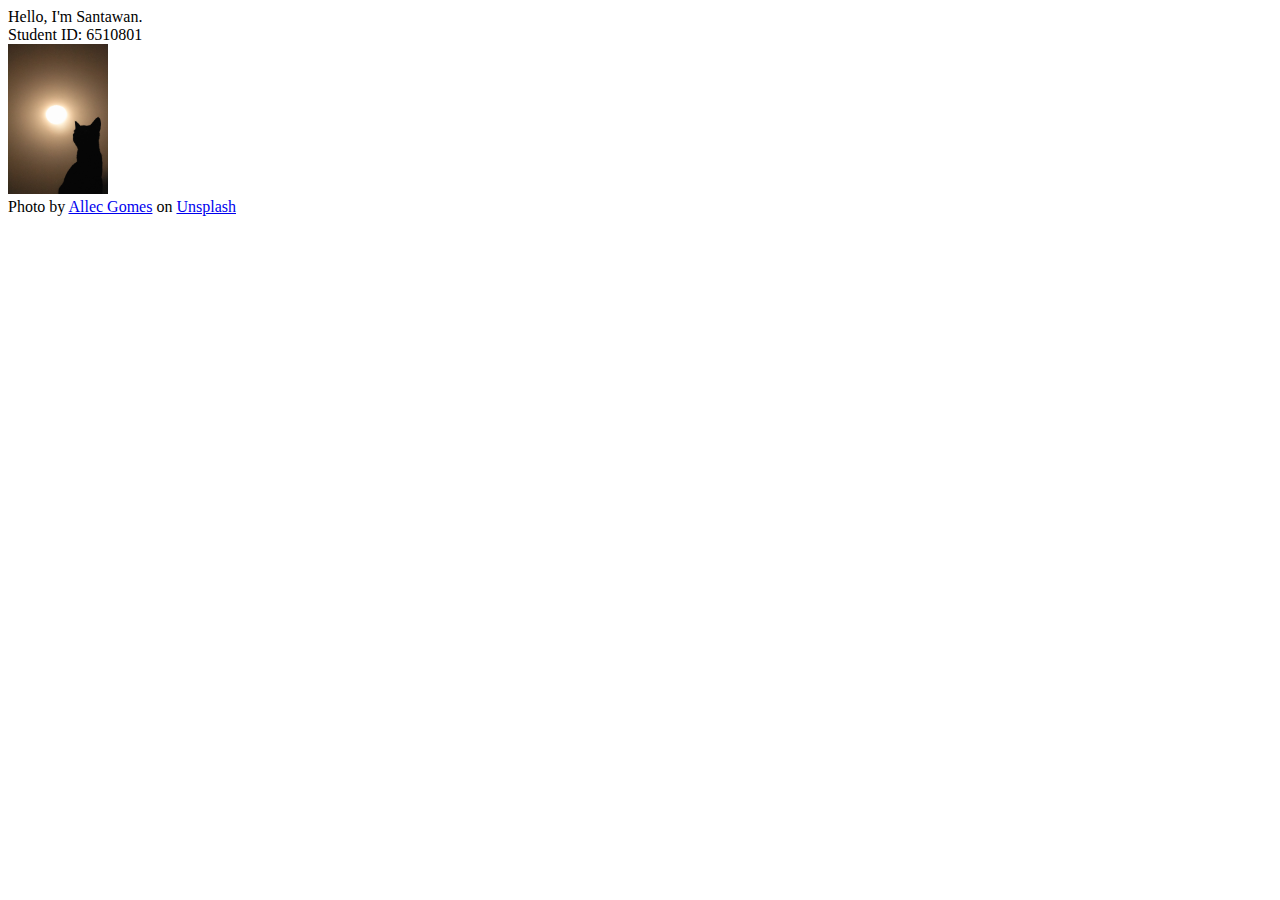
==== index.html @ a4ac911a "first commit" ====
<!DOCTYPE html>

<html>
<head>
    <title>My First Web Page</title>
</head>
<body>
    Hello, I'm Santawan.
    <br>
    Student ID: 6510801
    <br>
    <img src="cat.jpg"
    alt="Picture of a cat silhouette with the Sun in the background"
    width="100">
    <br>
    Photo by <a href="https://unsplash.com/@allecgomes?utm_content=creditCopyText&utm_medium=referral&utm_source=unsplash">Allec Gomes</a> on <a href="https://unsplash.com/photos/ILYNZ-rgpsc?utm_content=creditCopyText&utm_medium=referral&utm_source=unsplash">Unsplash</a>
</body>
</html>
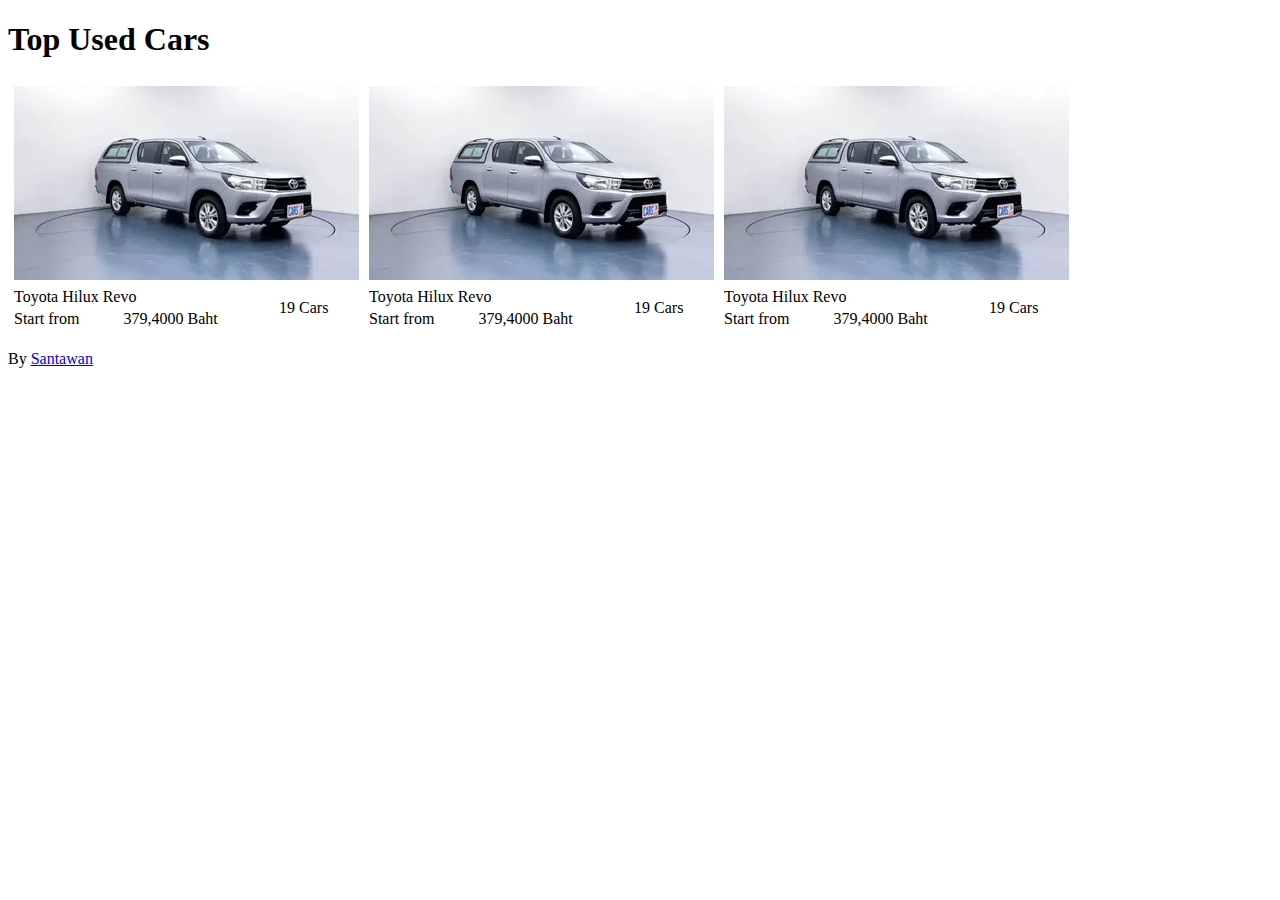
==== commit dfa87129: "Replaced with Carada" ====
--- a/index.html
+++ b/index.html
@@ -1,18 +1,81 @@
 <!DOCTYPE html>
+<html lang="en">
 
-<html>
 <head>
-    <title>My First Web Page</title>
+  <title>Carada</title>
 </head>
+
 <body>
-    Hello, I'm Santawan.
-    <br>
-    Student ID: 6510801
-    <br>
-    <img src="cat.jpg"
-    alt="Picture of a cat silhouette with the Sun in the background"
-    width="100">
-    <br>
-    Photo by <a href="https://unsplash.com/@allecgomes?utm_content=creditCopyText&utm_medium=referral&utm_source=unsplash">Allec Gomes</a> on <a href="https://unsplash.com/photos/ILYNZ-rgpsc?utm_content=creditCopyText&utm_medium=referral&utm_source=unsplash">Unsplash</a>
+  <h1>Top Used Cars</h1>
+  <table>
+    <thead>
+
+    </thead>
+    <tbody>
+      <tr>
+        <td>
+          <table border="0">
+            <tr>
+              <td colspan="3">
+                <img src="img/car.webp">
+              </td>
+            </tr>
+            <tr>
+              <td colspan="2">Toyota Hilux Revo</td>
+              <td rowspan="2">19 Cars</td>
+            </tr>
+            <tr>
+              <td>Start from</td>
+              <td>379,4000 Baht</td>
+            </tr>
+          </table>
+        </td>
+
+        <td>
+          <table border="0">
+            <tr>
+              <td colspan="3">
+                <img src="img/car.webp">
+              </td>
+            </tr>
+            <tr>
+              <td colspan="2">Toyota Hilux Revo</td>
+              <td rowspan="2">19 Cars</td>
+            </tr>
+            <tr>
+              <td>Start from</td>
+              <td>379,4000 Baht</td>
+            </tr>
+          </table>
+        </td>
+
+        <td>
+          <table border="0">
+            <tr>
+              <td colspan="3">
+                <img src="img/car.webp">
+              </td>
+            </tr>
+            <tr>
+              <td colspan="2">Toyota Hilux Revo</td>
+              <td rowspan="2">19 Cars</td>
+            </tr>
+            <tr>
+              <td>Start from</td>
+              <td>379,4000 Baht</td>
+            </tr>
+          </table>
+        </td>
+
+      </tr>
+    </tbody>
+  </table>
+
 </body>
+<footer>
+  <p>
+    By <a href="about.html">Santawan</a>
+  </p>
+</footer>
+
 </html>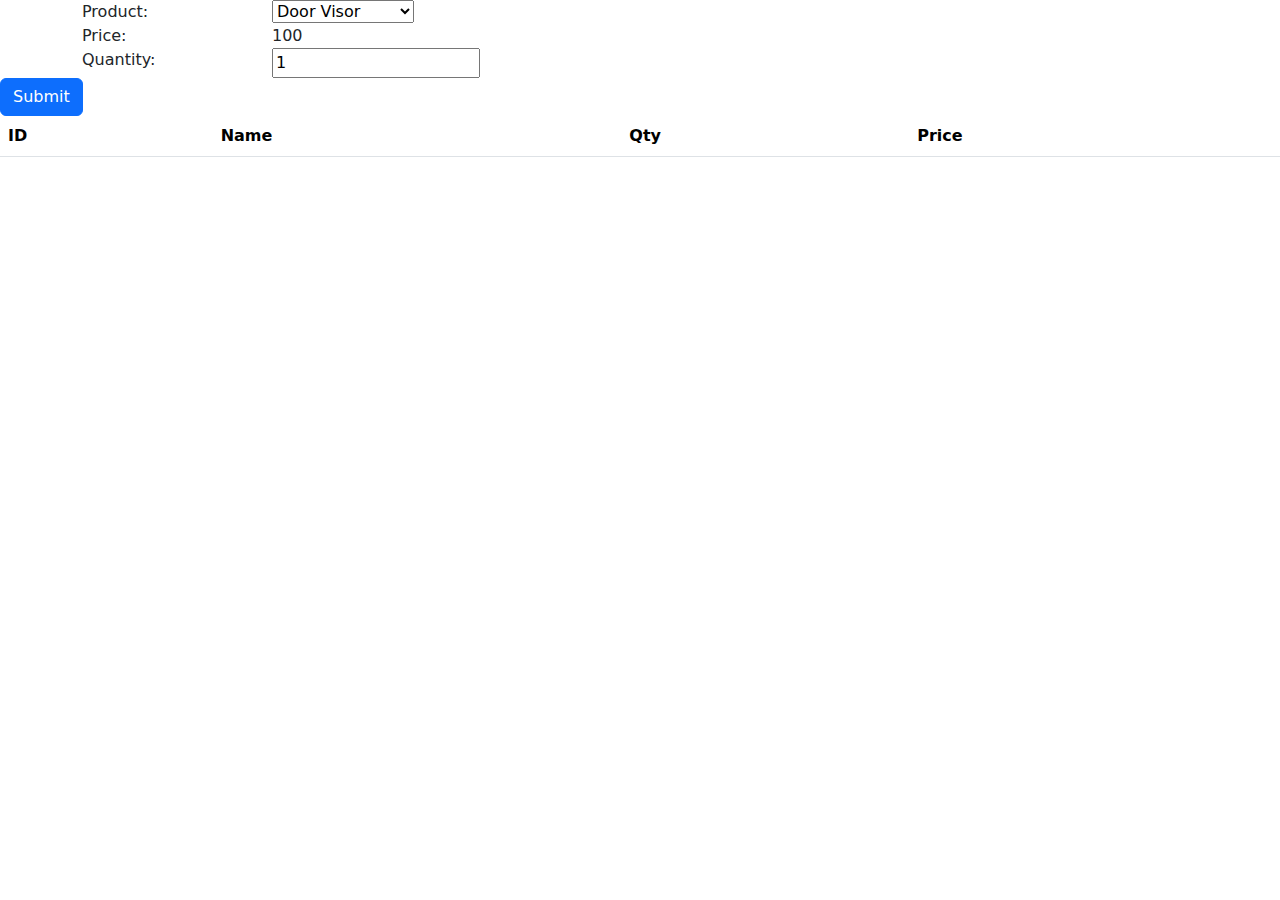
==== commit 4cf67656: "Added accessory shop" ====
--- a/index.html
+++ b/index.html
@@ -1,81 +1,14 @@
-<!DOCTYPE html>
+<!doctype html>
 <html lang="en">
-
-<head>
-  <title>Carada</title>
-</head>
-
-<body>
-  <h1>Top Used Cars</h1>
-  <table>
-    <thead>
-
-    </thead>
-    <tbody>
-      <tr>
-        <td>
-          <table border="0">
-            <tr>
-              <td colspan="3">
-                <img src="img/car.webp">
-              </td>
-            </tr>
-            <tr>
-              <td colspan="2">Toyota Hilux Revo</td>
-              <td rowspan="2">19 Cars</td>
-            </tr>
-            <tr>
-              <td>Start from</td>
-              <td>379,4000 Baht</td>
-            </tr>
-          </table>
-        </td>
-
-        <td>
-          <table border="0">
-            <tr>
-              <td colspan="3">
-                <img src="img/car.webp">
-              </td>
-            </tr>
-            <tr>
-              <td colspan="2">Toyota Hilux Revo</td>
-              <td rowspan="2">19 Cars</td>
-            </tr>
-            <tr>
-              <td>Start from</td>
-              <td>379,4000 Baht</td>
-            </tr>
-          </table>
-        </td>
-
-        <td>
-          <table border="0">
-            <tr>
-              <td colspan="3">
-                <img src="img/car.webp">
-              </td>
-            </tr>
-            <tr>
-              <td colspan="2">Toyota Hilux Revo</td>
-              <td rowspan="2">19 Cars</td>
-            </tr>
-            <tr>
-              <td>Start from</td>
-              <td>379,4000 Baht</td>
-            </tr>
-          </table>
-        </td>
-
-      </tr>
-    </tbody>
-  </table>
-
-</body>
-<footer>
-  <p>
-    By <a href="about.html">Santawan</a>
-  </p>
-</footer>
-
-</html>+  <head>
+    <meta charset="UTF-8" />
+    <link rel="icon" type="image/svg+xml" href="/vite.svg" />
+    <meta name="viewport" content="width=device-width, initial-scale=1.0" />
+    <title>Vite + React</title>
+    <script type="module" crossorigin src="/assets/index-Chd_qyUe.js"></script>
+    <link rel="stylesheet" crossorigin href="/assets/index-DUEfxN0n.css">
+  </head>
+  <body>
+    <div id="root"></div>
+  </body>
+</html>
--- a/assets/index-DUEfxN0n.css
+++ b/assets/index-DUEfxN0n.css
@@ -0,0 +1,5 @@
+@charset "UTF-8";/*!
+* Bootstrap  v5.3.3 (https://getbootstrap.com/)
+* Copyright 2011-2024 The Bootstrap Authors
+* Licensed under MIT (https://github.com/twbs/bootstrap/blob/main/LICENSE)
+*/:root,[data-bs-theme=light]{--bs-blue:#0d6efd;--bs-indigo:#6610f2;--bs-purple:#6f42c1;--bs-pink:#d63384;--bs-red:#dc3545;--bs-orange:#fd7e14;--bs-yellow:#ffc107;--bs-green:#198754;--bs-teal:#20c997;--bs-cyan:#0dcaf0;--bs-black:#000;--bs-white:#fff;--bs-gray:#6c757d;--bs-gray-dark:#343a40;--bs-gray-100:#f8f9fa;--bs-gray-200:#e9ecef;--bs-gray-300:#dee2e6;--bs-gray-400:#ced4da;--bs-gray-500:#adb5bd;--bs-gray-600:#6c757d;--bs-gray-700:#495057;--bs-gray-800:#343a40;--bs-gray-900:#212529;--bs-primary:#0d6efd;--bs-secondary:#6c757d;--bs-success:#198754;--bs-info:#0dcaf0;--bs-warning:#ffc107;--bs-danger:#dc3545;--bs-light:#f8f9fa;--bs-dark:#212529;--bs-primary-rgb:13,110,253;--bs-secondary-rgb:108,117,125;--bs-success-rgb:25,135,84;--bs-info-rgb:13,202,240;--bs-warning-rgb:255,193,7;--bs-danger-rgb:220,53,69;--bs-light-rgb:248,249,250;--bs-dark-rgb:33,37,41;--bs-primary-text-emphasis:#052c65;--bs-secondary-text-emphasis:#2b2f32;--bs-success-text-emphasis:#0a3622;--bs-info-text-emphasis:#055160;--bs-warning-text-emphasis:#664d03;--bs-danger-text-emphasis:#58151c;--bs-light-text-emphasis:#495057;--bs-dark-text-emphasis:#495057;--bs-primary-bg-subtle:#cfe2ff;--bs-secondary-bg-subtle:#e2e3e5;--bs-success-bg-subtle:#d1e7dd;--bs-info-bg-subtle:#cff4fc;--bs-warning-bg-subtle:#fff3cd;--bs-danger-bg-subtle:#f8d7da;--bs-light-bg-subtle:#fcfcfd;--bs-dark-bg-subtle:#ced4da;--bs-primary-border-subtle:#9ec5fe;--bs-secondary-border-subtle:#c4c8cb;--bs-success-border-subtle:#a3cfbb;--bs-info-border-subtle:#9eeaf9;--bs-warning-border-subtle:#ffe69c;--bs-danger-border-subtle:#f1aeb5;--bs-light-border-subtle:#e9ecef;--bs-dark-border-subtle:#adb5bd;--bs-white-rgb:255,255,255;--bs-black-rgb:0,0,0;--bs-font-sans-serif:system-ui,-apple-system,"Segoe UI",Roboto,"Helvetica Neue","Noto Sans","Liberation Sans",Arial,sans-serif,"Apple Color Emoji","Segoe UI Emoji","Segoe UI Symbol","Noto Color Emoji";--bs-font-monospace:SFMono-Regular,Menlo,Monaco,Consolas,"Liberation Mono","Courier New",monospace;--bs-gradient:linear-gradient(180deg, rgba(255, 255, 255, .15), rgba(255, 255, 255, 0));--bs-body-font-family:var(--bs-font-sans-serif);--bs-body-font-size:1rem;--bs-body-font-weight:400;--bs-body-line-height:1.5;--bs-body-color:#212529;--bs-body-color-rgb:33,37,41;--bs-body-bg:#fff;--bs-body-bg-rgb:255,255,255;--bs-emphasis-color:#000;--bs-emphasis-color-rgb:0,0,0;--bs-secondary-color:rgba(33, 37, 41, .75);--bs-secondary-color-rgb:33,37,41;--bs-secondary-bg:#e9ecef;--bs-secondary-bg-rgb:233,236,239;--bs-tertiary-color:rgba(33, 37, 41, .5);--bs-tertiary-color-rgb:33,37,41;--bs-tertiary-bg:#f8f9fa;--bs-tertiary-bg-rgb:248,249,250;--bs-heading-color:inherit;--bs-link-color:#0d6efd;--bs-link-color-rgb:13,110,253;--bs-link-decoration:underline;--bs-link-hover-color:#0a58ca;--bs-link-hover-color-rgb:10,88,202;--bs-code-color:#d63384;--bs-highlight-color:#212529;--bs-highlight-bg:#fff3cd;--bs-border-width:1px;--bs-border-style:solid;--bs-border-color:#dee2e6;--bs-border-color-translucent:rgba(0, 0, 0, .175);--bs-border-radius:.375rem;--bs-border-radius-sm:.25rem;--bs-border-radius-lg:.5rem;--bs-border-radius-xl:1rem;--bs-border-radius-xxl:2rem;--bs-border-radius-2xl:var(--bs-border-radius-xxl);--bs-border-radius-pill:50rem;--bs-box-shadow:0 .5rem 1rem rgba(0, 0, 0, .15);--bs-box-shadow-sm:0 .125rem .25rem rgba(0, 0, 0, .075);--bs-box-shadow-lg:0 1rem 3rem rgba(0, 0, 0, .175);--bs-box-shadow-inset:inset 0 1px 2px rgba(0, 0, 0, .075);--bs-focus-ring-width:.25rem;--bs-focus-ring-opacity:.25;--bs-focus-ring-color:rgba(13, 110, 253, .25);--bs-form-valid-color:#198754;--bs-form-valid-border-color:#198754;--bs-form-invalid-color:#dc3545;--bs-form-invalid-border-color:#dc3545}[data-bs-theme=dark]{color-scheme:dark;--bs-body-color:#dee2e6;--bs-body-color-rgb:222,226,230;--bs-body-bg:#212529;--bs-body-bg-rgb:33,37,41;--bs-emphasis-color:#fff;--bs-emphasis-color-rgb:255,255,255;--bs-secondary-color:rgba(222, 226, 230, .75);--bs-secondary-color-rgb:222,226,230;--bs-secondary-bg:#343a40;--bs-secondary-bg-rgb:52,58,64;--bs-tertiary-color:rgba(222, 226, 230, .5);--bs-tertiary-color-rgb:222,226,230;--bs-tertiary-bg:#2b3035;--bs-tertiary-bg-rgb:43,48,53;--bs-primary-text-emphasis:#6ea8fe;--bs-secondary-text-emphasis:#a7acb1;--bs-success-text-emphasis:#75b798;--bs-info-text-emphasis:#6edff6;--bs-warning-text-emphasis:#ffda6a;--bs-danger-text-emphasis:#ea868f;--bs-light-text-emphasis:#f8f9fa;--bs-dark-text-emphasis:#dee2e6;--bs-primary-bg-subtle:#031633;--bs-secondary-bg-subtle:#161719;--bs-success-bg-subtle:#051b11;--bs-info-bg-subtle:#032830;--bs-warning-bg-subtle:#332701;--bs-danger-bg-subtle:#2c0b0e;--bs-light-bg-subtle:#343a40;--bs-dark-bg-subtle:#1a1d20;--bs-primary-border-subtle:#084298;--bs-secondary-border-subtle:#41464b;--bs-success-border-subtle:#0f5132;--bs-info-border-subtle:#087990;--bs-warning-border-subtle:#997404;--bs-danger-border-subtle:#842029;--bs-light-border-subtle:#495057;--bs-dark-border-subtle:#343a40;--bs-heading-color:inherit;--bs-link-color:#6ea8fe;--bs-link-hover-color:#8bb9fe;--bs-link-color-rgb:110,168,254;--bs-link-hover-color-rgb:139,185,254;--bs-code-color:#e685b5;--bs-highlight-color:#dee2e6;--bs-highlight-bg:#664d03;--bs-border-color:#495057;--bs-border-color-translucent:rgba(255, 255, 255, .15);--bs-form-valid-color:#75b798;--bs-form-valid-border-color:#75b798;--bs-form-invalid-color:#ea868f;--bs-form-invalid-border-color:#ea868f}*,:after,:before{box-sizing:border-box}@media (prefers-reduced-motion:no-preference){:root{scroll-behavior:smooth}}body{margin:0;font-family:var(--bs-body-font-family);font-size:var(--bs-body-font-size);font-weight:var(--bs-body-font-weight);line-height:var(--bs-body-line-height);color:var(--bs-body-color);text-align:var(--bs-body-text-align);background-color:var(--bs-body-bg);-webkit-text-size-adjust:100%;-webkit-tap-highlight-color:transparent}hr{margin:1rem 0;color:inherit;border:0;border-top:var(--bs-border-width) solid;opacity:.25}.h1,.h2,.h3,.h4,.h5,.h6,h1,h2,h3,h4,h5,h6{margin-top:0;margin-bottom:.5rem;font-weight:500;line-height:1.2;color:var(--bs-heading-color)}.h1,h1{font-size:calc(1.375rem + 1.5vw)}@media (min-width:1200px){.h1,h1{font-size:2.5rem}}.h2,h2{font-size:calc(1.325rem + .9vw)}@media (min-width:1200px){.h2,h2{font-size:2rem}}.h3,h3{font-size:calc(1.3rem + .6vw)}@media (min-width:1200px){.h3,h3{font-size:1.75rem}}.h4,h4{font-size:calc(1.275rem + .3vw)}@media (min-width:1200px){.h4,h4{font-size:1.5rem}}.h5,h5{font-size:1.25rem}.h6,h6{font-size:1rem}p{margin-top:0;margin-bottom:1rem}abbr[title]{-webkit-text-decoration:underline dotted;text-decoration:underline dotted;cursor:help;-webkit-text-decoration-skip-ink:none;text-decoration-skip-ink:none}address{margin-bottom:1rem;font-style:normal;line-height:inherit}ol,ul{padding-left:2rem}dl,ol,ul{margin-top:0;margin-bottom:1rem}ol ol,ol ul,ul ol,ul ul{margin-bottom:0}dt{font-weight:700}dd{margin-bottom:.5rem;margin-left:0}blockquote{margin:0 0 1rem}b,strong{font-weight:bolder}.small,small{font-size:.875em}.mark,mark{padding:.1875em;color:var(--bs-highlight-color);background-color:var(--bs-highlight-bg)}sub,sup{position:relative;font-size:.75em;line-height:0;vertical-align:baseline}sub{bottom:-.25em}sup{top:-.5em}a{color:rgba(var(--bs-link-color-rgb),var(--bs-link-opacity,1));text-decoration:underline}a:hover{--bs-link-color-rgb:var(--bs-link-hover-color-rgb)}a:not([href]):not([class]),a:not([href]):not([class]):hover{color:inherit;text-decoration:none}code,kbd,pre,samp{font-family:var(--bs-font-monospace);font-size:1em}pre{display:block;margin-top:0;margin-bottom:1rem;overflow:auto;font-size:.875em}pre code{font-size:inherit;color:inherit;word-break:normal}code{font-size:.875em;color:var(--bs-code-color);word-wrap:break-word}a>code{color:inherit}kbd{padding:.1875rem .375rem;font-size:.875em;color:var(--bs-body-bg);background-color:var(--bs-body-color);border-radius:.25rem}kbd kbd{padding:0;font-size:1em}figure{margin:0 0 1rem}img,svg{vertical-align:middle}table{caption-side:bottom;border-collapse:collapse}caption{padding-top:.5rem;padding-bottom:.5rem;color:var(--bs-secondary-color);text-align:left}th{text-align:inherit;text-align:-webkit-match-parent}tbody,td,tfoot,th,thead,tr{border-color:inherit;border-style:solid;border-width:0}label{display:inline-block}button{border-radius:0}button:focus:not(:focus-visible){outline:0}button,input,optgroup,select,textarea{margin:0;font-family:inherit;font-size:inherit;line-height:inherit}button,select{text-transform:none}[role=button]{cursor:pointer}select{word-wrap:normal}select:disabled{opacity:1}[list]:not([type=date]):not([type=datetime-local]):not([type=month]):not([type=week]):not([type=time])::-webkit-calendar-picker-indicator{display:none!important}[type=button],[type=reset],[type=submit],button{-webkit-appearance:button}[type=button]:not(:disabled),[type=reset]:not(:disabled),[type=submit]:not(:disabled),button:not(:disabled){cursor:pointer}::-moz-focus-inner{padding:0;border-style:none}textarea{resize:vertical}fieldset{min-width:0;padding:0;margin:0;border:0}legend{float:left;width:100%;padding:0;margin-bottom:.5rem;font-size:calc(1.275rem + .3vw);line-height:inherit}@media (min-width:1200px){legend{font-size:1.5rem}}legend+*{clear:left}::-webkit-datetime-edit-day-field,::-webkit-datetime-edit-fields-wrapper,::-webkit-datetime-edit-hour-field,::-webkit-datetime-edit-minute,::-webkit-datetime-edit-month-field,::-webkit-datetime-edit-text,::-webkit-datetime-edit-year-field{padding:0}::-webkit-inner-spin-button{height:auto}[type=search]{-webkit-appearance:textfield;outline-offset:-2px}::-webkit-search-decoration{-webkit-appearance:none}::-webkit-color-swatch-wrapper{padding:0}::-webkit-file-upload-button{font:inherit;-webkit-appearance:button}::file-selector-button{font:inherit;-webkit-appearance:button}output{display:inline-block}iframe{border:0}summary{display:list-item;cursor:pointer}progress{vertical-align:baseline}[hidden]{display:none!important}.lead{font-size:1.25rem;font-weight:300}.display-1{font-size:calc(1.625rem + 4.5vw);font-weight:300;line-height:1.2}@media (min-width:1200px){.display-1{font-size:5rem}}.display-2{font-size:calc(1.575rem + 3.9vw);font-weight:300;line-height:1.2}@media (min-width:1200px){.display-2{font-size:4.5rem}}.display-3{font-size:calc(1.525rem + 3.3vw);font-weight:300;line-height:1.2}@media (min-width:1200px){.display-3{font-size:4rem}}.display-4{font-size:calc(1.475rem + 2.7vw);font-weight:300;line-height:1.2}@media (min-width:1200px){.display-4{font-size:3.5rem}}.display-5{font-size:calc(1.425rem + 2.1vw);font-weight:300;line-height:1.2}@media (min-width:1200px){.display-5{font-size:3rem}}.display-6{font-size:calc(1.375rem + 1.5vw);font-weight:300;line-height:1.2}@media (min-width:1200px){.display-6{font-size:2.5rem}}.list-unstyled,.list-inline{padding-left:0;list-style:none}.list-inline-item{display:inline-block}.list-inline-item:not(:last-child){margin-right:.5rem}.initialism{font-size:.875em;text-transform:uppercase}.blockquote{margin-bottom:1rem;font-size:1.25rem}.blockquote>:last-child{margin-bottom:0}.blockquote-footer{margin-top:-1rem;margin-bottom:1rem;font-size:.875em;color:#6c757d}.blockquote-footer:before{content:"— "}.img-fluid{max-width:100%;height:auto}.img-thumbnail{padding:.25rem;background-color:var(--bs-body-bg);border:var(--bs-border-width) solid var(--bs-border-color);border-radius:var(--bs-border-radius);max-width:100%;height:auto}.figure{display:inline-block}.figure-img{margin-bottom:.5rem;line-height:1}.figure-caption{font-size:.875em;color:var(--bs-secondary-color)}.container,.container-fluid,.container-lg,.container-md,.container-sm,.container-xl,.container-xxl{--bs-gutter-x:1.5rem;--bs-gutter-y:0;width:100%;padding-right:calc(var(--bs-gutter-x) * .5);padding-left:calc(var(--bs-gutter-x) * .5);margin-right:auto;margin-left:auto}@media (min-width:576px){.container,.container-sm{max-width:540px}}@media (min-width:768px){.container,.container-md,.container-sm{max-width:720px}}@media (min-width:992px){.container,.container-lg,.container-md,.container-sm{max-width:960px}}@media (min-width:1200px){.container,.container-lg,.container-md,.container-sm,.container-xl{max-width:1140px}}@media (min-width:1400px){.container,.container-lg,.container-md,.container-sm,.container-xl,.container-xxl{max-width:1320px}}:root{--bs-breakpoint-xs:0;--bs-breakpoint-sm:576px;--bs-breakpoint-md:768px;--bs-breakpoint-lg:992px;--bs-breakpoint-xl:1200px;--bs-breakpoint-xxl:1400px}.row{--bs-gutter-x:1.5rem;--bs-gutter-y:0;display:flex;flex-wrap:wrap;margin-top:calc(-1 * var(--bs-gutter-y));margin-right:calc(-.5 * var(--bs-gutter-x));margin-left:calc(-.5 * var(--bs-gutter-x))}.row>*{flex-shrink:0;width:100%;max-width:100%;padding-right:calc(var(--bs-gutter-x) * .5);padding-left:calc(var(--bs-gutter-x) * .5);margin-top:var(--bs-gutter-y)}.col{flex:1 0 0%}.row-cols-auto>*{flex:0 0 auto;width:auto}.row-cols-1>*{flex:0 0 auto;width:100%}.row-cols-2>*{flex:0 0 auto;width:50%}.row-cols-3>*{flex:0 0 auto;width:33.33333333%}.row-cols-4>*{flex:0 0 auto;width:25%}.row-cols-5>*{flex:0 0 auto;width:20%}.row-cols-6>*{flex:0 0 auto;width:16.66666667%}.col-auto{flex:0 0 auto;width:auto}.col-1{flex:0 0 auto;width:8.33333333%}.col-2{flex:0 0 auto;width:16.66666667%}.col-3{flex:0 0 auto;width:25%}.col-4{flex:0 0 auto;width:33.33333333%}.col-5{flex:0 0 auto;width:41.66666667%}.col-6{flex:0 0 auto;width:50%}.col-7{flex:0 0 auto;width:58.33333333%}.col-8{flex:0 0 auto;width:66.66666667%}.col-9{flex:0 0 auto;width:75%}.col-10{flex:0 0 auto;width:83.33333333%}.col-11{flex:0 0 auto;width:91.66666667%}.col-12{flex:0 0 auto;width:100%}.offset-1{margin-left:8.33333333%}.offset-2{margin-left:16.66666667%}.offset-3{margin-left:25%}.offset-4{margin-left:33.33333333%}.offset-5{margin-left:41.66666667%}.offset-6{margin-left:50%}.offset-7{margin-left:58.33333333%}.offset-8{margin-left:66.66666667%}.offset-9{margin-left:75%}.offset-10{margin-left:83.33333333%}.offset-11{margin-left:91.66666667%}.g-0,.gx-0{--bs-gutter-x:0}.g-0,.gy-0{--bs-gutter-y:0}.g-1,.gx-1{--bs-gutter-x:.25rem}.g-1,.gy-1{--bs-gutter-y:.25rem}.g-2,.gx-2{--bs-gutter-x:.5rem}.g-2,.gy-2{--bs-gutter-y:.5rem}.g-3,.gx-3{--bs-gutter-x:1rem}.g-3,.gy-3{--bs-gutter-y:1rem}.g-4,.gx-4{--bs-gutter-x:1.5rem}.g-4,.gy-4{--bs-gutter-y:1.5rem}.g-5,.gx-5{--bs-gutter-x:3rem}.g-5,.gy-5{--bs-gutter-y:3rem}@media (min-width:576px){.col-sm{flex:1 0 0%}.row-cols-sm-auto>*{flex:0 0 auto;width:auto}.row-cols-sm-1>*{flex:0 0 auto;width:100%}.row-cols-sm-2>*{flex:0 0 auto;width:50%}.row-cols-sm-3>*{flex:0 0 auto;width:33.33333333%}.row-cols-sm-4>*{flex:0 0 auto;width:25%}.row-cols-sm-5>*{flex:0 0 auto;width:20%}.row-cols-sm-6>*{flex:0 0 auto;width:16.66666667%}.col-sm-auto{flex:0 0 auto;width:auto}.col-sm-1{flex:0 0 auto;width:8.33333333%}.col-sm-2{flex:0 0 auto;width:16.66666667%}.col-sm-3{flex:0 0 auto;width:25%}.col-sm-4{flex:0 0 auto;width:33.33333333%}.col-sm-5{flex:0 0 auto;width:41.66666667%}.col-sm-6{flex:0 0 auto;width:50%}.col-sm-7{flex:0 0 auto;width:58.33333333%}.col-sm-8{flex:0 0 auto;width:66.66666667%}.col-sm-9{flex:0 0 auto;width:75%}.col-sm-10{flex:0 0 auto;width:83.33333333%}.col-sm-11{flex:0 0 auto;width:91.66666667%}.col-sm-12{flex:0 0 auto;width:100%}.offset-sm-0{margin-left:0}.offset-sm-1{margin-left:8.33333333%}.offset-sm-2{margin-left:16.66666667%}.offset-sm-3{margin-left:25%}.offset-sm-4{margin-left:33.33333333%}.offset-sm-5{margin-left:41.66666667%}.offset-sm-6{margin-left:50%}.offset-sm-7{margin-left:58.33333333%}.offset-sm-8{margin-left:66.66666667%}.offset-sm-9{margin-left:75%}.offset-sm-10{margin-left:83.33333333%}.offset-sm-11{margin-left:91.66666667%}.g-sm-0,.gx-sm-0{--bs-gutter-x:0}.g-sm-0,.gy-sm-0{--bs-gutter-y:0}.g-sm-1,.gx-sm-1{--bs-gutter-x:.25rem}.g-sm-1,.gy-sm-1{--bs-gutter-y:.25rem}.g-sm-2,.gx-sm-2{--bs-gutter-x:.5rem}.g-sm-2,.gy-sm-2{--bs-gutter-y:.5rem}.g-sm-3,.gx-sm-3{--bs-gutter-x:1rem}.g-sm-3,.gy-sm-3{--bs-gutter-y:1rem}.g-sm-4,.gx-sm-4{--bs-gutter-x:1.5rem}.g-sm-4,.gy-sm-4{--bs-gutter-y:1.5rem}.g-sm-5,.gx-sm-5{--bs-gutter-x:3rem}.g-sm-5,.gy-sm-5{--bs-gutter-y:3rem}}@media (min-width:768px){.col-md{flex:1 0 0%}.row-cols-md-auto>*{flex:0 0 auto;width:auto}.row-cols-md-1>*{flex:0 0 auto;width:100%}.row-cols-md-2>*{flex:0 0 auto;width:50%}.row-cols-md-3>*{flex:0 0 auto;width:33.33333333%}.row-cols-md-4>*{flex:0 0 auto;width:25%}.row-cols-md-5>*{flex:0 0 auto;width:20%}.row-cols-md-6>*{flex:0 0 auto;width:16.66666667%}.col-md-auto{flex:0 0 auto;width:auto}.col-md-1{flex:0 0 auto;width:8.33333333%}.col-md-2{flex:0 0 auto;width:16.66666667%}.col-md-3{flex:0 0 auto;width:25%}.col-md-4{flex:0 0 auto;width:33.33333333%}.col-md-5{flex:0 0 auto;width:41.66666667%}.col-md-6{flex:0 0 auto;width:50%}.col-md-7{flex:0 0 auto;width:58.33333333%}.col-md-8{flex:0 0 auto;width:66.66666667%}.col-md-9{flex:0 0 auto;width:75%}.col-md-10{flex:0 0 auto;width:83.33333333%}.col-md-11{flex:0 0 auto;width:91.66666667%}.col-md-12{flex:0 0 auto;width:100%}.offset-md-0{margin-left:0}.offset-md-1{margin-left:8.33333333%}.offset-md-2{margin-left:16.66666667%}.offset-md-3{margin-left:25%}.offset-md-4{margin-left:33.33333333%}.offset-md-5{margin-left:41.66666667%}.offset-md-6{margin-left:50%}.offset-md-7{margin-left:58.33333333%}.offset-md-8{margin-left:66.66666667%}.offset-md-9{margin-left:75%}.offset-md-10{margin-left:83.33333333%}.offset-md-11{margin-left:91.66666667%}.g-md-0,.gx-md-0{--bs-gutter-x:0}.g-md-0,.gy-md-0{--bs-gutter-y:0}.g-md-1,.gx-md-1{--bs-gutter-x:.25rem}.g-md-1,.gy-md-1{--bs-gutter-y:.25rem}.g-md-2,.gx-md-2{--bs-gutter-x:.5rem}.g-md-2,.gy-md-2{--bs-gutter-y:.5rem}.g-md-3,.gx-md-3{--bs-gutter-x:1rem}.g-md-3,.gy-md-3{--bs-gutter-y:1rem}.g-md-4,.gx-md-4{--bs-gutter-x:1.5rem}.g-md-4,.gy-md-4{--bs-gutter-y:1.5rem}.g-md-5,.gx-md-5{--bs-gutter-x:3rem}.g-md-5,.gy-md-5{--bs-gutter-y:3rem}}@media (min-width:992px){.col-lg{flex:1 0 0%}.row-cols-lg-auto>*{flex:0 0 auto;width:auto}.row-cols-lg-1>*{flex:0 0 auto;width:100%}.row-cols-lg-2>*{flex:0 0 auto;width:50%}.row-cols-lg-3>*{flex:0 0 auto;width:33.33333333%}.row-cols-lg-4>*{flex:0 0 auto;width:25%}.row-cols-lg-5>*{flex:0 0 auto;width:20%}.row-cols-lg-6>*{flex:0 0 auto;width:16.66666667%}.col-lg-auto{flex:0 0 auto;width:auto}.col-lg-1{flex:0 0 auto;width:8.33333333%}.col-lg-2{flex:0 0 auto;width:16.66666667%}.col-lg-3{flex:0 0 auto;width:25%}.col-lg-4{flex:0 0 auto;width:33.33333333%}.col-lg-5{flex:0 0 auto;width:41.66666667%}.col-lg-6{flex:0 0 auto;width:50%}.col-lg-7{flex:0 0 auto;width:58.33333333%}.col-lg-8{flex:0 0 auto;width:66.66666667%}.col-lg-9{flex:0 0 auto;width:75%}.col-lg-10{flex:0 0 auto;width:83.33333333%}.col-lg-11{flex:0 0 auto;width:91.66666667%}.col-lg-12{flex:0 0 auto;width:100%}.offset-lg-0{margin-left:0}.offset-lg-1{margin-left:8.33333333%}.offset-lg-2{margin-left:16.66666667%}.offset-lg-3{margin-left:25%}.offset-lg-4{margin-left:33.33333333%}.offset-lg-5{margin-left:41.66666667%}.offset-lg-6{margin-left:50%}.offset-lg-7{margin-left:58.33333333%}.offset-lg-8{margin-left:66.66666667%}.offset-lg-9{margin-left:75%}.offset-lg-10{margin-left:83.33333333%}.offset-lg-11{margin-left:91.66666667%}.g-lg-0,.gx-lg-0{--bs-gutter-x:0}.g-lg-0,.gy-lg-0{--bs-gutter-y:0}.g-lg-1,.gx-lg-1{--bs-gutter-x:.25rem}.g-lg-1,.gy-lg-1{--bs-gutter-y:.25rem}.g-lg-2,.gx-lg-2{--bs-gutter-x:.5rem}.g-lg-2,.gy-lg-2{--bs-gutter-y:.5rem}.g-lg-3,.gx-lg-3{--bs-gutter-x:1rem}.g-lg-3,.gy-lg-3{--bs-gutter-y:1rem}.g-lg-4,.gx-lg-4{--bs-gutter-x:1.5rem}.g-lg-4,.gy-lg-4{--bs-gutter-y:1.5rem}.g-lg-5,.gx-lg-5{--bs-gutter-x:3rem}.g-lg-5,.gy-lg-5{--bs-gutter-y:3rem}}@media (min-width:1200px){.col-xl{flex:1 0 0%}.row-cols-xl-auto>*{flex:0 0 auto;width:auto}.row-cols-xl-1>*{flex:0 0 auto;width:100%}.row-cols-xl-2>*{flex:0 0 auto;width:50%}.row-cols-xl-3>*{flex:0 0 auto;width:33.33333333%}.row-cols-xl-4>*{flex:0 0 auto;width:25%}.row-cols-xl-5>*{flex:0 0 auto;width:20%}.row-cols-xl-6>*{flex:0 0 auto;width:16.66666667%}.col-xl-auto{flex:0 0 auto;width:auto}.col-xl-1{flex:0 0 auto;width:8.33333333%}.col-xl-2{flex:0 0 auto;width:16.66666667%}.col-xl-3{flex:0 0 auto;width:25%}.col-xl-4{flex:0 0 auto;width:33.33333333%}.col-xl-5{flex:0 0 auto;width:41.66666667%}.col-xl-6{flex:0 0 auto;width:50%}.col-xl-7{flex:0 0 auto;width:58.33333333%}.col-xl-8{flex:0 0 auto;width:66.66666667%}.col-xl-9{flex:0 0 auto;width:75%}.col-xl-10{flex:0 0 auto;width:83.33333333%}.col-xl-11{flex:0 0 auto;width:91.66666667%}.col-xl-12{flex:0 0 auto;width:100%}.offset-xl-0{margin-left:0}.offset-xl-1{margin-left:8.33333333%}.offset-xl-2{margin-left:16.66666667%}.offset-xl-3{margin-left:25%}.offset-xl-4{margin-left:33.33333333%}.offset-xl-5{margin-left:41.66666667%}.offset-xl-6{margin-left:50%}.offset-xl-7{margin-left:58.33333333%}.offset-xl-8{margin-left:66.66666667%}.offset-xl-9{margin-left:75%}.offset-xl-10{margin-left:83.33333333%}.offset-xl-11{margin-left:91.66666667%}.g-xl-0,.gx-xl-0{--bs-gutter-x:0}.g-xl-0,.gy-xl-0{--bs-gutter-y:0}.g-xl-1,.gx-xl-1{--bs-gutter-x:.25rem}.g-xl-1,.gy-xl-1{--bs-gutter-y:.25rem}.g-xl-2,.gx-xl-2{--bs-gutter-x:.5rem}.g-xl-2,.gy-xl-2{--bs-gutter-y:.5rem}.g-xl-3,.gx-xl-3{--bs-gutter-x:1rem}.g-xl-3,.gy-xl-3{--bs-gutter-y:1rem}.g-xl-4,.gx-xl-4{--bs-gutter-x:1.5rem}.g-xl-4,.gy-xl-4{--bs-gutter-y:1.5rem}.g-xl-5,.gx-xl-5{--bs-gutter-x:3rem}.g-xl-5,.gy-xl-5{--bs-gutter-y:3rem}}@media (min-width:1400px){.col-xxl{flex:1 0 0%}.row-cols-xxl-auto>*{flex:0 0 auto;width:auto}.row-cols-xxl-1>*{flex:0 0 auto;width:100%}.row-cols-xxl-2>*{flex:0 0 auto;width:50%}.row-cols-xxl-3>*{flex:0 0 auto;width:33.33333333%}.row-cols-xxl-4>*{flex:0 0 auto;width:25%}.row-cols-xxl-5>*{flex:0 0 auto;width:20%}.row-cols-xxl-6>*{flex:0 0 auto;width:16.66666667%}.col-xxl-auto{flex:0 0 auto;width:auto}.col-xxl-1{flex:0 0 auto;width:8.33333333%}.col-xxl-2{flex:0 0 auto;width:16.66666667%}.col-xxl-3{flex:0 0 auto;width:25%}.col-xxl-4{flex:0 0 auto;width:33.33333333%}.col-xxl-5{flex:0 0 auto;width:41.66666667%}.col-xxl-6{flex:0 0 auto;width:50%}.col-xxl-7{flex:0 0 auto;width:58.33333333%}.col-xxl-8{flex:0 0 auto;width:66.66666667%}.col-xxl-9{flex:0 0 auto;width:75%}.col-xxl-10{flex:0 0 auto;width:83.33333333%}.col-xxl-11{flex:0 0 auto;width:91.66666667%}.col-xxl-12{flex:0 0 auto;width:100%}.offset-xxl-0{margin-left:0}.offset-xxl-1{margin-left:8.33333333%}.offset-xxl-2{margin-left:16.66666667%}.offset-xxl-3{margin-left:25%}.offset-xxl-4{margin-left:33.33333333%}.offset-xxl-5{margin-left:41.66666667%}.offset-xxl-6{margin-left:50%}.offset-xxl-7{margin-left:58.33333333%}.offset-xxl-8{margin-left:66.66666667%}.offset-xxl-9{margin-left:75%}.offset-xxl-10{margin-left:83.33333333%}.offset-xxl-11{margin-left:91.66666667%}.g-xxl-0,.gx-xxl-0{--bs-gutter-x:0}.g-xxl-0,.gy-xxl-0{--bs-gutter-y:0}.g-xxl-1,.gx-xxl-1{--bs-gutter-x:.25rem}.g-xxl-1,.gy-xxl-1{--bs-gutter-y:.25rem}.g-xxl-2,.gx-xxl-2{--bs-gutter-x:.5rem}.g-xxl-2,.gy-xxl-2{--bs-gutter-y:.5rem}.g-xxl-3,.gx-xxl-3{--bs-gutter-x:1rem}.g-xxl-3,.gy-xxl-3{--bs-gutter-y:1rem}.g-xxl-4,.gx-xxl-4{--bs-gutter-x:1.5rem}.g-xxl-4,.gy-xxl-4{--bs-gutter-y:1.5rem}.g-xxl-5,.gx-xxl-5{--bs-gutter-x:3rem}.g-xxl-5,.gy-xxl-5{--bs-gutter-y:3rem}}.table{--bs-table-color-type:initial;--bs-table-bg-type:initial;--bs-table-color-state:initial;--bs-table-bg-state:initial;--bs-table-color:var(--bs-emphasis-color);--bs-table-bg:var(--bs-body-bg);--bs-table-border-color:var(--bs-border-color);--bs-table-accent-bg:transparent;--bs-table-striped-color:var(--bs-emphasis-color);--bs-table-striped-bg:rgba(var(--bs-emphasis-color-rgb), .05);--bs-table-active-color:var(--bs-emphasis-color);--bs-table-active-bg:rgba(var(--bs-emphasis-color-rgb), .1);--bs-table-hover-color:var(--bs-emphasis-color);--bs-table-hover-bg:rgba(var(--bs-emphasis-color-rgb), .075);width:100%;margin-bottom:1rem;vertical-align:top;border-color:var(--bs-table-border-color)}.table>:not(caption)>*>*{padding:.5rem;color:var(--bs-table-color-state,var(--bs-table-color-type,var(--bs-table-color)));background-color:var(--bs-table-bg);border-bottom-width:var(--bs-border-width);box-shadow:inset 0 0 0 9999px var(--bs-table-bg-state,var(--bs-table-bg-type,var(--bs-table-accent-bg)))}.table>tbody{vertical-align:inherit}.table>thead{vertical-align:bottom}.table-group-divider{border-top:calc(var(--bs-border-width) * 2) solid currentcolor}.caption-top{caption-side:top}.table-sm>:not(caption)>*>*{padding:.25rem}.table-bordered>:not(caption)>*{border-width:var(--bs-border-width) 0}.table-bordered>:not(caption)>*>*{border-width:0 var(--bs-border-width)}.table-borderless>:not(caption)>*>*{border-bottom-width:0}.table-borderless>:not(:first-child){border-top-width:0}.table-striped>tbody>tr:nth-of-type(odd)>*{--bs-table-color-type:var(--bs-table-striped-color);--bs-table-bg-type:var(--bs-table-striped-bg)}.table-striped-columns>:not(caption)>tr>:nth-child(2n){--bs-table-color-type:var(--bs-table-striped-color);--bs-table-bg-type:var(--bs-table-striped-bg)}.table-active{--bs-table-color-state:var(--bs-table-active-color);--bs-table-bg-state:var(--bs-table-active-bg)}.table-hover>tbody>tr:hover>*{--bs-table-color-state:var(--bs-table-hover-color);--bs-table-bg-state:var(--bs-table-hover-bg)}.table-primary{--bs-table-color:#000;--bs-table-bg:#cfe2ff;--bs-table-border-color:#a6b5cc;--bs-table-striped-bg:#c5d7f2;--bs-table-striped-color:#000;--bs-table-active-bg:#bacbe6;--bs-table-active-color:#000;--bs-table-hover-bg:#bfd1ec;--bs-table-hover-color:#000;color:var(--bs-table-color);border-color:var(--bs-table-border-color)}.table-secondary{--bs-table-color:#000;--bs-table-bg:#e2e3e5;--bs-table-border-color:#b5b6b7;--bs-table-striped-bg:#d7d8da;--bs-table-striped-color:#000;--bs-table-active-bg:#cbccce;--bs-table-active-color:#000;--bs-table-hover-bg:#d1d2d4;--bs-table-hover-color:#000;color:var(--bs-table-color);border-color:var(--bs-table-border-color)}.table-success{--bs-table-color:#000;--bs-table-bg:#d1e7dd;--bs-table-border-color:#a7b9b1;--bs-table-striped-bg:#c7dbd2;--bs-table-striped-color:#000;--bs-table-active-bg:#bcd0c7;--bs-table-active-color:#000;--bs-table-hover-bg:#c1d6cc;--bs-table-hover-color:#000;color:var(--bs-table-color);border-color:var(--bs-table-border-color)}.table-info{--bs-table-color:#000;--bs-table-bg:#cff4fc;--bs-table-border-color:#a6c3ca;--bs-table-striped-bg:#c5e8ef;--bs-table-striped-color:#000;--bs-table-active-bg:#badce3;--bs-table-active-color:#000;--bs-table-hover-bg:#bfe2e9;--bs-table-hover-color:#000;color:var(--bs-table-color);border-color:var(--bs-table-border-color)}.table-warning{--bs-table-color:#000;--bs-table-bg:#fff3cd;--bs-table-border-color:#ccc2a4;--bs-table-striped-bg:#f2e7c3;--bs-table-striped-color:#000;--bs-table-active-bg:#e6dbb9;--bs-table-active-color:#000;--bs-table-hover-bg:#ece1be;--bs-table-hover-color:#000;color:var(--bs-table-color);border-color:var(--bs-table-border-color)}.table-danger{--bs-table-color:#000;--bs-table-bg:#f8d7da;--bs-table-border-color:#c6acae;--bs-table-striped-bg:#eccccf;--bs-table-striped-color:#000;--bs-table-active-bg:#dfc2c4;--bs-table-active-color:#000;--bs-table-hover-bg:#e5c7ca;--bs-table-hover-color:#000;color:var(--bs-table-color);border-color:var(--bs-table-border-color)}.table-light{--bs-table-color:#000;--bs-table-bg:#f8f9fa;--bs-table-border-color:#c6c7c8;--bs-table-striped-bg:#ecedee;--bs-table-striped-color:#000;--bs-table-active-bg:#dfe0e1;--bs-table-active-color:#000;--bs-table-hover-bg:#e5e6e7;--bs-table-hover-color:#000;color:var(--bs-table-color);border-color:var(--bs-table-border-color)}.table-dark{--bs-table-color:#fff;--bs-table-bg:#212529;--bs-table-border-color:#4d5154;--bs-table-striped-bg:#2c3034;--bs-table-striped-color:#fff;--bs-table-active-bg:#373b3e;--bs-table-active-color:#fff;--bs-table-hover-bg:#323539;--bs-table-hover-color:#fff;color:var(--bs-table-color);border-color:var(--bs-table-border-color)}.table-responsive{overflow-x:auto;-webkit-overflow-scrolling:touch}@media (max-width:575.98px){.table-responsive-sm{overflow-x:auto;-webkit-overflow-scrolling:touch}}@media (max-width:767.98px){.table-responsive-md{overflow-x:auto;-webkit-overflow-scrolling:touch}}@media (max-width:991.98px){.table-responsive-lg{overflow-x:auto;-webkit-overflow-scrolling:touch}}@media (max-width:1199.98px){.table-responsive-xl{overflow-x:auto;-webkit-overflow-scrolling:touch}}@media (max-width:1399.98px){.table-responsive-xxl{overflow-x:auto;-webkit-overflow-scrolling:touch}}.form-label{margin-bottom:.5rem}.col-form-label{padding-top:calc(.375rem + var(--bs-border-width));padding-bottom:calc(.375rem + var(--bs-border-width));margin-bottom:0;font-size:inherit;line-height:1.5}.col-form-label-lg{padding-top:calc(.5rem + var(--bs-border-width));padding-bottom:calc(.5rem + var(--bs-border-width));font-size:1.25rem}.col-form-label-sm{padding-top:calc(.25rem + var(--bs-border-width));padding-bottom:calc(.25rem + var(--bs-border-width));font-size:.875rem}.form-text{margin-top:.25rem;font-size:.875em;color:var(--bs-secondary-color)}.form-control{display:block;width:100%;padding:.375rem .75rem;font-size:1rem;font-weight:400;line-height:1.5;color:var(--bs-body-color);-webkit-appearance:none;-moz-appearance:none;appearance:none;background-color:var(--bs-body-bg);background-clip:padding-box;border:var(--bs-border-width) solid var(--bs-border-color);border-radius:var(--bs-border-radius);transition:border-color .15s ease-in-out,box-shadow .15s ease-in-out}@media (prefers-reduced-motion:reduce){.form-control{transition:none}}.form-control[type=file]{overflow:hidden}.form-control[type=file]:not(:disabled):not([readonly]){cursor:pointer}.form-control:focus{color:var(--bs-body-color);background-color:var(--bs-body-bg);border-color:#86b7fe;outline:0;box-shadow:0 0 0 .25rem #0d6efd40}.form-control::-webkit-date-and-time-value{min-width:85px;height:1.5em;margin:0}.form-control::-webkit-datetime-edit{display:block;padding:0}.form-control::-moz-placeholder{color:var(--bs-secondary-color);opacity:1}.form-control::placeholder{color:var(--bs-secondary-color);opacity:1}.form-control:disabled{background-color:var(--bs-secondary-bg);opacity:1}.form-control::-webkit-file-upload-button{padding:.375rem .75rem;margin:-.375rem -.75rem;-webkit-margin-end:.75rem;margin-inline-end:.75rem;color:var(--bs-body-color);background-color:var(--bs-tertiary-bg);pointer-events:none;border-color:inherit;border-style:solid;border-width:0;border-inline-end-width:var(--bs-border-width);border-radius:0;-webkit-transition:color .15s ease-in-out,background-color .15s ease-in-out,border-color .15s ease-in-out,box-shadow .15s ease-in-out;transition:color .15s ease-in-out,background-color .15s ease-in-out,border-color .15s ease-in-out,box-shadow .15s ease-in-out}.form-control::file-selector-button{padding:.375rem .75rem;margin:-.375rem -.75rem;-webkit-margin-end:.75rem;margin-inline-end:.75rem;color:var(--bs-body-color);background-color:var(--bs-tertiary-bg);pointer-events:none;border-color:inherit;border-style:solid;border-width:0;border-inline-end-width:var(--bs-border-width);border-radius:0;transition:color .15s ease-in-out,background-color .15s ease-in-out,border-color .15s ease-in-out,box-shadow .15s ease-in-out}@media (prefers-reduced-motion:reduce){.form-control::-webkit-file-upload-button{-webkit-transition:none;transition:none}.form-control::file-selector-button{transition:none}}.form-control:hover:not(:disabled):not([readonly])::-webkit-file-upload-button{background-color:var(--bs-secondary-bg)}.form-control:hover:not(:disabled):not([readonly])::file-selector-button{background-color:var(--bs-secondary-bg)}.form-control-plaintext{display:block;width:100%;padding:.375rem 0;margin-bottom:0;line-height:1.5;color:var(--bs-body-color);background-color:transparent;border:solid transparent;border-width:var(--bs-border-width) 0}.form-control-plaintext:focus{outline:0}.form-control-plaintext.form-control-lg,.form-control-plaintext.form-control-sm{padding-right:0;padding-left:0}.form-control-sm{min-height:calc(1.5em + .5rem + calc(var(--bs-border-width) * 2));padding:.25rem .5rem;font-size:.875rem;border-radius:var(--bs-border-radius-sm)}.form-control-sm::-webkit-file-upload-button{padding:.25rem .5rem;margin:-.25rem -.5rem;-webkit-margin-end:.5rem;margin-inline-end:.5rem}.form-control-sm::file-selector-button{padding:.25rem .5rem;margin:-.25rem -.5rem;-webkit-margin-end:.5rem;margin-inline-end:.5rem}.form-control-lg{min-height:calc(1.5em + 1rem + calc(var(--bs-border-width) * 2));padding:.5rem 1rem;font-size:1.25rem;border-radius:var(--bs-border-radius-lg)}.form-control-lg::-webkit-file-upload-button{padding:.5rem 1rem;margin:-.5rem -1rem;-webkit-margin-end:1rem;margin-inline-end:1rem}.form-control-lg::file-selector-button{padding:.5rem 1rem;margin:-.5rem -1rem;-webkit-margin-end:1rem;margin-inline-end:1rem}textarea.form-control{min-height:calc(1.5em + .75rem + calc(var(--bs-border-width) * 2))}textarea.form-control-sm{min-height:calc(1.5em + .5rem + calc(var(--bs-border-width) * 2))}textarea.form-control-lg{min-height:calc(1.5em + 1rem + calc(var(--bs-border-width) * 2))}.form-control-color{width:3rem;height:calc(1.5em + .75rem + calc(var(--bs-border-width) * 2));padding:.375rem}.form-control-color:not(:disabled):not([readonly]){cursor:pointer}.form-control-color::-moz-color-swatch{border:0!important;border-radius:var(--bs-border-radius)}.form-control-color::-webkit-color-swatch{border:0!important;border-radius:var(--bs-border-radius)}.form-control-color.form-control-sm{height:calc(1.5em + .5rem + calc(var(--bs-border-width) * 2))}.form-control-color.form-control-lg{height:calc(1.5em + 1rem + calc(var(--bs-border-width) * 2))}.form-select{--bs-form-select-bg-img:url("data:image/svg+xml,%3csvg xmlns='http://www.w3.org/2000/svg' viewBox='0 0 16 16'%3e%3cpath fill='none' stroke='%23343a40' stroke-linecap='round' stroke-linejoin='round' stroke-width='2' d='m2 5 6 6 6-6'/%3e%3c/svg%3e");display:block;width:100%;padding:.375rem 2.25rem .375rem .75rem;font-size:1rem;font-weight:400;line-height:1.5;color:var(--bs-body-color);-webkit-appearance:none;-moz-appearance:none;appearance:none;background-color:var(--bs-body-bg);background-image:var(--bs-form-select-bg-img),var(--bs-form-select-bg-icon,none);background-repeat:no-repeat;background-position:right .75rem center;background-size:16px 12px;border:var(--bs-border-width) solid var(--bs-border-color);border-radius:var(--bs-border-radius);transition:border-color .15s ease-in-out,box-shadow .15s ease-in-out}@media (prefers-reduced-motion:reduce){.form-select{transition:none}}.form-select:focus{border-color:#86b7fe;outline:0;box-shadow:0 0 0 .25rem #0d6efd40}.form-select[multiple],.form-select[size]:not([size="1"]){padding-right:.75rem;background-image:none}.form-select:disabled{background-color:var(--bs-secondary-bg)}.form-select:-moz-focusring{color:transparent;text-shadow:0 0 0 var(--bs-body-color)}.form-select-sm{padding-top:.25rem;padding-bottom:.25rem;padding-left:.5rem;font-size:.875rem;border-radius:var(--bs-border-radius-sm)}.form-select-lg{padding-top:.5rem;padding-bottom:.5rem;padding-left:1rem;font-size:1.25rem;border-radius:var(--bs-border-radius-lg)}[data-bs-theme=dark] .form-select{--bs-form-select-bg-img:url("data:image/svg+xml,%3csvg xmlns='http://www.w3.org/2000/svg' viewBox='0 0 16 16'%3e%3cpath fill='none' stroke='%23dee2e6' stroke-linecap='round' stroke-linejoin='round' stroke-width='2' d='m2 5 6 6 6-6'/%3e%3c/svg%3e")}.form-check{display:block;min-height:1.5rem;padding-left:1.5em;margin-bottom:.125rem}.form-check .form-check-input{float:left;margin-left:-1.5em}.form-check-reverse{padding-right:1.5em;padding-left:0;text-align:right}.form-check-reverse .form-check-input{float:right;margin-right:-1.5em;margin-left:0}.form-check-input{--bs-form-check-bg:var(--bs-body-bg);flex-shrink:0;width:1em;height:1em;margin-top:.25em;vertical-align:top;-webkit-appearance:none;-moz-appearance:none;appearance:none;background-color:var(--bs-form-check-bg);background-image:var(--bs-form-check-bg-image);background-repeat:no-repeat;background-position:center;background-size:contain;border:var(--bs-border-width) solid var(--bs-border-color);-webkit-print-color-adjust:exact;color-adjust:exact;print-color-adjust:exact}.form-check-input[type=checkbox]{border-radius:.25em}.form-check-input[type=radio]{border-radius:50%}.form-check-input:active{filter:brightness(90%)}.form-check-input:focus{border-color:#86b7fe;outline:0;box-shadow:0 0 0 .25rem #0d6efd40}.form-check-input:checked{background-color:#0d6efd;border-color:#0d6efd}.form-check-input:checked[type=checkbox]{--bs-form-check-bg-image:url("data:image/svg+xml,%3csvg xmlns='http://www.w3.org/2000/svg' viewBox='0 0 20 20'%3e%3cpath fill='none' stroke='%23fff' stroke-linecap='round' stroke-linejoin='round' stroke-width='3' d='m6 10 3 3 6-6'/%3e%3c/svg%3e")}.form-check-input:checked[type=radio]{--bs-form-check-bg-image:url("data:image/svg+xml,%3csvg xmlns='http://www.w3.org/2000/svg' viewBox='-4 -4 8 8'%3e%3ccircle r='2' fill='%23fff'/%3e%3c/svg%3e")}.form-check-input[type=checkbox]:indeterminate{background-color:#0d6efd;border-color:#0d6efd;--bs-form-check-bg-image:url("data:image/svg+xml,%3csvg xmlns='http://www.w3.org/2000/svg' viewBox='0 0 20 20'%3e%3cpath fill='none' stroke='%23fff' stroke-linecap='round' stroke-linejoin='round' stroke-width='3' d='M6 10h8'/%3e%3c/svg%3e")}.form-check-input:disabled{pointer-events:none;filter:none;opacity:.5}.form-check-input:disabled~.form-check-label,.form-check-input[disabled]~.form-check-label{cursor:default;opacity:.5}.form-switch{padding-left:2.5em}.form-switch .form-check-input{--bs-form-switch-bg:url("data:image/svg+xml,%3csvg xmlns='http://www.w3.org/2000/svg' viewBox='-4 -4 8 8'%3e%3ccircle r='3' fill='rgba%280, 0, 0, 0.25%29'/%3e%3c/svg%3e");width:2em;margin-left:-2.5em;background-image:var(--bs-form-switch-bg);background-position:left center;border-radius:2em;transition:background-position .15s ease-in-out}@media (prefers-reduced-motion:reduce){.form-switch .form-check-input{transition:none}}.form-switch .form-check-input:focus{--bs-form-switch-bg:url("data:image/svg+xml,%3csvg xmlns='http://www.w3.org/2000/svg' viewBox='-4 -4 8 8'%3e%3ccircle r='3' fill='%2386b7fe'/%3e%3c/svg%3e")}.form-switch .form-check-input:checked{background-position:right center;--bs-form-switch-bg:url("data:image/svg+xml,%3csvg xmlns='http://www.w3.org/2000/svg' viewBox='-4 -4 8 8'%3e%3ccircle r='3' fill='%23fff'/%3e%3c/svg%3e")}.form-switch.form-check-reverse{padding-right:2.5em;padding-left:0}.form-switch.form-check-reverse .form-check-input{margin-right:-2.5em;margin-left:0}.form-check-inline{display:inline-block;margin-right:1rem}.btn-check{position:absolute;clip:rect(0,0,0,0);pointer-events:none}.btn-check:disabled+.btn,.btn-check[disabled]+.btn{pointer-events:none;filter:none;opacity:.65}[data-bs-theme=dark] .form-switch .form-check-input:not(:checked):not(:focus){--bs-form-switch-bg:url("data:image/svg+xml,%3csvg xmlns='http://www.w3.org/2000/svg' viewBox='-4 -4 8 8'%3e%3ccircle r='3' fill='rgba%28255, 255, 255, 0.25%29'/%3e%3c/svg%3e")}.form-range{width:100%;height:1.5rem;padding:0;-webkit-appearance:none;-moz-appearance:none;appearance:none;background-color:transparent}.form-range:focus{outline:0}.form-range:focus::-webkit-slider-thumb{box-shadow:0 0 0 1px #fff,0 0 0 .25rem #0d6efd40}.form-range:focus::-moz-range-thumb{box-shadow:0 0 0 1px #fff,0 0 0 .25rem #0d6efd40}.form-range::-moz-focus-outer{border:0}.form-range::-webkit-slider-thumb{width:1rem;height:1rem;margin-top:-.25rem;-webkit-appearance:none;-moz-appearance:none;appearance:none;background-color:#0d6efd;border:0;border-radius:1rem;-webkit-transition:background-color .15s ease-in-out,border-color .15s ease-in-out,box-shadow .15s ease-in-out;transition:background-color .15s ease-in-out,border-color .15s ease-in-out,box-shadow .15s ease-in-out}@media (prefers-reduced-motion:reduce){.form-range::-webkit-slider-thumb{-webkit-transition:none;transition:none}}.form-range::-webkit-slider-thumb:active{background-color:#b6d4fe}.form-range::-webkit-slider-runnable-track{width:100%;height:.5rem;color:transparent;cursor:pointer;background-color:var(--bs-secondary-bg);border-color:transparent;border-radius:1rem}.form-range::-moz-range-thumb{width:1rem;height:1rem;-moz-appearance:none;-webkit-appearance:none;appearance:none;background-color:#0d6efd;border:0;border-radius:1rem;-moz-transition:background-color .15s ease-in-out,border-color .15s ease-in-out,box-shadow .15s ease-in-out;transition:background-color .15s ease-in-out,border-color .15s ease-in-out,box-shadow .15s ease-in-out}@media (prefers-reduced-motion:reduce){.form-range::-moz-range-thumb{-moz-transition:none;transition:none}}.form-range::-moz-range-thumb:active{background-color:#b6d4fe}.form-range::-moz-range-track{width:100%;height:.5rem;color:transparent;cursor:pointer;background-color:var(--bs-secondary-bg);border-color:transparent;border-radius:1rem}.form-range:disabled{pointer-events:none}.form-range:disabled::-webkit-slider-thumb{background-color:var(--bs-secondary-color)}.form-range:disabled::-moz-range-thumb{background-color:var(--bs-secondary-color)}.form-floating{position:relative}.form-floating>.form-control,.form-floating>.form-control-plaintext,.form-floating>.form-select{height:calc(3.5rem + calc(var(--bs-border-width) * 2));min-height:calc(3.5rem + calc(var(--bs-border-width) * 2));line-height:1.25}.form-floating>label{position:absolute;top:0;left:0;z-index:2;height:100%;padding:1rem .75rem;overflow:hidden;text-align:start;text-overflow:ellipsis;white-space:nowrap;pointer-events:none;border:var(--bs-border-width) solid transparent;transform-origin:0 0;transition:opacity .1s ease-in-out,transform .1s ease-in-out}@media (prefers-reduced-motion:reduce){.form-floating>label{transition:none}}.form-floating>.form-control,.form-floating>.form-control-plaintext{padding:1rem .75rem}.form-floating>.form-control-plaintext::-moz-placeholder,.form-floating>.form-control::-moz-placeholder{color:transparent}.form-floating>.form-control-plaintext::placeholder,.form-floating>.form-control::placeholder{color:transparent}.form-floating>.form-control-plaintext:not(:-moz-placeholder-shown),.form-floating>.form-control:not(:-moz-placeholder-shown){padding-top:1.625rem;padding-bottom:.625rem}.form-floating>.form-control-plaintext:focus,.form-floating>.form-control-plaintext:not(:placeholder-shown),.form-floating>.form-control:focus,.form-floating>.form-control:not(:placeholder-shown){padding-top:1.625rem;padding-bottom:.625rem}.form-floating>.form-control-plaintext:-webkit-autofill,.form-floating>.form-control:-webkit-autofill{padding-top:1.625rem;padding-bottom:.625rem}.form-floating>.form-select{padding-top:1.625rem;padding-bottom:.625rem}.form-floating>.form-control:not(:-moz-placeholder-shown)~label{color:rgba(var(--bs-body-color-rgb),.65);transform:scale(.85) translateY(-.5rem) translate(.15rem)}.form-floating>.form-control-plaintext~label,.form-floating>.form-control:focus~label,.form-floating>.form-control:not(:placeholder-shown)~label,.form-floating>.form-select~label{color:rgba(var(--bs-body-color-rgb),.65);transform:scale(.85) translateY(-.5rem) translate(.15rem)}.form-floating>.form-control:not(:-moz-placeholder-shown)~label:after{position:absolute;top:1rem;right:.375rem;bottom:1rem;left:.375rem;z-index:-1;height:1.5em;content:"";background-color:var(--bs-body-bg);border-radius:var(--bs-border-radius)}.form-floating>.form-control-plaintext~label:after,.form-floating>.form-control:focus~label:after,.form-floating>.form-control:not(:placeholder-shown)~label:after,.form-floating>.form-select~label:after{position:absolute;top:1rem;right:.375rem;bottom:1rem;left:.375rem;z-index:-1;height:1.5em;content:"";background-color:var(--bs-body-bg);border-radius:var(--bs-border-radius)}.form-floating>.form-control:-webkit-autofill~label{color:rgba(var(--bs-body-color-rgb),.65);transform:scale(.85) translateY(-.5rem) translate(.15rem)}.form-floating>.form-control-plaintext~label{border-width:var(--bs-border-width) 0}.form-floating>.form-control:disabled~label,.form-floating>:disabled~label{color:#6c757d}.form-floating>.form-control:disabled~label:after,.form-floating>:disabled~label:after{background-color:var(--bs-secondary-bg)}.input-group{position:relative;display:flex;flex-wrap:wrap;align-items:stretch;width:100%}.input-group>.form-control,.input-group>.form-floating,.input-group>.form-select{position:relative;flex:1 1 auto;width:1%;min-width:0}.input-group>.form-control:focus,.input-group>.form-floating:focus-within,.input-group>.form-select:focus{z-index:5}.input-group .btn{position:relative;z-index:2}.input-group .btn:focus{z-index:5}.input-group-text{display:flex;align-items:center;padding:.375rem .75rem;font-size:1rem;font-weight:400;line-height:1.5;color:var(--bs-body-color);text-align:center;white-space:nowrap;background-color:var(--bs-tertiary-bg);border:var(--bs-border-width) solid var(--bs-border-color);border-radius:var(--bs-border-radius)}.input-group-lg>.btn,.input-group-lg>.form-control,.input-group-lg>.form-select,.input-group-lg>.input-group-text{padding:.5rem 1rem;font-size:1.25rem;border-radius:var(--bs-border-radius-lg)}.input-group-sm>.btn,.input-group-sm>.form-control,.input-group-sm>.form-select,.input-group-sm>.input-group-text{padding:.25rem .5rem;font-size:.875rem;border-radius:var(--bs-border-radius-sm)}.input-group-lg>.form-select,.input-group-sm>.form-select{padding-right:3rem}.input-group:not(.has-validation)>.dropdown-toggle:nth-last-child(n+3),.input-group:not(.has-validation)>.form-floating:not(:last-child)>.form-control,.input-group:not(.has-validation)>.form-floating:not(:last-child)>.form-select,.input-group:not(.has-validation)>:not(:last-child):not(.dropdown-toggle):not(.dropdown-menu):not(.form-floating){border-top-right-radius:0;border-bottom-right-radius:0}.input-group.has-validation>.dropdown-toggle:nth-last-child(n+4),.input-group.has-validation>.form-floating:nth-last-child(n+3)>.form-control,.input-group.has-validation>.form-floating:nth-last-child(n+3)>.form-select,.input-group.has-validation>:nth-last-child(n+3):not(.dropdown-toggle):not(.dropdown-menu):not(.form-floating){border-top-right-radius:0;border-bottom-right-radius:0}.input-group>:not(:first-child):not(.dropdown-menu):not(.valid-tooltip):not(.valid-feedback):not(.invalid-tooltip):not(.invalid-feedback){margin-left:calc(var(--bs-border-width) * -1);border-top-left-radius:0;border-bottom-left-radius:0}.input-group>.form-floating:not(:first-child)>.form-control,.input-group>.form-floating:not(:first-child)>.form-select{border-top-left-radius:0;border-bottom-left-radius:0}.valid-feedback{display:none;width:100%;margin-top:.25rem;font-size:.875em;color:var(--bs-form-valid-color)}.valid-tooltip{position:absolute;top:100%;z-index:5;display:none;max-width:100%;padding:.25rem .5rem;margin-top:.1rem;font-size:.875rem;color:#fff;background-color:var(--bs-success);border-radius:var(--bs-border-radius)}.is-valid~.valid-feedback,.is-valid~.valid-tooltip,.was-validated :valid~.valid-feedback,.was-validated :valid~.valid-tooltip{display:block}.form-control.is-valid,.was-validated .form-control:valid{border-color:var(--bs-form-valid-border-color);padding-right:calc(1.5em + .75rem);background-image:url("data:image/svg+xml,%3csvg xmlns='http://www.w3.org/2000/svg' viewBox='0 0 8 8'%3e%3cpath fill='%23198754' d='M2.3 6.73.6 4.53c-.4-1.04.46-1.4 1.1-.8l1.1 1.4 3.4-3.8c.6-.63 1.6-.27 1.2.7l-4 4.6c-.43.5-.8.4-1.1.1z'/%3e%3c/svg%3e");background-repeat:no-repeat;background-position:right calc(.375em + .1875rem) center;background-size:calc(.75em + .375rem) calc(.75em + .375rem)}.form-control.is-valid:focus,.was-validated .form-control:valid:focus{border-color:var(--bs-form-valid-border-color);box-shadow:0 0 0 .25rem rgba(var(--bs-success-rgb),.25)}.was-validated textarea.form-control:valid,textarea.form-control.is-valid{padding-right:calc(1.5em + .75rem);background-position:top calc(.375em + .1875rem) right calc(.375em + .1875rem)}.form-select.is-valid,.was-validated .form-select:valid{border-color:var(--bs-form-valid-border-color)}.form-select.is-valid:not([multiple]):not([size]),.form-select.is-valid:not([multiple])[size="1"],.was-validated .form-select:valid:not([multiple]):not([size]),.was-validated .form-select:valid:not([multiple])[size="1"]{--bs-form-select-bg-icon:url("data:image/svg+xml,%3csvg xmlns='http://www.w3.org/2000/svg' viewBox='0 0 8 8'%3e%3cpath fill='%23198754' d='M2.3 6.73.6 4.53c-.4-1.04.46-1.4 1.1-.8l1.1 1.4 3.4-3.8c.6-.63 1.6-.27 1.2.7l-4 4.6c-.43.5-.8.4-1.1.1z'/%3e%3c/svg%3e");padding-right:4.125rem;background-position:right .75rem center,center right 2.25rem;background-size:16px 12px,calc(.75em + .375rem) calc(.75em + .375rem)}.form-select.is-valid:focus,.was-validated .form-select:valid:focus{border-color:var(--bs-form-valid-border-color);box-shadow:0 0 0 .25rem rgba(var(--bs-success-rgb),.25)}.form-control-color.is-valid,.was-validated .form-control-color:valid{width:calc(3.75rem + 1.5em)}.form-check-input.is-valid,.was-validated .form-check-input:valid{border-color:var(--bs-form-valid-border-color)}.form-check-input.is-valid:checked,.was-validated .form-check-input:valid:checked{background-color:var(--bs-form-valid-color)}.form-check-input.is-valid:focus,.was-validated .form-check-input:valid:focus{box-shadow:0 0 0 .25rem rgba(var(--bs-success-rgb),.25)}.form-check-input.is-valid~.form-check-label,.was-validated .form-check-input:valid~.form-check-label{color:var(--bs-form-valid-color)}.form-check-inline .form-check-input~.valid-feedback{margin-left:.5em}.input-group>.form-control:not(:focus).is-valid,.input-group>.form-floating:not(:focus-within).is-valid,.input-group>.form-select:not(:focus).is-valid,.was-validated .input-group>.form-control:not(:focus):valid,.was-validated .input-group>.form-floating:not(:focus-within):valid,.was-validated .input-group>.form-select:not(:focus):valid{z-index:3}.invalid-feedback{display:none;width:100%;margin-top:.25rem;font-size:.875em;color:var(--bs-form-invalid-color)}.invalid-tooltip{position:absolute;top:100%;z-index:5;display:none;max-width:100%;padding:.25rem .5rem;margin-top:.1rem;font-size:.875rem;color:#fff;background-color:var(--bs-danger);border-radius:var(--bs-border-radius)}.is-invalid~.invalid-feedback,.is-invalid~.invalid-tooltip,.was-validated :invalid~.invalid-feedback,.was-validated :invalid~.invalid-tooltip{display:block}.form-control.is-invalid,.was-validated .form-control:invalid{border-color:var(--bs-form-invalid-border-color);padding-right:calc(1.5em + .75rem);background-image:url("data:image/svg+xml,%3csvg xmlns='http://www.w3.org/2000/svg' viewBox='0 0 12 12' width='12' height='12' fill='none' stroke='%23dc3545'%3e%3ccircle cx='6' cy='6' r='4.5'/%3e%3cpath stroke-linejoin='round' d='M5.8 3.6h.4L6 6.5z'/%3e%3ccircle cx='6' cy='8.2' r='.6' fill='%23dc3545' stroke='none'/%3e%3c/svg%3e");background-repeat:no-repeat;background-position:right calc(.375em + .1875rem) center;background-size:calc(.75em + .375rem) calc(.75em + .375rem)}.form-control.is-invalid:focus,.was-validated .form-control:invalid:focus{border-color:var(--bs-form-invalid-border-color);box-shadow:0 0 0 .25rem rgba(var(--bs-danger-rgb),.25)}.was-validated textarea.form-control:invalid,textarea.form-control.is-invalid{padding-right:calc(1.5em + .75rem);background-position:top calc(.375em + .1875rem) right calc(.375em + .1875rem)}.form-select.is-invalid,.was-validated .form-select:invalid{border-color:var(--bs-form-invalid-border-color)}.form-select.is-invalid:not([multiple]):not([size]),.form-select.is-invalid:not([multiple])[size="1"],.was-validated .form-select:invalid:not([multiple]):not([size]),.was-validated .form-select:invalid:not([multiple])[size="1"]{--bs-form-select-bg-icon:url("data:image/svg+xml,%3csvg xmlns='http://www.w3.org/2000/svg' viewBox='0 0 12 12' width='12' height='12' fill='none' stroke='%23dc3545'%3e%3ccircle cx='6' cy='6' r='4.5'/%3e%3cpath stroke-linejoin='round' d='M5.8 3.6h.4L6 6.5z'/%3e%3ccircle cx='6' cy='8.2' r='.6' fill='%23dc3545' stroke='none'/%3e%3c/svg%3e");padding-right:4.125rem;background-position:right .75rem center,center right 2.25rem;background-size:16px 12px,calc(.75em + .375rem) calc(.75em + .375rem)}.form-select.is-invalid:focus,.was-validated .form-select:invalid:focus{border-color:var(--bs-form-invalid-border-color);box-shadow:0 0 0 .25rem rgba(var(--bs-danger-rgb),.25)}.form-control-color.is-invalid,.was-validated .form-control-color:invalid{width:calc(3.75rem + 1.5em)}.form-check-input.is-invalid,.was-validated .form-check-input:invalid{border-color:var(--bs-form-invalid-border-color)}.form-check-input.is-invalid:checked,.was-validated .form-check-input:invalid:checked{background-color:var(--bs-form-invalid-color)}.form-check-input.is-invalid:focus,.was-validated .form-check-input:invalid:focus{box-shadow:0 0 0 .25rem rgba(var(--bs-danger-rgb),.25)}.form-check-input.is-invalid~.form-check-label,.was-validated .form-check-input:invalid~.form-check-label{color:var(--bs-form-invalid-color)}.form-check-inline .form-check-input~.invalid-feedback{margin-left:.5em}.input-group>.form-control:not(:focus).is-invalid,.input-group>.form-floating:not(:focus-within).is-invalid,.input-group>.form-select:not(:focus).is-invalid,.was-validated .input-group>.form-control:not(:focus):invalid,.was-validated .input-group>.form-floating:not(:focus-within):invalid,.was-validated .input-group>.form-select:not(:focus):invalid{z-index:4}.btn{--bs-btn-padding-x:.75rem;--bs-btn-padding-y:.375rem;--bs-btn-font-family: ;--bs-btn-font-size:1rem;--bs-btn-font-weight:400;--bs-btn-line-height:1.5;--bs-btn-color:var(--bs-body-color);--bs-btn-bg:transparent;--bs-btn-border-width:var(--bs-border-width);--bs-btn-border-color:transparent;--bs-btn-border-radius:var(--bs-border-radius);--bs-btn-hover-border-color:transparent;--bs-btn-box-shadow:inset 0 1px 0 rgba(255, 255, 255, .15),0 1px 1px rgba(0, 0, 0, .075);--bs-btn-disabled-opacity:.65;--bs-btn-focus-box-shadow:0 0 0 .25rem rgba(var(--bs-btn-focus-shadow-rgb), .5);display:inline-block;padding:var(--bs-btn-padding-y) var(--bs-btn-padding-x);font-family:var(--bs-btn-font-family);font-size:var(--bs-btn-font-size);font-weight:var(--bs-btn-font-weight);line-height:var(--bs-btn-line-height);color:var(--bs-btn-color);text-align:center;text-decoration:none;vertical-align:middle;cursor:pointer;-webkit-user-select:none;-moz-user-select:none;user-select:none;border:var(--bs-btn-border-width) solid var(--bs-btn-border-color);border-radius:var(--bs-btn-border-radius);background-color:var(--bs-btn-bg);transition:color .15s ease-in-out,background-color .15s ease-in-out,border-color .15s ease-in-out,box-shadow .15s ease-in-out}@media (prefers-reduced-motion:reduce){.btn{transition:none}}.btn:hover{color:var(--bs-btn-hover-color);background-color:var(--bs-btn-hover-bg);border-color:var(--bs-btn-hover-border-color)}.btn-check+.btn:hover{color:var(--bs-btn-color);background-color:var(--bs-btn-bg);border-color:var(--bs-btn-border-color)}.btn:focus-visible{color:var(--bs-btn-hover-color);background-color:var(--bs-btn-hover-bg);border-color:var(--bs-btn-hover-border-color);outline:0;box-shadow:var(--bs-btn-focus-box-shadow)}.btn-check:focus-visible+.btn{border-color:var(--bs-btn-hover-border-color);outline:0;box-shadow:var(--bs-btn-focus-box-shadow)}.btn-check:checked+.btn,.btn.active,.btn.show,.btn:first-child:active,:not(.btn-check)+.btn:active{color:var(--bs-btn-active-color);background-color:var(--bs-btn-active-bg);border-color:var(--bs-btn-active-border-color)}.btn-check:checked+.btn:focus-visible,.btn.active:focus-visible,.btn.show:focus-visible,.btn:first-child:active:focus-visible,:not(.btn-check)+.btn:active:focus-visible{box-shadow:var(--bs-btn-focus-box-shadow)}.btn-check:checked:focus-visible+.btn{box-shadow:var(--bs-btn-focus-box-shadow)}.btn.disabled,.btn:disabled,fieldset:disabled .btn{color:var(--bs-btn-disabled-color);pointer-events:none;background-color:var(--bs-btn-disabled-bg);border-color:var(--bs-btn-disabled-border-color);opacity:var(--bs-btn-disabled-opacity)}.btn-primary{--bs-btn-color:#fff;--bs-btn-bg:#0d6efd;--bs-btn-border-color:#0d6efd;--bs-btn-hover-color:#fff;--bs-btn-hover-bg:#0b5ed7;--bs-btn-hover-border-color:#0a58ca;--bs-btn-focus-shadow-rgb:49,132,253;--bs-btn-active-color:#fff;--bs-btn-active-bg:#0a58ca;--bs-btn-active-border-color:#0a53be;--bs-btn-active-shadow:inset 0 3px 5px rgba(0, 0, 0, .125);--bs-btn-disabled-color:#fff;--bs-btn-disabled-bg:#0d6efd;--bs-btn-disabled-border-color:#0d6efd}.btn-secondary{--bs-btn-color:#fff;--bs-btn-bg:#6c757d;--bs-btn-border-color:#6c757d;--bs-btn-hover-color:#fff;--bs-btn-hover-bg:#5c636a;--bs-btn-hover-border-color:#565e64;--bs-btn-focus-shadow-rgb:130,138,145;--bs-btn-active-color:#fff;--bs-btn-active-bg:#565e64;--bs-btn-active-border-color:#51585e;--bs-btn-active-shadow:inset 0 3px 5px rgba(0, 0, 0, .125);--bs-btn-disabled-color:#fff;--bs-btn-disabled-bg:#6c757d;--bs-btn-disabled-border-color:#6c757d}.btn-success{--bs-btn-color:#fff;--bs-btn-bg:#198754;--bs-btn-border-color:#198754;--bs-btn-hover-color:#fff;--bs-btn-hover-bg:#157347;--bs-btn-hover-border-color:#146c43;--bs-btn-focus-shadow-rgb:60,153,110;--bs-btn-active-color:#fff;--bs-btn-active-bg:#146c43;--bs-btn-active-border-color:#13653f;--bs-btn-active-shadow:inset 0 3px 5px rgba(0, 0, 0, .125);--bs-btn-disabled-color:#fff;--bs-btn-disabled-bg:#198754;--bs-btn-disabled-border-color:#198754}.btn-info{--bs-btn-color:#000;--bs-btn-bg:#0dcaf0;--bs-btn-border-color:#0dcaf0;--bs-btn-hover-color:#000;--bs-btn-hover-bg:#31d2f2;--bs-btn-hover-border-color:#25cff2;--bs-btn-focus-shadow-rgb:11,172,204;--bs-btn-active-color:#000;--bs-btn-active-bg:#3dd5f3;--bs-btn-active-border-color:#25cff2;--bs-btn-active-shadow:inset 0 3px 5px rgba(0, 0, 0, .125);--bs-btn-disabled-color:#000;--bs-btn-disabled-bg:#0dcaf0;--bs-btn-disabled-border-color:#0dcaf0}.btn-warning{--bs-btn-color:#000;--bs-btn-bg:#ffc107;--bs-btn-border-color:#ffc107;--bs-btn-hover-color:#000;--bs-btn-hover-bg:#ffca2c;--bs-btn-hover-border-color:#ffc720;--bs-btn-focus-shadow-rgb:217,164,6;--bs-btn-active-color:#000;--bs-btn-active-bg:#ffcd39;--bs-btn-active-border-color:#ffc720;--bs-btn-active-shadow:inset 0 3px 5px rgba(0, 0, 0, .125);--bs-btn-disabled-color:#000;--bs-btn-disabled-bg:#ffc107;--bs-btn-disabled-border-color:#ffc107}.btn-danger{--bs-btn-color:#fff;--bs-btn-bg:#dc3545;--bs-btn-border-color:#dc3545;--bs-btn-hover-color:#fff;--bs-btn-hover-bg:#bb2d3b;--bs-btn-hover-border-color:#b02a37;--bs-btn-focus-shadow-rgb:225,83,97;--bs-btn-active-color:#fff;--bs-btn-active-bg:#b02a37;--bs-btn-active-border-color:#a52834;--bs-btn-active-shadow:inset 0 3px 5px rgba(0, 0, 0, .125);--bs-btn-disabled-color:#fff;--bs-btn-disabled-bg:#dc3545;--bs-btn-disabled-border-color:#dc3545}.btn-light{--bs-btn-color:#000;--bs-btn-bg:#f8f9fa;--bs-btn-border-color:#f8f9fa;--bs-btn-hover-color:#000;--bs-btn-hover-bg:#d3d4d5;--bs-btn-hover-border-color:#c6c7c8;--bs-btn-focus-shadow-rgb:211,212,213;--bs-btn-active-color:#000;--bs-btn-active-bg:#c6c7c8;--bs-btn-active-border-color:#babbbc;--bs-btn-active-shadow:inset 0 3px 5px rgba(0, 0, 0, .125);--bs-btn-disabled-color:#000;--bs-btn-disabled-bg:#f8f9fa;--bs-btn-disabled-border-color:#f8f9fa}.btn-dark{--bs-btn-color:#fff;--bs-btn-bg:#212529;--bs-btn-border-color:#212529;--bs-btn-hover-color:#fff;--bs-btn-hover-bg:#424649;--bs-btn-hover-border-color:#373b3e;--bs-btn-focus-shadow-rgb:66,70,73;--bs-btn-active-color:#fff;--bs-btn-active-bg:#4d5154;--bs-btn-active-border-color:#373b3e;--bs-btn-active-shadow:inset 0 3px 5px rgba(0, 0, 0, .125);--bs-btn-disabled-color:#fff;--bs-btn-disabled-bg:#212529;--bs-btn-disabled-border-color:#212529}.btn-outline-primary{--bs-btn-color:#0d6efd;--bs-btn-border-color:#0d6efd;--bs-btn-hover-color:#fff;--bs-btn-hover-bg:#0d6efd;--bs-btn-hover-border-color:#0d6efd;--bs-btn-focus-shadow-rgb:13,110,253;--bs-btn-active-color:#fff;--bs-btn-active-bg:#0d6efd;--bs-btn-active-border-color:#0d6efd;--bs-btn-active-shadow:inset 0 3px 5px rgba(0, 0, 0, .125);--bs-btn-disabled-color:#0d6efd;--bs-btn-disabled-bg:transparent;--bs-btn-disabled-border-color:#0d6efd;--bs-gradient:none}.btn-outline-secondary{--bs-btn-color:#6c757d;--bs-btn-border-color:#6c757d;--bs-btn-hover-color:#fff;--bs-btn-hover-bg:#6c757d;--bs-btn-hover-border-color:#6c757d;--bs-btn-focus-shadow-rgb:108,117,125;--bs-btn-active-color:#fff;--bs-btn-active-bg:#6c757d;--bs-btn-active-border-color:#6c757d;--bs-btn-active-shadow:inset 0 3px 5px rgba(0, 0, 0, .125);--bs-btn-disabled-color:#6c757d;--bs-btn-disabled-bg:transparent;--bs-btn-disabled-border-color:#6c757d;--bs-gradient:none}.btn-outline-success{--bs-btn-color:#198754;--bs-btn-border-color:#198754;--bs-btn-hover-color:#fff;--bs-btn-hover-bg:#198754;--bs-btn-hover-border-color:#198754;--bs-btn-focus-shadow-rgb:25,135,84;--bs-btn-active-color:#fff;--bs-btn-active-bg:#198754;--bs-btn-active-border-color:#198754;--bs-btn-active-shadow:inset 0 3px 5px rgba(0, 0, 0, .125);--bs-btn-disabled-color:#198754;--bs-btn-disabled-bg:transparent;--bs-btn-disabled-border-color:#198754;--bs-gradient:none}.btn-outline-info{--bs-btn-color:#0dcaf0;--bs-btn-border-color:#0dcaf0;--bs-btn-hover-color:#000;--bs-btn-hover-bg:#0dcaf0;--bs-btn-hover-border-color:#0dcaf0;--bs-btn-focus-shadow-rgb:13,202,240;--bs-btn-active-color:#000;--bs-btn-active-bg:#0dcaf0;--bs-btn-active-border-color:#0dcaf0;--bs-btn-active-shadow:inset 0 3px 5px rgba(0, 0, 0, .125);--bs-btn-disabled-color:#0dcaf0;--bs-btn-disabled-bg:transparent;--bs-btn-disabled-border-color:#0dcaf0;--bs-gradient:none}.btn-outline-warning{--bs-btn-color:#ffc107;--bs-btn-border-color:#ffc107;--bs-btn-hover-color:#000;--bs-btn-hover-bg:#ffc107;--bs-btn-hover-border-color:#ffc107;--bs-btn-focus-shadow-rgb:255,193,7;--bs-btn-active-color:#000;--bs-btn-active-bg:#ffc107;--bs-btn-active-border-color:#ffc107;--bs-btn-active-shadow:inset 0 3px 5px rgba(0, 0, 0, .125);--bs-btn-disabled-color:#ffc107;--bs-btn-disabled-bg:transparent;--bs-btn-disabled-border-color:#ffc107;--bs-gradient:none}.btn-outline-danger{--bs-btn-color:#dc3545;--bs-btn-border-color:#dc3545;--bs-btn-hover-color:#fff;--bs-btn-hover-bg:#dc3545;--bs-btn-hover-border-color:#dc3545;--bs-btn-focus-shadow-rgb:220,53,69;--bs-btn-active-color:#fff;--bs-btn-active-bg:#dc3545;--bs-btn-active-border-color:#dc3545;--bs-btn-active-shadow:inset 0 3px 5px rgba(0, 0, 0, .125);--bs-btn-disabled-color:#dc3545;--bs-btn-disabled-bg:transparent;--bs-btn-disabled-border-color:#dc3545;--bs-gradient:none}.btn-outline-light{--bs-btn-color:#f8f9fa;--bs-btn-border-color:#f8f9fa;--bs-btn-hover-color:#000;--bs-btn-hover-bg:#f8f9fa;--bs-btn-hover-border-color:#f8f9fa;--bs-btn-focus-shadow-rgb:248,249,250;--bs-btn-active-color:#000;--bs-btn-active-bg:#f8f9fa;--bs-btn-active-border-color:#f8f9fa;--bs-btn-active-shadow:inset 0 3px 5px rgba(0, 0, 0, .125);--bs-btn-disabled-color:#f8f9fa;--bs-btn-disabled-bg:transparent;--bs-btn-disabled-border-color:#f8f9fa;--bs-gradient:none}.btn-outline-dark{--bs-btn-color:#212529;--bs-btn-border-color:#212529;--bs-btn-hover-color:#fff;--bs-btn-hover-bg:#212529;--bs-btn-hover-border-color:#212529;--bs-btn-focus-shadow-rgb:33,37,41;--bs-btn-active-color:#fff;--bs-btn-active-bg:#212529;--bs-btn-active-border-color:#212529;--bs-btn-active-shadow:inset 0 3px 5px rgba(0, 0, 0, .125);--bs-btn-disabled-color:#212529;--bs-btn-disabled-bg:transparent;--bs-btn-disabled-border-color:#212529;--bs-gradient:none}.btn-link{--bs-btn-font-weight:400;--bs-btn-color:var(--bs-link-color);--bs-btn-bg:transparent;--bs-btn-border-color:transparent;--bs-btn-hover-color:var(--bs-link-hover-color);--bs-btn-hover-border-color:transparent;--bs-btn-active-color:var(--bs-link-hover-color);--bs-btn-active-border-color:transparent;--bs-btn-disabled-color:#6c757d;--bs-btn-disabled-border-color:transparent;--bs-btn-box-shadow:0 0 0 #000;--bs-btn-focus-shadow-rgb:49,132,253;text-decoration:underline}.btn-link:focus-visible{color:var(--bs-btn-color)}.btn-link:hover{color:var(--bs-btn-hover-color)}.btn-group-lg>.btn,.btn-lg{--bs-btn-padding-y:.5rem;--bs-btn-padding-x:1rem;--bs-btn-font-size:1.25rem;--bs-btn-border-radius:var(--bs-border-radius-lg)}.btn-group-sm>.btn,.btn-sm{--bs-btn-padding-y:.25rem;--bs-btn-padding-x:.5rem;--bs-btn-font-size:.875rem;--bs-btn-border-radius:var(--bs-border-radius-sm)}.fade{transition:opacity .15s linear}@media (prefers-reduced-motion:reduce){.fade{transition:none}}.fade:not(.show){opacity:0}.collapse:not(.show){display:none}.collapsing{height:0;overflow:hidden;transition:height .35s ease}@media (prefers-reduced-motion:reduce){.collapsing{transition:none}}.collapsing.collapse-horizontal{width:0;height:auto;transition:width .35s ease}@media (prefers-reduced-motion:reduce){.collapsing.collapse-horizontal{transition:none}}.dropdown,.dropdown-center,.dropend,.dropstart,.dropup,.dropup-center{position:relative}.dropdown-toggle{white-space:nowrap}.dropdown-toggle:after{display:inline-block;margin-left:.255em;vertical-align:.255em;content:"";border-top:.3em solid;border-right:.3em solid transparent;border-bottom:0;border-left:.3em solid transparent}.dropdown-toggle:empty:after{margin-left:0}.dropdown-menu{--bs-dropdown-zindex:1000;--bs-dropdown-min-width:10rem;--bs-dropdown-padding-x:0;--bs-dropdown-padding-y:.5rem;--bs-dropdown-spacer:.125rem;--bs-dropdown-font-size:1rem;--bs-dropdown-color:var(--bs-body-color);--bs-dropdown-bg:var(--bs-body-bg);--bs-dropdown-border-color:var(--bs-border-color-translucent);--bs-dropdown-border-radius:var(--bs-border-radius);--bs-dropdown-border-width:var(--bs-border-width);--bs-dropdown-inner-border-radius:calc(var(--bs-border-radius) - var(--bs-border-width));--bs-dropdown-divider-bg:var(--bs-border-color-translucent);--bs-dropdown-divider-margin-y:.5rem;--bs-dropdown-box-shadow:var(--bs-box-shadow);--bs-dropdown-link-color:var(--bs-body-color);--bs-dropdown-link-hover-color:var(--bs-body-color);--bs-dropdown-link-hover-bg:var(--bs-tertiary-bg);--bs-dropdown-link-active-color:#fff;--bs-dropdown-link-active-bg:#0d6efd;--bs-dropdown-link-disabled-color:var(--bs-tertiary-color);--bs-dropdown-item-padding-x:1rem;--bs-dropdown-item-padding-y:.25rem;--bs-dropdown-header-color:#6c757d;--bs-dropdown-header-padding-x:1rem;--bs-dropdown-header-padding-y:.5rem;position:absolute;z-index:var(--bs-dropdown-zindex);display:none;min-width:var(--bs-dropdown-min-width);padding:var(--bs-dropdown-padding-y) var(--bs-dropdown-padding-x);margin:0;font-size:var(--bs-dropdown-font-size);color:var(--bs-dropdown-color);text-align:left;list-style:none;background-color:var(--bs-dropdown-bg);background-clip:padding-box;border:var(--bs-dropdown-border-width) solid var(--bs-dropdown-border-color);border-radius:var(--bs-dropdown-border-radius)}.dropdown-menu[data-bs-popper]{top:100%;left:0;margin-top:var(--bs-dropdown-spacer)}.dropdown-menu-start{--bs-position:start}.dropdown-menu-start[data-bs-popper]{right:auto;left:0}.dropdown-menu-end{--bs-position:end}.dropdown-menu-end[data-bs-popper]{right:0;left:auto}@media (min-width:576px){.dropdown-menu-sm-start{--bs-position:start}.dropdown-menu-sm-start[data-bs-popper]{right:auto;left:0}.dropdown-menu-sm-end{--bs-position:end}.dropdown-menu-sm-end[data-bs-popper]{right:0;left:auto}}@media (min-width:768px){.dropdown-menu-md-start{--bs-position:start}.dropdown-menu-md-start[data-bs-popper]{right:auto;left:0}.dropdown-menu-md-end{--bs-position:end}.dropdown-menu-md-end[data-bs-popper]{right:0;left:auto}}@media (min-width:992px){.dropdown-menu-lg-start{--bs-position:start}.dropdown-menu-lg-start[data-bs-popper]{right:auto;left:0}.dropdown-menu-lg-end{--bs-position:end}.dropdown-menu-lg-end[data-bs-popper]{right:0;left:auto}}@media (min-width:1200px){.dropdown-menu-xl-start{--bs-position:start}.dropdown-menu-xl-start[data-bs-popper]{right:auto;left:0}.dropdown-menu-xl-end{--bs-position:end}.dropdown-menu-xl-end[data-bs-popper]{right:0;left:auto}}@media (min-width:1400px){.dropdown-menu-xxl-start{--bs-position:start}.dropdown-menu-xxl-start[data-bs-popper]{right:auto;left:0}.dropdown-menu-xxl-end{--bs-position:end}.dropdown-menu-xxl-end[data-bs-popper]{right:0;left:auto}}.dropup .dropdown-menu[data-bs-popper]{top:auto;bottom:100%;margin-top:0;margin-bottom:var(--bs-dropdown-spacer)}.dropup .dropdown-toggle:after{display:inline-block;margin-left:.255em;vertical-align:.255em;content:"";border-top:0;border-right:.3em solid transparent;border-bottom:.3em solid;border-left:.3em solid transparent}.dropup .dropdown-toggle:empty:after{margin-left:0}.dropend .dropdown-menu[data-bs-popper]{top:0;right:auto;left:100%;margin-top:0;margin-left:var(--bs-dropdown-spacer)}.dropend .dropdown-toggle:after{display:inline-block;margin-left:.255em;vertical-align:.255em;content:"";border-top:.3em solid transparent;border-right:0;border-bottom:.3em solid transparent;border-left:.3em solid}.dropend .dropdown-toggle:empty:after{margin-left:0}.dropend .dropdown-toggle:after{vertical-align:0}.dropstart .dropdown-menu[data-bs-popper]{top:0;right:100%;left:auto;margin-top:0;margin-right:var(--bs-dropdown-spacer)}.dropstart .dropdown-toggle:after{display:inline-block;margin-left:.255em;vertical-align:.255em;content:""}.dropstart .dropdown-toggle:after{display:none}.dropstart .dropdown-toggle:before{display:inline-block;margin-right:.255em;vertical-align:.255em;content:"";border-top:.3em solid transparent;border-right:.3em solid;border-bottom:.3em solid transparent}.dropstart .dropdown-toggle:empty:after{margin-left:0}.dropstart .dropdown-toggle:before{vertical-align:0}.dropdown-divider{height:0;margin:var(--bs-dropdown-divider-margin-y) 0;overflow:hidden;border-top:1px solid var(--bs-dropdown-divider-bg);opacity:1}.dropdown-item{display:block;width:100%;padding:var(--bs-dropdown-item-padding-y) var(--bs-dropdown-item-padding-x);clear:both;font-weight:400;color:var(--bs-dropdown-link-color);text-align:inherit;text-decoration:none;white-space:nowrap;background-color:transparent;border:0;border-radius:var(--bs-dropdown-item-border-radius,0)}.dropdown-item:focus,.dropdown-item:hover{color:var(--bs-dropdown-link-hover-color);background-color:var(--bs-dropdown-link-hover-bg)}.dropdown-item.active,.dropdown-item:active{color:var(--bs-dropdown-link-active-color);text-decoration:none;background-color:var(--bs-dropdown-link-active-bg)}.dropdown-item.disabled,.dropdown-item:disabled{color:var(--bs-dropdown-link-disabled-color);pointer-events:none;background-color:transparent}.dropdown-menu.show{display:block}.dropdown-header{display:block;padding:var(--bs-dropdown-header-padding-y) var(--bs-dropdown-header-padding-x);margin-bottom:0;font-size:.875rem;color:var(--bs-dropdown-header-color);white-space:nowrap}.dropdown-item-text{display:block;padding:var(--bs-dropdown-item-padding-y) var(--bs-dropdown-item-padding-x);color:var(--bs-dropdown-link-color)}.dropdown-menu-dark{--bs-dropdown-color:#dee2e6;--bs-dropdown-bg:#343a40;--bs-dropdown-border-color:var(--bs-border-color-translucent);--bs-dropdown-box-shadow: ;--bs-dropdown-link-color:#dee2e6;--bs-dropdown-link-hover-color:#fff;--bs-dropdown-divider-bg:var(--bs-border-color-translucent);--bs-dropdown-link-hover-bg:rgba(255, 255, 255, .15);--bs-dropdown-link-active-color:#fff;--bs-dropdown-link-active-bg:#0d6efd;--bs-dropdown-link-disabled-color:#adb5bd;--bs-dropdown-header-color:#adb5bd}.btn-group,.btn-group-vertical{position:relative;display:inline-flex;vertical-align:middle}.btn-group-vertical>.btn,.btn-group>.btn{position:relative;flex:1 1 auto}.btn-group-vertical>.btn-check:checked+.btn,.btn-group-vertical>.btn-check:focus+.btn,.btn-group-vertical>.btn.active,.btn-group-vertical>.btn:active,.btn-group-vertical>.btn:focus,.btn-group-vertical>.btn:hover,.btn-group>.btn-check:checked+.btn,.btn-group>.btn-check:focus+.btn,.btn-group>.btn.active,.btn-group>.btn:active,.btn-group>.btn:focus,.btn-group>.btn:hover{z-index:1}.btn-toolbar{display:flex;flex-wrap:wrap;justify-content:flex-start}.btn-toolbar .input-group{width:auto}.btn-group{border-radius:var(--bs-border-radius)}.btn-group>.btn-group:not(:first-child),.btn-group>:not(.btn-check:first-child)+.btn{margin-left:calc(var(--bs-border-width) * -1)}.btn-group>.btn-group:not(:last-child)>.btn,.btn-group>.btn.dropdown-toggle-split:first-child,.btn-group>.btn:not(:last-child):not(.dropdown-toggle){border-top-right-radius:0;border-bottom-right-radius:0}.btn-group>.btn-group:not(:first-child)>.btn,.btn-group>.btn:nth-child(n+3),.btn-group>:not(.btn-check)+.btn{border-top-left-radius:0;border-bottom-left-radius:0}.dropdown-toggle-split{padding-right:.5625rem;padding-left:.5625rem}.dropdown-toggle-split:after,.dropend .dropdown-toggle-split:after,.dropup .dropdown-toggle-split:after{margin-left:0}.dropstart .dropdown-toggle-split:before{margin-right:0}.btn-group-sm>.btn+.dropdown-toggle-split,.btn-sm+.dropdown-toggle-split{padding-right:.375rem;padding-left:.375rem}.btn-group-lg>.btn+.dropdown-toggle-split,.btn-lg+.dropdown-toggle-split{padding-right:.75rem;padding-left:.75rem}.btn-group-vertical{flex-direction:column;align-items:flex-start;justify-content:center}.btn-group-vertical>.btn,.btn-group-vertical>.btn-group{width:100%}.btn-group-vertical>.btn-group:not(:first-child),.btn-group-vertical>.btn:not(:first-child){margin-top:calc(var(--bs-border-width) * -1)}.btn-group-vertical>.btn-group:not(:last-child)>.btn,.btn-group-vertical>.btn:not(:last-child):not(.dropdown-toggle){border-bottom-right-radius:0;border-bottom-left-radius:0}.btn-group-vertical>.btn-group:not(:first-child)>.btn,.btn-group-vertical>.btn~.btn{border-top-left-radius:0;border-top-right-radius:0}.nav{--bs-nav-link-padding-x:1rem;--bs-nav-link-padding-y:.5rem;--bs-nav-link-font-weight: ;--bs-nav-link-color:var(--bs-link-color);--bs-nav-link-hover-color:var(--bs-link-hover-color);--bs-nav-link-disabled-color:var(--bs-secondary-color);display:flex;flex-wrap:wrap;padding-left:0;margin-bottom:0;list-style:none}.nav-link{display:block;padding:var(--bs-nav-link-padding-y) var(--bs-nav-link-padding-x);font-size:var(--bs-nav-link-font-size);font-weight:var(--bs-nav-link-font-weight);color:var(--bs-nav-link-color);text-decoration:none;background:0 0;border:0;transition:color .15s ease-in-out,background-color .15s ease-in-out,border-color .15s ease-in-out}@media (prefers-reduced-motion:reduce){.nav-link{transition:none}}.nav-link:focus,.nav-link:hover{color:var(--bs-nav-link-hover-color)}.nav-link:focus-visible{outline:0;box-shadow:0 0 0 .25rem #0d6efd40}.nav-link.disabled,.nav-link:disabled{color:var(--bs-nav-link-disabled-color);pointer-events:none;cursor:default}.nav-tabs{--bs-nav-tabs-border-width:var(--bs-border-width);--bs-nav-tabs-border-color:var(--bs-border-color);--bs-nav-tabs-border-radius:var(--bs-border-radius);--bs-nav-tabs-link-hover-border-color:var(--bs-secondary-bg) var(--bs-secondary-bg) var(--bs-border-color);--bs-nav-tabs-link-active-color:var(--bs-emphasis-color);--bs-nav-tabs-link-active-bg:var(--bs-body-bg);--bs-nav-tabs-link-active-border-color:var(--bs-border-color) var(--bs-border-color) var(--bs-body-bg);border-bottom:var(--bs-nav-tabs-border-width) solid var(--bs-nav-tabs-border-color)}.nav-tabs .nav-link{margin-bottom:calc(-1 * var(--bs-nav-tabs-border-width));border:var(--bs-nav-tabs-border-width) solid transparent;border-top-left-radius:var(--bs-nav-tabs-border-radius);border-top-right-radius:var(--bs-nav-tabs-border-radius)}.nav-tabs .nav-link:focus,.nav-tabs .nav-link:hover{isolation:isolate;border-color:var(--bs-nav-tabs-link-hover-border-color)}.nav-tabs .nav-item.show .nav-link,.nav-tabs .nav-link.active{color:var(--bs-nav-tabs-link-active-color);background-color:var(--bs-nav-tabs-link-active-bg);border-color:var(--bs-nav-tabs-link-active-border-color)}.nav-tabs .dropdown-menu{margin-top:calc(-1 * var(--bs-nav-tabs-border-width));border-top-left-radius:0;border-top-right-radius:0}.nav-pills{--bs-nav-pills-border-radius:var(--bs-border-radius);--bs-nav-pills-link-active-color:#fff;--bs-nav-pills-link-active-bg:#0d6efd}.nav-pills .nav-link{border-radius:var(--bs-nav-pills-border-radius)}.nav-pills .nav-link.active,.nav-pills .show>.nav-link{color:var(--bs-nav-pills-link-active-color);background-color:var(--bs-nav-pills-link-active-bg)}.nav-underline{--bs-nav-underline-gap:1rem;--bs-nav-underline-border-width:.125rem;--bs-nav-underline-link-active-color:var(--bs-emphasis-color);gap:var(--bs-nav-underline-gap)}.nav-underline .nav-link{padding-right:0;padding-left:0;border-bottom:var(--bs-nav-underline-border-width) solid transparent}.nav-underline .nav-link:focus,.nav-underline .nav-link:hover{border-bottom-color:currentcolor}.nav-underline .nav-link.active,.nav-underline .show>.nav-link{font-weight:700;color:var(--bs-nav-underline-link-active-color);border-bottom-color:currentcolor}.nav-fill .nav-item,.nav-fill>.nav-link{flex:1 1 auto;text-align:center}.nav-justified .nav-item,.nav-justified>.nav-link{flex-basis:0;flex-grow:1;text-align:center}.nav-fill .nav-item .nav-link,.nav-justified .nav-item .nav-link{width:100%}.tab-content>.tab-pane{display:none}.tab-content>.active{display:block}.navbar{--bs-navbar-padding-x:0;--bs-navbar-padding-y:.5rem;--bs-navbar-color:rgba(var(--bs-emphasis-color-rgb), .65);--bs-navbar-hover-color:rgba(var(--bs-emphasis-color-rgb), .8);--bs-navbar-disabled-color:rgba(var(--bs-emphasis-color-rgb), .3);--bs-navbar-active-color:rgba(var(--bs-emphasis-color-rgb), 1);--bs-navbar-brand-padding-y:.3125rem;--bs-navbar-brand-margin-end:1rem;--bs-navbar-brand-font-size:1.25rem;--bs-navbar-brand-color:rgba(var(--bs-emphasis-color-rgb), 1);--bs-navbar-brand-hover-color:rgba(var(--bs-emphasis-color-rgb), 1);--bs-navbar-nav-link-padding-x:.5rem;--bs-navbar-toggler-padding-y:.25rem;--bs-navbar-toggler-padding-x:.75rem;--bs-navbar-toggler-font-size:1.25rem;--bs-navbar-toggler-icon-bg:url("data:image/svg+xml,%3csvg xmlns='http://www.w3.org/2000/svg' viewBox='0 0 30 30'%3e%3cpath stroke='rgba%2833, 37, 41, 0.75%29' stroke-linecap='round' stroke-miterlimit='10' stroke-width='2' d='M4 7h22M4 15h22M4 23h22'/%3e%3c/svg%3e");--bs-navbar-toggler-border-color:rgba(var(--bs-emphasis-color-rgb), .15);--bs-navbar-toggler-border-radius:var(--bs-border-radius);--bs-navbar-toggler-focus-width:.25rem;--bs-navbar-toggler-transition:box-shadow .15s ease-in-out;position:relative;display:flex;flex-wrap:wrap;align-items:center;justify-content:space-between;padding:var(--bs-navbar-padding-y) var(--bs-navbar-padding-x)}.navbar>.container,.navbar>.container-fluid,.navbar>.container-lg,.navbar>.container-md,.navbar>.container-sm,.navbar>.container-xl,.navbar>.container-xxl{display:flex;flex-wrap:inherit;align-items:center;justify-content:space-between}.navbar-brand{padding-top:var(--bs-navbar-brand-padding-y);padding-bottom:var(--bs-navbar-brand-padding-y);margin-right:var(--bs-navbar-brand-margin-end);font-size:var(--bs-navbar-brand-font-size);color:var(--bs-navbar-brand-color);text-decoration:none;white-space:nowrap}.navbar-brand:focus,.navbar-brand:hover{color:var(--bs-navbar-brand-hover-color)}.navbar-nav{--bs-nav-link-padding-x:0;--bs-nav-link-padding-y:.5rem;--bs-nav-link-font-weight: ;--bs-nav-link-color:var(--bs-navbar-color);--bs-nav-link-hover-color:var(--bs-navbar-hover-color);--bs-nav-link-disabled-color:var(--bs-navbar-disabled-color);display:flex;flex-direction:column;padding-left:0;margin-bottom:0;list-style:none}.navbar-nav .nav-link.active,.navbar-nav .nav-link.show{color:var(--bs-navbar-active-color)}.navbar-nav .dropdown-menu{position:static}.navbar-text{padding-top:.5rem;padding-bottom:.5rem;color:var(--bs-navbar-color)}.navbar-text a,.navbar-text a:focus,.navbar-text a:hover{color:var(--bs-navbar-active-color)}.navbar-collapse{flex-basis:100%;flex-grow:1;align-items:center}.navbar-toggler{padding:var(--bs-navbar-toggler-padding-y) var(--bs-navbar-toggler-padding-x);font-size:var(--bs-navbar-toggler-font-size);line-height:1;color:var(--bs-navbar-color);background-color:transparent;border:var(--bs-border-width) solid var(--bs-navbar-toggler-border-color);border-radius:var(--bs-navbar-toggler-border-radius);transition:var(--bs-navbar-toggler-transition)}@media (prefers-reduced-motion:reduce){.navbar-toggler{transition:none}}.navbar-toggler:hover{text-decoration:none}.navbar-toggler:focus{text-decoration:none;outline:0;box-shadow:0 0 0 var(--bs-navbar-toggler-focus-width)}.navbar-toggler-icon{display:inline-block;width:1.5em;height:1.5em;vertical-align:middle;background-image:var(--bs-navbar-toggler-icon-bg);background-repeat:no-repeat;background-position:center;background-size:100%}.navbar-nav-scroll{max-height:var(--bs-scroll-height,75vh);overflow-y:auto}@media (min-width:576px){.navbar-expand-sm{flex-wrap:nowrap;justify-content:flex-start}.navbar-expand-sm .navbar-nav{flex-direction:row}.navbar-expand-sm .navbar-nav .dropdown-menu{position:absolute}.navbar-expand-sm .navbar-nav .nav-link{padding-right:var(--bs-navbar-nav-link-padding-x);padding-left:var(--bs-navbar-nav-link-padding-x)}.navbar-expand-sm .navbar-nav-scroll{overflow:visible}.navbar-expand-sm .navbar-collapse{display:flex!important;flex-basis:auto}.navbar-expand-sm .navbar-toggler{display:none}.navbar-expand-sm .offcanvas{position:static;z-index:auto;flex-grow:1;width:auto!important;height:auto!important;visibility:visible!important;background-color:transparent!important;border:0!important;transform:none!important;transition:none}.navbar-expand-sm .offcanvas .offcanvas-header{display:none}.navbar-expand-sm .offcanvas .offcanvas-body{display:flex;flex-grow:0;padding:0;overflow-y:visible}}@media (min-width:768px){.navbar-expand-md{flex-wrap:nowrap;justify-content:flex-start}.navbar-expand-md .navbar-nav{flex-direction:row}.navbar-expand-md .navbar-nav .dropdown-menu{position:absolute}.navbar-expand-md .navbar-nav .nav-link{padding-right:var(--bs-navbar-nav-link-padding-x);padding-left:var(--bs-navbar-nav-link-padding-x)}.navbar-expand-md .navbar-nav-scroll{overflow:visible}.navbar-expand-md .navbar-collapse{display:flex!important;flex-basis:auto}.navbar-expand-md .navbar-toggler{display:none}.navbar-expand-md .offcanvas{position:static;z-index:auto;flex-grow:1;width:auto!important;height:auto!important;visibility:visible!important;background-color:transparent!important;border:0!important;transform:none!important;transition:none}.navbar-expand-md .offcanvas .offcanvas-header{display:none}.navbar-expand-md .offcanvas .offcanvas-body{display:flex;flex-grow:0;padding:0;overflow-y:visible}}@media (min-width:992px){.navbar-expand-lg{flex-wrap:nowrap;justify-content:flex-start}.navbar-expand-lg .navbar-nav{flex-direction:row}.navbar-expand-lg .navbar-nav .dropdown-menu{position:absolute}.navbar-expand-lg .navbar-nav .nav-link{padding-right:var(--bs-navbar-nav-link-padding-x);padding-left:var(--bs-navbar-nav-link-padding-x)}.navbar-expand-lg .navbar-nav-scroll{overflow:visible}.navbar-expand-lg .navbar-collapse{display:flex!important;flex-basis:auto}.navbar-expand-lg .navbar-toggler{display:none}.navbar-expand-lg .offcanvas{position:static;z-index:auto;flex-grow:1;width:auto!important;height:auto!important;visibility:visible!important;background-color:transparent!important;border:0!important;transform:none!important;transition:none}.navbar-expand-lg .offcanvas .offcanvas-header{display:none}.navbar-expand-lg .offcanvas .offcanvas-body{display:flex;flex-grow:0;padding:0;overflow-y:visible}}@media (min-width:1200px){.navbar-expand-xl{flex-wrap:nowrap;justify-content:flex-start}.navbar-expand-xl .navbar-nav{flex-direction:row}.navbar-expand-xl .navbar-nav .dropdown-menu{position:absolute}.navbar-expand-xl .navbar-nav .nav-link{padding-right:var(--bs-navbar-nav-link-padding-x);padding-left:var(--bs-navbar-nav-link-padding-x)}.navbar-expand-xl .navbar-nav-scroll{overflow:visible}.navbar-expand-xl .navbar-collapse{display:flex!important;flex-basis:auto}.navbar-expand-xl .navbar-toggler{display:none}.navbar-expand-xl .offcanvas{position:static;z-index:auto;flex-grow:1;width:auto!important;height:auto!important;visibility:visible!important;background-color:transparent!important;border:0!important;transform:none!important;transition:none}.navbar-expand-xl .offcanvas .offcanvas-header{display:none}.navbar-expand-xl .offcanvas .offcanvas-body{display:flex;flex-grow:0;padding:0;overflow-y:visible}}@media (min-width:1400px){.navbar-expand-xxl{flex-wrap:nowrap;justify-content:flex-start}.navbar-expand-xxl .navbar-nav{flex-direction:row}.navbar-expand-xxl .navbar-nav .dropdown-menu{position:absolute}.navbar-expand-xxl .navbar-nav .nav-link{padding-right:var(--bs-navbar-nav-link-padding-x);padding-left:var(--bs-navbar-nav-link-padding-x)}.navbar-expand-xxl .navbar-nav-scroll{overflow:visible}.navbar-expand-xxl .navbar-collapse{display:flex!important;flex-basis:auto}.navbar-expand-xxl .navbar-toggler{display:none}.navbar-expand-xxl .offcanvas{position:static;z-index:auto;flex-grow:1;width:auto!important;height:auto!important;visibility:visible!important;background-color:transparent!important;border:0!important;transform:none!important;transition:none}.navbar-expand-xxl .offcanvas .offcanvas-header{display:none}.navbar-expand-xxl .offcanvas .offcanvas-body{display:flex;flex-grow:0;padding:0;overflow-y:visible}}.navbar-expand{flex-wrap:nowrap;justify-content:flex-start}.navbar-expand .navbar-nav{flex-direction:row}.navbar-expand .navbar-nav .dropdown-menu{position:absolute}.navbar-expand .navbar-nav .nav-link{padding-right:var(--bs-navbar-nav-link-padding-x);padding-left:var(--bs-navbar-nav-link-padding-x)}.navbar-expand .navbar-nav-scroll{overflow:visible}.navbar-expand .navbar-collapse{display:flex!important;flex-basis:auto}.navbar-expand .navbar-toggler{display:none}.navbar-expand .offcanvas{position:static;z-index:auto;flex-grow:1;width:auto!important;height:auto!important;visibility:visible!important;background-color:transparent!important;border:0!important;transform:none!important;transition:none}.navbar-expand .offcanvas .offcanvas-header{display:none}.navbar-expand .offcanvas .offcanvas-body{display:flex;flex-grow:0;padding:0;overflow-y:visible}.navbar-dark,.navbar[data-bs-theme=dark]{--bs-navbar-color:rgba(255, 255, 255, .55);--bs-navbar-hover-color:rgba(255, 255, 255, .75);--bs-navbar-disabled-color:rgba(255, 255, 255, .25);--bs-navbar-active-color:#fff;--bs-navbar-brand-color:#fff;--bs-navbar-brand-hover-color:#fff;--bs-navbar-toggler-border-color:rgba(255, 255, 255, .1);--bs-navbar-toggler-icon-bg:url("data:image/svg+xml,%3csvg xmlns='http://www.w3.org/2000/svg' viewBox='0 0 30 30'%3e%3cpath stroke='rgba%28255, 255, 255, 0.55%29' stroke-linecap='round' stroke-miterlimit='10' stroke-width='2' d='M4 7h22M4 15h22M4 23h22'/%3e%3c/svg%3e")}[data-bs-theme=dark] .navbar-toggler-icon{--bs-navbar-toggler-icon-bg:url("data:image/svg+xml,%3csvg xmlns='http://www.w3.org/2000/svg' viewBox='0 0 30 30'%3e%3cpath stroke='rgba%28255, 255, 255, 0.55%29' stroke-linecap='round' stroke-miterlimit='10' stroke-width='2' d='M4 7h22M4 15h22M4 23h22'/%3e%3c/svg%3e")}.card{--bs-card-spacer-y:1rem;--bs-card-spacer-x:1rem;--bs-card-title-spacer-y:.5rem;--bs-card-title-color: ;--bs-card-subtitle-color: ;--bs-card-border-width:var(--bs-border-width);--bs-card-border-color:var(--bs-border-color-translucent);--bs-card-border-radius:var(--bs-border-radius);--bs-card-box-shadow: ;--bs-card-inner-border-radius:calc(var(--bs-border-radius) - (var(--bs-border-width)));--bs-card-cap-padding-y:.5rem;--bs-card-cap-padding-x:1rem;--bs-card-cap-bg:rgba(var(--bs-body-color-rgb), .03);--bs-card-cap-color: ;--bs-card-height: ;--bs-card-color: ;--bs-card-bg:var(--bs-body-bg);--bs-card-img-overlay-padding:1rem;--bs-card-group-margin:.75rem;position:relative;display:flex;flex-direction:column;min-width:0;height:var(--bs-card-height);color:var(--bs-body-color);word-wrap:break-word;background-color:var(--bs-card-bg);background-clip:border-box;border:var(--bs-card-border-width) solid var(--bs-card-border-color);border-radius:var(--bs-card-border-radius)}.card>hr{margin-right:0;margin-left:0}.card>.list-group{border-top:inherit;border-bottom:inherit}.card>.list-group:first-child{border-top-width:0;border-top-left-radius:var(--bs-card-inner-border-radius);border-top-right-radius:var(--bs-card-inner-border-radius)}.card>.list-group:last-child{border-bottom-width:0;border-bottom-right-radius:var(--bs-card-inner-border-radius);border-bottom-left-radius:var(--bs-card-inner-border-radius)}.card>.card-header+.list-group,.card>.list-group+.card-footer{border-top:0}.card-body{flex:1 1 auto;padding:var(--bs-card-spacer-y) var(--bs-card-spacer-x);color:var(--bs-card-color)}.card-title{margin-bottom:var(--bs-card-title-spacer-y);color:var(--bs-card-title-color)}.card-subtitle{margin-top:calc(-.5 * var(--bs-card-title-spacer-y));margin-bottom:0;color:var(--bs-card-subtitle-color)}.card-text:last-child{margin-bottom:0}.card-link+.card-link{margin-left:var(--bs-card-spacer-x)}.card-header{padding:var(--bs-card-cap-padding-y) var(--bs-card-cap-padding-x);margin-bottom:0;color:var(--bs-card-cap-color);background-color:var(--bs-card-cap-bg);border-bottom:var(--bs-card-border-width) solid var(--bs-card-border-color)}.card-header:first-child{border-radius:var(--bs-card-inner-border-radius) var(--bs-card-inner-border-radius) 0 0}.card-footer{padding:var(--bs-card-cap-padding-y) var(--bs-card-cap-padding-x);color:var(--bs-card-cap-color);background-color:var(--bs-card-cap-bg);border-top:var(--bs-card-border-width) solid var(--bs-card-border-color)}.card-footer:last-child{border-radius:0 0 var(--bs-card-inner-border-radius) var(--bs-card-inner-border-radius)}.card-header-tabs{margin-right:calc(-.5 * var(--bs-card-cap-padding-x));margin-bottom:calc(-1 * var(--bs-card-cap-padding-y));margin-left:calc(-.5 * var(--bs-card-cap-padding-x));border-bottom:0}.card-header-tabs .nav-link.active{background-color:var(--bs-card-bg);border-bottom-color:var(--bs-card-bg)}.card-header-pills{margin-right:calc(-.5 * var(--bs-card-cap-padding-x));margin-left:calc(-.5 * var(--bs-card-cap-padding-x))}.card-img-overlay{position:absolute;top:0;right:0;bottom:0;left:0;padding:var(--bs-card-img-overlay-padding);border-radius:var(--bs-card-inner-border-radius)}.card-img,.card-img-bottom,.card-img-top{width:100%}.card-img,.card-img-top{border-top-left-radius:var(--bs-card-inner-border-radius);border-top-right-radius:var(--bs-card-inner-border-radius)}.card-img,.card-img-bottom{border-bottom-right-radius:var(--bs-card-inner-border-radius);border-bottom-left-radius:var(--bs-card-inner-border-radius)}.card-group>.card{margin-bottom:var(--bs-card-group-margin)}@media (min-width:576px){.card-group{display:flex;flex-flow:row wrap}.card-group>.card{flex:1 0 0%;margin-bottom:0}.card-group>.card+.card{margin-left:0;border-left:0}.card-group>.card:not(:last-child){border-top-right-radius:0;border-bottom-right-radius:0}.card-group>.card:not(:last-child) .card-header,.card-group>.card:not(:last-child) .card-img-top{border-top-right-radius:0}.card-group>.card:not(:last-child) .card-footer,.card-group>.card:not(:last-child) .card-img-bottom{border-bottom-right-radius:0}.card-group>.card:not(:first-child){border-top-left-radius:0;border-bottom-left-radius:0}.card-group>.card:not(:first-child) .card-header,.card-group>.card:not(:first-child) .card-img-top{border-top-left-radius:0}.card-group>.card:not(:first-child) .card-footer,.card-group>.card:not(:first-child) .card-img-bottom{border-bottom-left-radius:0}}.accordion{--bs-accordion-color:var(--bs-body-color);--bs-accordion-bg:var(--bs-body-bg);--bs-accordion-transition:color .15s ease-in-out,background-color .15s ease-in-out,border-color .15s ease-in-out,box-shadow .15s ease-in-out,border-radius .15s ease;--bs-accordion-border-color:var(--bs-border-color);--bs-accordion-border-width:var(--bs-border-width);--bs-accordion-border-radius:var(--bs-border-radius);--bs-accordion-inner-border-radius:calc(var(--bs-border-radius) - (var(--bs-border-width)));--bs-accordion-btn-padding-x:1.25rem;--bs-accordion-btn-padding-y:1rem;--bs-accordion-btn-color:var(--bs-body-color);--bs-accordion-btn-bg:var(--bs-accordion-bg);--bs-accordion-btn-icon:url("data:image/svg+xml,%3csvg xmlns='http://www.w3.org/2000/svg' viewBox='0 0 16 16' fill='none' stroke='%23212529' stroke-linecap='round' stroke-linejoin='round'%3e%3cpath d='M2 5L8 11L14 5'/%3e%3c/svg%3e");--bs-accordion-btn-icon-width:1.25rem;--bs-accordion-btn-icon-transform:rotate(-180deg);--bs-accordion-btn-icon-transition:transform .2s ease-in-out;--bs-accordion-btn-active-icon:url("data:image/svg+xml,%3csvg xmlns='http://www.w3.org/2000/svg' viewBox='0 0 16 16' fill='none' stroke='%23052c65' stroke-linecap='round' stroke-linejoin='round'%3e%3cpath d='M2 5L8 11L14 5'/%3e%3c/svg%3e");--bs-accordion-btn-focus-box-shadow:0 0 0 .25rem rgba(13, 110, 253, .25);--bs-accordion-body-padding-x:1.25rem;--bs-accordion-body-padding-y:1rem;--bs-accordion-active-color:var(--bs-primary-text-emphasis);--bs-accordion-active-bg:var(--bs-primary-bg-subtle)}.accordion-button{position:relative;display:flex;align-items:center;width:100%;padding:var(--bs-accordion-btn-padding-y) var(--bs-accordion-btn-padding-x);font-size:1rem;color:var(--bs-accordion-btn-color);text-align:left;background-color:var(--bs-accordion-btn-bg);border:0;border-radius:0;overflow-anchor:none;transition:var(--bs-accordion-transition)}@media (prefers-reduced-motion:reduce){.accordion-button{transition:none}}.accordion-button:not(.collapsed){color:var(--bs-accordion-active-color);background-color:var(--bs-accordion-active-bg);box-shadow:inset 0 calc(-1 * var(--bs-accordion-border-width)) 0 var(--bs-accordion-border-color)}.accordion-button:not(.collapsed):after{background-image:var(--bs-accordion-btn-active-icon);transform:var(--bs-accordion-btn-icon-transform)}.accordion-button:after{flex-shrink:0;width:var(--bs-accordion-btn-icon-width);height:var(--bs-accordion-btn-icon-width);margin-left:auto;content:"";background-image:var(--bs-accordion-btn-icon);background-repeat:no-repeat;background-size:var(--bs-accordion-btn-icon-width);transition:var(--bs-accordion-btn-icon-transition)}@media (prefers-reduced-motion:reduce){.accordion-button:after{transition:none}}.accordion-button:hover{z-index:2}.accordion-button:focus{z-index:3;outline:0;box-shadow:var(--bs-accordion-btn-focus-box-shadow)}.accordion-header{margin-bottom:0}.accordion-item{color:var(--bs-accordion-color);background-color:var(--bs-accordion-bg);border:var(--bs-accordion-border-width) solid var(--bs-accordion-border-color)}.accordion-item:first-of-type{border-top-left-radius:var(--bs-accordion-border-radius);border-top-right-radius:var(--bs-accordion-border-radius)}.accordion-item:first-of-type>.accordion-header .accordion-button{border-top-left-radius:var(--bs-accordion-inner-border-radius);border-top-right-radius:var(--bs-accordion-inner-border-radius)}.accordion-item:not(:first-of-type){border-top:0}.accordion-item:last-of-type{border-bottom-right-radius:var(--bs-accordion-border-radius);border-bottom-left-radius:var(--bs-accordion-border-radius)}.accordion-item:last-of-type>.accordion-header .accordion-button.collapsed{border-bottom-right-radius:var(--bs-accordion-inner-border-radius);border-bottom-left-radius:var(--bs-accordion-inner-border-radius)}.accordion-item:last-of-type>.accordion-collapse{border-bottom-right-radius:var(--bs-accordion-border-radius);border-bottom-left-radius:var(--bs-accordion-border-radius)}.accordion-body{padding:var(--bs-accordion-body-padding-y) var(--bs-accordion-body-padding-x)}.accordion-flush>.accordion-item{border-right:0;border-left:0;border-radius:0}.accordion-flush>.accordion-item:first-child{border-top:0}.accordion-flush>.accordion-item:last-child{border-bottom:0}.accordion-flush>.accordion-item>.accordion-header .accordion-button,.accordion-flush>.accordion-item>.accordion-header .accordion-button.collapsed{border-radius:0}.accordion-flush>.accordion-item>.accordion-collapse{border-radius:0}[data-bs-theme=dark] .accordion-button:after{--bs-accordion-btn-icon:url("data:image/svg+xml,%3csvg xmlns='http://www.w3.org/2000/svg' viewBox='0 0 16 16' fill='%236ea8fe'%3e%3cpath fill-rule='evenodd' d='M1.646 4.646a.5.5 0 0 1 .708 0L8 10.293l5.646-5.647a.5.5 0 0 1 .708.708l-6 6a.5.5 0 0 1-.708 0l-6-6a.5.5 0 0 1 0-.708z'/%3e%3c/svg%3e");--bs-accordion-btn-active-icon:url("data:image/svg+xml,%3csvg xmlns='http://www.w3.org/2000/svg' viewBox='0 0 16 16' fill='%236ea8fe'%3e%3cpath fill-rule='evenodd' d='M1.646 4.646a.5.5 0 0 1 .708 0L8 10.293l5.646-5.647a.5.5 0 0 1 .708.708l-6 6a.5.5 0 0 1-.708 0l-6-6a.5.5 0 0 1 0-.708z'/%3e%3c/svg%3e")}.breadcrumb{--bs-breadcrumb-padding-x:0;--bs-breadcrumb-padding-y:0;--bs-breadcrumb-margin-bottom:1rem;--bs-breadcrumb-bg: ;--bs-breadcrumb-border-radius: ;--bs-breadcrumb-divider-color:var(--bs-secondary-color);--bs-breadcrumb-item-padding-x:.5rem;--bs-breadcrumb-item-active-color:var(--bs-secondary-color);display:flex;flex-wrap:wrap;padding:var(--bs-breadcrumb-padding-y) var(--bs-breadcrumb-padding-x);margin-bottom:var(--bs-breadcrumb-margin-bottom);font-size:var(--bs-breadcrumb-font-size);list-style:none;background-color:var(--bs-breadcrumb-bg);border-radius:var(--bs-breadcrumb-border-radius)}.breadcrumb-item+.breadcrumb-item{padding-left:var(--bs-breadcrumb-item-padding-x)}.breadcrumb-item+.breadcrumb-item:before{float:left;padding-right:var(--bs-breadcrumb-item-padding-x);color:var(--bs-breadcrumb-divider-color);content:var(--bs-breadcrumb-divider, "/")}.breadcrumb-item.active{color:var(--bs-breadcrumb-item-active-color)}.pagination{--bs-pagination-padding-x:.75rem;--bs-pagination-padding-y:.375rem;--bs-pagination-font-size:1rem;--bs-pagination-color:var(--bs-link-color);--bs-pagination-bg:var(--bs-body-bg);--bs-pagination-border-width:var(--bs-border-width);--bs-pagination-border-color:var(--bs-border-color);--bs-pagination-border-radius:var(--bs-border-radius);--bs-pagination-hover-color:var(--bs-link-hover-color);--bs-pagination-hover-bg:var(--bs-tertiary-bg);--bs-pagination-hover-border-color:var(--bs-border-color);--bs-pagination-focus-color:var(--bs-link-hover-color);--bs-pagination-focus-bg:var(--bs-secondary-bg);--bs-pagination-focus-box-shadow:0 0 0 .25rem rgba(13, 110, 253, .25);--bs-pagination-active-color:#fff;--bs-pagination-active-bg:#0d6efd;--bs-pagination-active-border-color:#0d6efd;--bs-pagination-disabled-color:var(--bs-secondary-color);--bs-pagination-disabled-bg:var(--bs-secondary-bg);--bs-pagination-disabled-border-color:var(--bs-border-color);display:flex;padding-left:0;list-style:none}.page-link{position:relative;display:block;padding:var(--bs-pagination-padding-y) var(--bs-pagination-padding-x);font-size:var(--bs-pagination-font-size);color:var(--bs-pagination-color);text-decoration:none;background-color:var(--bs-pagination-bg);border:var(--bs-pagination-border-width) solid var(--bs-pagination-border-color);transition:color .15s ease-in-out,background-color .15s ease-in-out,border-color .15s ease-in-out,box-shadow .15s ease-in-out}@media (prefers-reduced-motion:reduce){.page-link{transition:none}}.page-link:hover{z-index:2;color:var(--bs-pagination-hover-color);background-color:var(--bs-pagination-hover-bg);border-color:var(--bs-pagination-hover-border-color)}.page-link:focus{z-index:3;color:var(--bs-pagination-focus-color);background-color:var(--bs-pagination-focus-bg);outline:0;box-shadow:var(--bs-pagination-focus-box-shadow)}.active>.page-link,.page-link.active{z-index:3;color:var(--bs-pagination-active-color);background-color:var(--bs-pagination-active-bg);border-color:var(--bs-pagination-active-border-color)}.disabled>.page-link,.page-link.disabled{color:var(--bs-pagination-disabled-color);pointer-events:none;background-color:var(--bs-pagination-disabled-bg);border-color:var(--bs-pagination-disabled-border-color)}.page-item:not(:first-child) .page-link{margin-left:calc(var(--bs-border-width) * -1)}.page-item:first-child .page-link{border-top-left-radius:var(--bs-pagination-border-radius);border-bottom-left-radius:var(--bs-pagination-border-radius)}.page-item:last-child .page-link{border-top-right-radius:var(--bs-pagination-border-radius);border-bottom-right-radius:var(--bs-pagination-border-radius)}.pagination-lg{--bs-pagination-padding-x:1.5rem;--bs-pagination-padding-y:.75rem;--bs-pagination-font-size:1.25rem;--bs-pagination-border-radius:var(--bs-border-radius-lg)}.pagination-sm{--bs-pagination-padding-x:.5rem;--bs-pagination-padding-y:.25rem;--bs-pagination-font-size:.875rem;--bs-pagination-border-radius:var(--bs-border-radius-sm)}.badge{--bs-badge-padding-x:.65em;--bs-badge-padding-y:.35em;--bs-badge-font-size:.75em;--bs-badge-font-weight:700;--bs-badge-color:#fff;--bs-badge-border-radius:var(--bs-border-radius);display:inline-block;padding:var(--bs-badge-padding-y) var(--bs-badge-padding-x);font-size:var(--bs-badge-font-size);font-weight:var(--bs-badge-font-weight);line-height:1;color:var(--bs-badge-color);text-align:center;white-space:nowrap;vertical-align:baseline;border-radius:var(--bs-badge-border-radius)}.badge:empty{display:none}.btn .badge{position:relative;top:-1px}.alert{--bs-alert-bg:transparent;--bs-alert-padding-x:1rem;--bs-alert-padding-y:1rem;--bs-alert-margin-bottom:1rem;--bs-alert-color:inherit;--bs-alert-border-color:transparent;--bs-alert-border:var(--bs-border-width) solid var(--bs-alert-border-color);--bs-alert-border-radius:var(--bs-border-radius);--bs-alert-link-color:inherit;position:relative;padding:var(--bs-alert-padding-y) var(--bs-alert-padding-x);margin-bottom:var(--bs-alert-margin-bottom);color:var(--bs-alert-color);background-color:var(--bs-alert-bg);border:var(--bs-alert-border);border-radius:var(--bs-alert-border-radius)}.alert-heading{color:inherit}.alert-link{font-weight:700;color:var(--bs-alert-link-color)}.alert-dismissible{padding-right:3rem}.alert-dismissible .btn-close{position:absolute;top:0;right:0;z-index:2;padding:1.25rem 1rem}.alert-primary{--bs-alert-color:var(--bs-primary-text-emphasis);--bs-alert-bg:var(--bs-primary-bg-subtle);--bs-alert-border-color:var(--bs-primary-border-subtle);--bs-alert-link-color:var(--bs-primary-text-emphasis)}.alert-secondary{--bs-alert-color:var(--bs-secondary-text-emphasis);--bs-alert-bg:var(--bs-secondary-bg-subtle);--bs-alert-border-color:var(--bs-secondary-border-subtle);--bs-alert-link-color:var(--bs-secondary-text-emphasis)}.alert-success{--bs-alert-color:var(--bs-success-text-emphasis);--bs-alert-bg:var(--bs-success-bg-subtle);--bs-alert-border-color:var(--bs-success-border-subtle);--bs-alert-link-color:var(--bs-success-text-emphasis)}.alert-info{--bs-alert-color:var(--bs-info-text-emphasis);--bs-alert-bg:var(--bs-info-bg-subtle);--bs-alert-border-color:var(--bs-info-border-subtle);--bs-alert-link-color:var(--bs-info-text-emphasis)}.alert-warning{--bs-alert-color:var(--bs-warning-text-emphasis);--bs-alert-bg:var(--bs-warning-bg-subtle);--bs-alert-border-color:var(--bs-warning-border-subtle);--bs-alert-link-color:var(--bs-warning-text-emphasis)}.alert-danger{--bs-alert-color:var(--bs-danger-text-emphasis);--bs-alert-bg:var(--bs-danger-bg-subtle);--bs-alert-border-color:var(--bs-danger-border-subtle);--bs-alert-link-color:var(--bs-danger-text-emphasis)}.alert-light{--bs-alert-color:var(--bs-light-text-emphasis);--bs-alert-bg:var(--bs-light-bg-subtle);--bs-alert-border-color:var(--bs-light-border-subtle);--bs-alert-link-color:var(--bs-light-text-emphasis)}.alert-dark{--bs-alert-color:var(--bs-dark-text-emphasis);--bs-alert-bg:var(--bs-dark-bg-subtle);--bs-alert-border-color:var(--bs-dark-border-subtle);--bs-alert-link-color:var(--bs-dark-text-emphasis)}@keyframes progress-bar-stripes{0%{background-position-x:1rem}}.progress,.progress-stacked{--bs-progress-height:1rem;--bs-progress-font-size:.75rem;--bs-progress-bg:var(--bs-secondary-bg);--bs-progress-border-radius:var(--bs-border-radius);--bs-progress-box-shadow:var(--bs-box-shadow-inset);--bs-progress-bar-color:#fff;--bs-progress-bar-bg:#0d6efd;--bs-progress-bar-transition:width .6s ease;display:flex;height:var(--bs-progress-height);overflow:hidden;font-size:var(--bs-progress-font-size);background-color:var(--bs-progress-bg);border-radius:var(--bs-progress-border-radius)}.progress-bar{display:flex;flex-direction:column;justify-content:center;overflow:hidden;color:var(--bs-progress-bar-color);text-align:center;white-space:nowrap;background-color:var(--bs-progress-bar-bg);transition:var(--bs-progress-bar-transition)}@media (prefers-reduced-motion:reduce){.progress-bar{transition:none}}.progress-bar-striped{background-image:linear-gradient(45deg,rgba(255,255,255,.15) 25%,transparent 25%,transparent 50%,rgba(255,255,255,.15) 50%,rgba(255,255,255,.15) 75%,transparent 75%,transparent);background-size:var(--bs-progress-height) var(--bs-progress-height)}.progress-stacked>.progress{overflow:visible}.progress-stacked>.progress>.progress-bar{width:100%}.progress-bar-animated{animation:1s linear infinite progress-bar-stripes}@media (prefers-reduced-motion:reduce){.progress-bar-animated{animation:none}}.list-group{--bs-list-group-color:var(--bs-body-color);--bs-list-group-bg:var(--bs-body-bg);--bs-list-group-border-color:var(--bs-border-color);--bs-list-group-border-width:var(--bs-border-width);--bs-list-group-border-radius:var(--bs-border-radius);--bs-list-group-item-padding-x:1rem;--bs-list-group-item-padding-y:.5rem;--bs-list-group-action-color:var(--bs-secondary-color);--bs-list-group-action-hover-color:var(--bs-emphasis-color);--bs-list-group-action-hover-bg:var(--bs-tertiary-bg);--bs-list-group-action-active-color:var(--bs-body-color);--bs-list-group-action-active-bg:var(--bs-secondary-bg);--bs-list-group-disabled-color:var(--bs-secondary-color);--bs-list-group-disabled-bg:var(--bs-body-bg);--bs-list-group-active-color:#fff;--bs-list-group-active-bg:#0d6efd;--bs-list-group-active-border-color:#0d6efd;display:flex;flex-direction:column;padding-left:0;margin-bottom:0;border-radius:var(--bs-list-group-border-radius)}.list-group-numbered{list-style-type:none;counter-reset:section}.list-group-numbered>.list-group-item:before{content:counters(section,".") ". ";counter-increment:section}.list-group-item-action{width:100%;color:var(--bs-list-group-action-color);text-align:inherit}.list-group-item-action:focus,.list-group-item-action:hover{z-index:1;color:var(--bs-list-group-action-hover-color);text-decoration:none;background-color:var(--bs-list-group-action-hover-bg)}.list-group-item-action:active{color:var(--bs-list-group-action-active-color);background-color:var(--bs-list-group-action-active-bg)}.list-group-item{position:relative;display:block;padding:var(--bs-list-group-item-padding-y) var(--bs-list-group-item-padding-x);color:var(--bs-list-group-color);text-decoration:none;background-color:var(--bs-list-group-bg);border:var(--bs-list-group-border-width) solid var(--bs-list-group-border-color)}.list-group-item:first-child{border-top-left-radius:inherit;border-top-right-radius:inherit}.list-group-item:last-child{border-bottom-right-radius:inherit;border-bottom-left-radius:inherit}.list-group-item.disabled,.list-group-item:disabled{color:var(--bs-list-group-disabled-color);pointer-events:none;background-color:var(--bs-list-group-disabled-bg)}.list-group-item.active{z-index:2;color:var(--bs-list-group-active-color);background-color:var(--bs-list-group-active-bg);border-color:var(--bs-list-group-active-border-color)}.list-group-item+.list-group-item{border-top-width:0}.list-group-item+.list-group-item.active{margin-top:calc(-1 * var(--bs-list-group-border-width));border-top-width:var(--bs-list-group-border-width)}.list-group-horizontal{flex-direction:row}.list-group-horizontal>.list-group-item:first-child:not(:last-child){border-bottom-left-radius:var(--bs-list-group-border-radius);border-top-right-radius:0}.list-group-horizontal>.list-group-item:last-child:not(:first-child){border-top-right-radius:var(--bs-list-group-border-radius);border-bottom-left-radius:0}.list-group-horizontal>.list-group-item.active{margin-top:0}.list-group-horizontal>.list-group-item+.list-group-item{border-top-width:var(--bs-list-group-border-width);border-left-width:0}.list-group-horizontal>.list-group-item+.list-group-item.active{margin-left:calc(-1 * var(--bs-list-group-border-width));border-left-width:var(--bs-list-group-border-width)}@media (min-width:576px){.list-group-horizontal-sm{flex-direction:row}.list-group-horizontal-sm>.list-group-item:first-child:not(:last-child){border-bottom-left-radius:var(--bs-list-group-border-radius);border-top-right-radius:0}.list-group-horizontal-sm>.list-group-item:last-child:not(:first-child){border-top-right-radius:var(--bs-list-group-border-radius);border-bottom-left-radius:0}.list-group-horizontal-sm>.list-group-item.active{margin-top:0}.list-group-horizontal-sm>.list-group-item+.list-group-item{border-top-width:var(--bs-list-group-border-width);border-left-width:0}.list-group-horizontal-sm>.list-group-item+.list-group-item.active{margin-left:calc(-1 * var(--bs-list-group-border-width));border-left-width:var(--bs-list-group-border-width)}}@media (min-width:768px){.list-group-horizontal-md{flex-direction:row}.list-group-horizontal-md>.list-group-item:first-child:not(:last-child){border-bottom-left-radius:var(--bs-list-group-border-radius);border-top-right-radius:0}.list-group-horizontal-md>.list-group-item:last-child:not(:first-child){border-top-right-radius:var(--bs-list-group-border-radius);border-bottom-left-radius:0}.list-group-horizontal-md>.list-group-item.active{margin-top:0}.list-group-horizontal-md>.list-group-item+.list-group-item{border-top-width:var(--bs-list-group-border-width);border-left-width:0}.list-group-horizontal-md>.list-group-item+.list-group-item.active{margin-left:calc(-1 * var(--bs-list-group-border-width));border-left-width:var(--bs-list-group-border-width)}}@media (min-width:992px){.list-group-horizontal-lg{flex-direction:row}.list-group-horizontal-lg>.list-group-item:first-child:not(:last-child){border-bottom-left-radius:var(--bs-list-group-border-radius);border-top-right-radius:0}.list-group-horizontal-lg>.list-group-item:last-child:not(:first-child){border-top-right-radius:var(--bs-list-group-border-radius);border-bottom-left-radius:0}.list-group-horizontal-lg>.list-group-item.active{margin-top:0}.list-group-horizontal-lg>.list-group-item+.list-group-item{border-top-width:var(--bs-list-group-border-width);border-left-width:0}.list-group-horizontal-lg>.list-group-item+.list-group-item.active{margin-left:calc(-1 * var(--bs-list-group-border-width));border-left-width:var(--bs-list-group-border-width)}}@media (min-width:1200px){.list-group-horizontal-xl{flex-direction:row}.list-group-horizontal-xl>.list-group-item:first-child:not(:last-child){border-bottom-left-radius:var(--bs-list-group-border-radius);border-top-right-radius:0}.list-group-horizontal-xl>.list-group-item:last-child:not(:first-child){border-top-right-radius:var(--bs-list-group-border-radius);border-bottom-left-radius:0}.list-group-horizontal-xl>.list-group-item.active{margin-top:0}.list-group-horizontal-xl>.list-group-item+.list-group-item{border-top-width:var(--bs-list-group-border-width);border-left-width:0}.list-group-horizontal-xl>.list-group-item+.list-group-item.active{margin-left:calc(-1 * var(--bs-list-group-border-width));border-left-width:var(--bs-list-group-border-width)}}@media (min-width:1400px){.list-group-horizontal-xxl{flex-direction:row}.list-group-horizontal-xxl>.list-group-item:first-child:not(:last-child){border-bottom-left-radius:var(--bs-list-group-border-radius);border-top-right-radius:0}.list-group-horizontal-xxl>.list-group-item:last-child:not(:first-child){border-top-right-radius:var(--bs-list-group-border-radius);border-bottom-left-radius:0}.list-group-horizontal-xxl>.list-group-item.active{margin-top:0}.list-group-horizontal-xxl>.list-group-item+.list-group-item{border-top-width:var(--bs-list-group-border-width);border-left-width:0}.list-group-horizontal-xxl>.list-group-item+.list-group-item.active{margin-left:calc(-1 * var(--bs-list-group-border-width));border-left-width:var(--bs-list-group-border-width)}}.list-group-flush{border-radius:0}.list-group-flush>.list-group-item{border-width:0 0 var(--bs-list-group-border-width)}.list-group-flush>.list-group-item:last-child{border-bottom-width:0}.list-group-item-primary{--bs-list-group-color:var(--bs-primary-text-emphasis);--bs-list-group-bg:var(--bs-primary-bg-subtle);--bs-list-group-border-color:var(--bs-primary-border-subtle);--bs-list-group-action-hover-color:var(--bs-emphasis-color);--bs-list-group-action-hover-bg:var(--bs-primary-border-subtle);--bs-list-group-action-active-color:var(--bs-emphasis-color);--bs-list-group-action-active-bg:var(--bs-primary-border-subtle);--bs-list-group-active-color:var(--bs-primary-bg-subtle);--bs-list-group-active-bg:var(--bs-primary-text-emphasis);--bs-list-group-active-border-color:var(--bs-primary-text-emphasis)}.list-group-item-secondary{--bs-list-group-color:var(--bs-secondary-text-emphasis);--bs-list-group-bg:var(--bs-secondary-bg-subtle);--bs-list-group-border-color:var(--bs-secondary-border-subtle);--bs-list-group-action-hover-color:var(--bs-emphasis-color);--bs-list-group-action-hover-bg:var(--bs-secondary-border-subtle);--bs-list-group-action-active-color:var(--bs-emphasis-color);--bs-list-group-action-active-bg:var(--bs-secondary-border-subtle);--bs-list-group-active-color:var(--bs-secondary-bg-subtle);--bs-list-group-active-bg:var(--bs-secondary-text-emphasis);--bs-list-group-active-border-color:var(--bs-secondary-text-emphasis)}.list-group-item-success{--bs-list-group-color:var(--bs-success-text-emphasis);--bs-list-group-bg:var(--bs-success-bg-subtle);--bs-list-group-border-color:var(--bs-success-border-subtle);--bs-list-group-action-hover-color:var(--bs-emphasis-color);--bs-list-group-action-hover-bg:var(--bs-success-border-subtle);--bs-list-group-action-active-color:var(--bs-emphasis-color);--bs-list-group-action-active-bg:var(--bs-success-border-subtle);--bs-list-group-active-color:var(--bs-success-bg-subtle);--bs-list-group-active-bg:var(--bs-success-text-emphasis);--bs-list-group-active-border-color:var(--bs-success-text-emphasis)}.list-group-item-info{--bs-list-group-color:var(--bs-info-text-emphasis);--bs-list-group-bg:var(--bs-info-bg-subtle);--bs-list-group-border-color:var(--bs-info-border-subtle);--bs-list-group-action-hover-color:var(--bs-emphasis-color);--bs-list-group-action-hover-bg:var(--bs-info-border-subtle);--bs-list-group-action-active-color:var(--bs-emphasis-color);--bs-list-group-action-active-bg:var(--bs-info-border-subtle);--bs-list-group-active-color:var(--bs-info-bg-subtle);--bs-list-group-active-bg:var(--bs-info-text-emphasis);--bs-list-group-active-border-color:var(--bs-info-text-emphasis)}.list-group-item-warning{--bs-list-group-color:var(--bs-warning-text-emphasis);--bs-list-group-bg:var(--bs-warning-bg-subtle);--bs-list-group-border-color:var(--bs-warning-border-subtle);--bs-list-group-action-hover-color:var(--bs-emphasis-color);--bs-list-group-action-hover-bg:var(--bs-warning-border-subtle);--bs-list-group-action-active-color:var(--bs-emphasis-color);--bs-list-group-action-active-bg:var(--bs-warning-border-subtle);--bs-list-group-active-color:var(--bs-warning-bg-subtle);--bs-list-group-active-bg:var(--bs-warning-text-emphasis);--bs-list-group-active-border-color:var(--bs-warning-text-emphasis)}.list-group-item-danger{--bs-list-group-color:var(--bs-danger-text-emphasis);--bs-list-group-bg:var(--bs-danger-bg-subtle);--bs-list-group-border-color:var(--bs-danger-border-subtle);--bs-list-group-action-hover-color:var(--bs-emphasis-color);--bs-list-group-action-hover-bg:var(--bs-danger-border-subtle);--bs-list-group-action-active-color:var(--bs-emphasis-color);--bs-list-group-action-active-bg:var(--bs-danger-border-subtle);--bs-list-group-active-color:var(--bs-danger-bg-subtle);--bs-list-group-active-bg:var(--bs-danger-text-emphasis);--bs-list-group-active-border-color:var(--bs-danger-text-emphasis)}.list-group-item-light{--bs-list-group-color:var(--bs-light-text-emphasis);--bs-list-group-bg:var(--bs-light-bg-subtle);--bs-list-group-border-color:var(--bs-light-border-subtle);--bs-list-group-action-hover-color:var(--bs-emphasis-color);--bs-list-group-action-hover-bg:var(--bs-light-border-subtle);--bs-list-group-action-active-color:var(--bs-emphasis-color);--bs-list-group-action-active-bg:var(--bs-light-border-subtle);--bs-list-group-active-color:var(--bs-light-bg-subtle);--bs-list-group-active-bg:var(--bs-light-text-emphasis);--bs-list-group-active-border-color:var(--bs-light-text-emphasis)}.list-group-item-dark{--bs-list-group-color:var(--bs-dark-text-emphasis);--bs-list-group-bg:var(--bs-dark-bg-subtle);--bs-list-group-border-color:var(--bs-dark-border-subtle);--bs-list-group-action-hover-color:var(--bs-emphasis-color);--bs-list-group-action-hover-bg:var(--bs-dark-border-subtle);--bs-list-group-action-active-color:var(--bs-emphasis-color);--bs-list-group-action-active-bg:var(--bs-dark-border-subtle);--bs-list-group-active-color:var(--bs-dark-bg-subtle);--bs-list-group-active-bg:var(--bs-dark-text-emphasis);--bs-list-group-active-border-color:var(--bs-dark-text-emphasis)}.btn-close{--bs-btn-close-color:#000;--bs-btn-close-bg:url("data:image/svg+xml,%3csvg xmlns='http://www.w3.org/2000/svg' viewBox='0 0 16 16' fill='%23000'%3e%3cpath d='M.293.293a1 1 0 0 1 1.414 0L8 6.586 14.293.293a1 1 0 1 1 1.414 1.414L9.414 8l6.293 6.293a1 1 0 0 1-1.414 1.414L8 9.414l-6.293 6.293a1 1 0 0 1-1.414-1.414L6.586 8 .293 1.707a1 1 0 0 1 0-1.414z'/%3e%3c/svg%3e");--bs-btn-close-opacity:.5;--bs-btn-close-hover-opacity:.75;--bs-btn-close-focus-shadow:0 0 0 .25rem rgba(13, 110, 253, .25);--bs-btn-close-focus-opacity:1;--bs-btn-close-disabled-opacity:.25;--bs-btn-close-white-filter:invert(1) grayscale(100%) brightness(200%);box-sizing:content-box;width:1em;height:1em;padding:.25em;color:var(--bs-btn-close-color);background:transparent var(--bs-btn-close-bg) center/1em auto no-repeat;border:0;border-radius:.375rem;opacity:var(--bs-btn-close-opacity)}.btn-close:hover{color:var(--bs-btn-close-color);text-decoration:none;opacity:var(--bs-btn-close-hover-opacity)}.btn-close:focus{outline:0;box-shadow:var(--bs-btn-close-focus-shadow);opacity:var(--bs-btn-close-focus-opacity)}.btn-close.disabled,.btn-close:disabled{pointer-events:none;-webkit-user-select:none;-moz-user-select:none;user-select:none;opacity:var(--bs-btn-close-disabled-opacity)}.btn-close-white,[data-bs-theme=dark] .btn-close{filter:var(--bs-btn-close-white-filter)}.toast{--bs-toast-zindex:1090;--bs-toast-padding-x:.75rem;--bs-toast-padding-y:.5rem;--bs-toast-spacing:1.5rem;--bs-toast-max-width:350px;--bs-toast-font-size:.875rem;--bs-toast-color: ;--bs-toast-bg:rgba(var(--bs-body-bg-rgb), .85);--bs-toast-border-width:var(--bs-border-width);--bs-toast-border-color:var(--bs-border-color-translucent);--bs-toast-border-radius:var(--bs-border-radius);--bs-toast-box-shadow:var(--bs-box-shadow);--bs-toast-header-color:var(--bs-secondary-color);--bs-toast-header-bg:rgba(var(--bs-body-bg-rgb), .85);--bs-toast-header-border-color:var(--bs-border-color-translucent);width:var(--bs-toast-max-width);max-width:100%;font-size:var(--bs-toast-font-size);color:var(--bs-toast-color);pointer-events:auto;background-color:var(--bs-toast-bg);background-clip:padding-box;border:var(--bs-toast-border-width) solid var(--bs-toast-border-color);box-shadow:var(--bs-toast-box-shadow);border-radius:var(--bs-toast-border-radius)}.toast.showing{opacity:0}.toast:not(.show){display:none}.toast-container{--bs-toast-zindex:1090;position:absolute;z-index:var(--bs-toast-zindex);width:-webkit-max-content;width:-moz-max-content;width:max-content;max-width:100%;pointer-events:none}.toast-container>:not(:last-child){margin-bottom:var(--bs-toast-spacing)}.toast-header{display:flex;align-items:center;padding:var(--bs-toast-padding-y) var(--bs-toast-padding-x);color:var(--bs-toast-header-color);background-color:var(--bs-toast-header-bg);background-clip:padding-box;border-bottom:var(--bs-toast-border-width) solid var(--bs-toast-header-border-color);border-top-left-radius:calc(var(--bs-toast-border-radius) - var(--bs-toast-border-width));border-top-right-radius:calc(var(--bs-toast-border-radius) - var(--bs-toast-border-width))}.toast-header .btn-close{margin-right:calc(-.5 * var(--bs-toast-padding-x));margin-left:var(--bs-toast-padding-x)}.toast-body{padding:var(--bs-toast-padding-x);word-wrap:break-word}.modal{--bs-modal-zindex:1055;--bs-modal-width:500px;--bs-modal-padding:1rem;--bs-modal-margin:.5rem;--bs-modal-color: ;--bs-modal-bg:var(--bs-body-bg);--bs-modal-border-color:var(--bs-border-color-translucent);--bs-modal-border-width:var(--bs-border-width);--bs-modal-border-radius:var(--bs-border-radius-lg);--bs-modal-box-shadow:var(--bs-box-shadow-sm);--bs-modal-inner-border-radius:calc(var(--bs-border-radius-lg) - (var(--bs-border-width)));--bs-modal-header-padding-x:1rem;--bs-modal-header-padding-y:1rem;--bs-modal-header-padding:1rem 1rem;--bs-modal-header-border-color:var(--bs-border-color);--bs-modal-header-border-width:var(--bs-border-width);--bs-modal-title-line-height:1.5;--bs-modal-footer-gap:.5rem;--bs-modal-footer-bg: ;--bs-modal-footer-border-color:var(--bs-border-color);--bs-modal-footer-border-width:var(--bs-border-width);position:fixed;top:0;left:0;z-index:var(--bs-modal-zindex);display:none;width:100%;height:100%;overflow-x:hidden;overflow-y:auto;outline:0}.modal-dialog{position:relative;width:auto;margin:var(--bs-modal-margin);pointer-events:none}.modal.fade .modal-dialog{transition:transform .3s ease-out;transform:translateY(-50px)}@media (prefers-reduced-motion:reduce){.modal.fade .modal-dialog{transition:none}}.modal.show .modal-dialog{transform:none}.modal.modal-static .modal-dialog{transform:scale(1.02)}.modal-dialog-scrollable{height:calc(100% - var(--bs-modal-margin) * 2)}.modal-dialog-scrollable .modal-content{max-height:100%;overflow:hidden}.modal-dialog-scrollable .modal-body{overflow-y:auto}.modal-dialog-centered{display:flex;align-items:center;min-height:calc(100% - var(--bs-modal-margin) * 2)}.modal-content{position:relative;display:flex;flex-direction:column;width:100%;color:var(--bs-modal-color);pointer-events:auto;background-color:var(--bs-modal-bg);background-clip:padding-box;border:var(--bs-modal-border-width) solid var(--bs-modal-border-color);border-radius:var(--bs-modal-border-radius);outline:0}.modal-backdrop{--bs-backdrop-zindex:1050;--bs-backdrop-bg:#000;--bs-backdrop-opacity:.5;position:fixed;top:0;left:0;z-index:var(--bs-backdrop-zindex);width:100vw;height:100vh;background-color:var(--bs-backdrop-bg)}.modal-backdrop.fade{opacity:0}.modal-backdrop.show{opacity:var(--bs-backdrop-opacity)}.modal-header{display:flex;flex-shrink:0;align-items:center;padding:var(--bs-modal-header-padding);border-bottom:var(--bs-modal-header-border-width) solid var(--bs-modal-header-border-color);border-top-left-radius:var(--bs-modal-inner-border-radius);border-top-right-radius:var(--bs-modal-inner-border-radius)}.modal-header .btn-close{padding:calc(var(--bs-modal-header-padding-y) * .5) calc(var(--bs-modal-header-padding-x) * .5);margin:calc(-.5 * var(--bs-modal-header-padding-y)) calc(-.5 * var(--bs-modal-header-padding-x)) calc(-.5 * var(--bs-modal-header-padding-y)) auto}.modal-title{margin-bottom:0;line-height:var(--bs-modal-title-line-height)}.modal-body{position:relative;flex:1 1 auto;padding:var(--bs-modal-padding)}.modal-footer{display:flex;flex-shrink:0;flex-wrap:wrap;align-items:center;justify-content:flex-end;padding:calc(var(--bs-modal-padding) - var(--bs-modal-footer-gap) * .5);background-color:var(--bs-modal-footer-bg);border-top:var(--bs-modal-footer-border-width) solid var(--bs-modal-footer-border-color);border-bottom-right-radius:var(--bs-modal-inner-border-radius);border-bottom-left-radius:var(--bs-modal-inner-border-radius)}.modal-footer>*{margin:calc(var(--bs-modal-footer-gap) * .5)}@media (min-width:576px){.modal{--bs-modal-margin:1.75rem;--bs-modal-box-shadow:var(--bs-box-shadow)}.modal-dialog{max-width:var(--bs-modal-width);margin-right:auto;margin-left:auto}.modal-sm{--bs-modal-width:300px}}@media (min-width:992px){.modal-lg,.modal-xl{--bs-modal-width:800px}}@media (min-width:1200px){.modal-xl{--bs-modal-width:1140px}}.modal-fullscreen{width:100vw;max-width:none;height:100%;margin:0}.modal-fullscreen .modal-content{height:100%;border:0;border-radius:0}.modal-fullscreen .modal-footer,.modal-fullscreen .modal-header{border-radius:0}.modal-fullscreen .modal-body{overflow-y:auto}@media (max-width:575.98px){.modal-fullscreen-sm-down{width:100vw;max-width:none;height:100%;margin:0}.modal-fullscreen-sm-down .modal-content{height:100%;border:0;border-radius:0}.modal-fullscreen-sm-down .modal-footer,.modal-fullscreen-sm-down .modal-header{border-radius:0}.modal-fullscreen-sm-down .modal-body{overflow-y:auto}}@media (max-width:767.98px){.modal-fullscreen-md-down{width:100vw;max-width:none;height:100%;margin:0}.modal-fullscreen-md-down .modal-content{height:100%;border:0;border-radius:0}.modal-fullscreen-md-down .modal-footer,.modal-fullscreen-md-down .modal-header{border-radius:0}.modal-fullscreen-md-down .modal-body{overflow-y:auto}}@media (max-width:991.98px){.modal-fullscreen-lg-down{width:100vw;max-width:none;height:100%;margin:0}.modal-fullscreen-lg-down .modal-content{height:100%;border:0;border-radius:0}.modal-fullscreen-lg-down .modal-footer,.modal-fullscreen-lg-down .modal-header{border-radius:0}.modal-fullscreen-lg-down .modal-body{overflow-y:auto}}@media (max-width:1199.98px){.modal-fullscreen-xl-down{width:100vw;max-width:none;height:100%;margin:0}.modal-fullscreen-xl-down .modal-content{height:100%;border:0;border-radius:0}.modal-fullscreen-xl-down .modal-footer,.modal-fullscreen-xl-down .modal-header{border-radius:0}.modal-fullscreen-xl-down .modal-body{overflow-y:auto}}@media (max-width:1399.98px){.modal-fullscreen-xxl-down{width:100vw;max-width:none;height:100%;margin:0}.modal-fullscreen-xxl-down .modal-content{height:100%;border:0;border-radius:0}.modal-fullscreen-xxl-down .modal-footer,.modal-fullscreen-xxl-down .modal-header{border-radius:0}.modal-fullscreen-xxl-down .modal-body{overflow-y:auto}}.tooltip{--bs-tooltip-zindex:1080;--bs-tooltip-max-width:200px;--bs-tooltip-padding-x:.5rem;--bs-tooltip-padding-y:.25rem;--bs-tooltip-margin: ;--bs-tooltip-font-size:.875rem;--bs-tooltip-color:var(--bs-body-bg);--bs-tooltip-bg:var(--bs-emphasis-color);--bs-tooltip-border-radius:var(--bs-border-radius);--bs-tooltip-opacity:.9;--bs-tooltip-arrow-width:.8rem;--bs-tooltip-arrow-height:.4rem;z-index:var(--bs-tooltip-zindex);display:block;margin:var(--bs-tooltip-margin);font-family:var(--bs-font-sans-serif);font-style:normal;font-weight:400;line-height:1.5;text-align:left;text-align:start;text-decoration:none;text-shadow:none;text-transform:none;letter-spacing:normal;word-break:normal;white-space:normal;word-spacing:normal;line-break:auto;font-size:var(--bs-tooltip-font-size);word-wrap:break-word;opacity:0}.tooltip.show{opacity:var(--bs-tooltip-opacity)}.tooltip .tooltip-arrow{display:block;width:var(--bs-tooltip-arrow-width);height:var(--bs-tooltip-arrow-height)}.tooltip .tooltip-arrow:before{position:absolute;content:"";border-color:transparent;border-style:solid}.bs-tooltip-auto[data-popper-placement^=top] .tooltip-arrow,.bs-tooltip-top .tooltip-arrow{bottom:calc(-1 * var(--bs-tooltip-arrow-height))}.bs-tooltip-auto[data-popper-placement^=top] .tooltip-arrow:before,.bs-tooltip-top .tooltip-arrow:before{top:-1px;border-width:var(--bs-tooltip-arrow-height) calc(var(--bs-tooltip-arrow-width) * .5) 0;border-top-color:var(--bs-tooltip-bg)}.bs-tooltip-auto[data-popper-placement^=right] .tooltip-arrow,.bs-tooltip-end .tooltip-arrow{left:calc(-1 * var(--bs-tooltip-arrow-height));width:var(--bs-tooltip-arrow-height);height:var(--bs-tooltip-arrow-width)}.bs-tooltip-auto[data-popper-placement^=right] .tooltip-arrow:before,.bs-tooltip-end .tooltip-arrow:before{right:-1px;border-width:calc(var(--bs-tooltip-arrow-width) * .5) var(--bs-tooltip-arrow-height) calc(var(--bs-tooltip-arrow-width) * .5) 0;border-right-color:var(--bs-tooltip-bg)}.bs-tooltip-auto[data-popper-placement^=bottom] .tooltip-arrow,.bs-tooltip-bottom .tooltip-arrow{top:calc(-1 * var(--bs-tooltip-arrow-height))}.bs-tooltip-auto[data-popper-placement^=bottom] .tooltip-arrow:before,.bs-tooltip-bottom .tooltip-arrow:before{bottom:-1px;border-width:0 calc(var(--bs-tooltip-arrow-width) * .5) var(--bs-tooltip-arrow-height);border-bottom-color:var(--bs-tooltip-bg)}.bs-tooltip-auto[data-popper-placement^=left] .tooltip-arrow,.bs-tooltip-start .tooltip-arrow{right:calc(-1 * var(--bs-tooltip-arrow-height));width:var(--bs-tooltip-arrow-height);height:var(--bs-tooltip-arrow-width)}.bs-tooltip-auto[data-popper-placement^=left] .tooltip-arrow:before,.bs-tooltip-start .tooltip-arrow:before{left:-1px;border-width:calc(var(--bs-tooltip-arrow-width) * .5) 0 calc(var(--bs-tooltip-arrow-width) * .5) var(--bs-tooltip-arrow-height);border-left-color:var(--bs-tooltip-bg)}.tooltip-inner{max-width:var(--bs-tooltip-max-width);padding:var(--bs-tooltip-padding-y) var(--bs-tooltip-padding-x);color:var(--bs-tooltip-color);text-align:center;background-color:var(--bs-tooltip-bg);border-radius:var(--bs-tooltip-border-radius)}.popover{--bs-popover-zindex:1070;--bs-popover-max-width:276px;--bs-popover-font-size:.875rem;--bs-popover-bg:var(--bs-body-bg);--bs-popover-border-width:var(--bs-border-width);--bs-popover-border-color:var(--bs-border-color-translucent);--bs-popover-border-radius:var(--bs-border-radius-lg);--bs-popover-inner-border-radius:calc(var(--bs-border-radius-lg) - var(--bs-border-width));--bs-popover-box-shadow:var(--bs-box-shadow);--bs-popover-header-padding-x:1rem;--bs-popover-header-padding-y:.5rem;--bs-popover-header-font-size:1rem;--bs-popover-header-color:inherit;--bs-popover-header-bg:var(--bs-secondary-bg);--bs-popover-body-padding-x:1rem;--bs-popover-body-padding-y:1rem;--bs-popover-body-color:var(--bs-body-color);--bs-popover-arrow-width:1rem;--bs-popover-arrow-height:.5rem;--bs-popover-arrow-border:var(--bs-popover-border-color);z-index:var(--bs-popover-zindex);display:block;max-width:var(--bs-popover-max-width);font-family:var(--bs-font-sans-serif);font-style:normal;font-weight:400;line-height:1.5;text-align:left;text-align:start;text-decoration:none;text-shadow:none;text-transform:none;letter-spacing:normal;word-break:normal;white-space:normal;word-spacing:normal;line-break:auto;font-size:var(--bs-popover-font-size);word-wrap:break-word;background-color:var(--bs-popover-bg);background-clip:padding-box;border:var(--bs-popover-border-width) solid var(--bs-popover-border-color);border-radius:var(--bs-popover-border-radius)}.popover .popover-arrow{display:block;width:var(--bs-popover-arrow-width);height:var(--bs-popover-arrow-height)}.popover .popover-arrow:after,.popover .popover-arrow:before{position:absolute;display:block;content:"";border-color:transparent;border-style:solid;border-width:0}.bs-popover-auto[data-popper-placement^=top]>.popover-arrow,.bs-popover-top>.popover-arrow{bottom:calc(-1 * (var(--bs-popover-arrow-height)) - var(--bs-popover-border-width))}.bs-popover-auto[data-popper-placement^=top]>.popover-arrow:after,.bs-popover-auto[data-popper-placement^=top]>.popover-arrow:before,.bs-popover-top>.popover-arrow:after,.bs-popover-top>.popover-arrow:before{border-width:var(--bs-popover-arrow-height) calc(var(--bs-popover-arrow-width) * .5) 0}.bs-popover-auto[data-popper-placement^=top]>.popover-arrow:before,.bs-popover-top>.popover-arrow:before{bottom:0;border-top-color:var(--bs-popover-arrow-border)}.bs-popover-auto[data-popper-placement^=top]>.popover-arrow:after,.bs-popover-top>.popover-arrow:after{bottom:var(--bs-popover-border-width);border-top-color:var(--bs-popover-bg)}.bs-popover-auto[data-popper-placement^=right]>.popover-arrow,.bs-popover-end>.popover-arrow{left:calc(-1 * (var(--bs-popover-arrow-height)) - var(--bs-popover-border-width));width:var(--bs-popover-arrow-height);height:var(--bs-popover-arrow-width)}.bs-popover-auto[data-popper-placement^=right]>.popover-arrow:after,.bs-popover-auto[data-popper-placement^=right]>.popover-arrow:before,.bs-popover-end>.popover-arrow:after,.bs-popover-end>.popover-arrow:before{border-width:calc(var(--bs-popover-arrow-width) * .5) var(--bs-popover-arrow-height) calc(var(--bs-popover-arrow-width) * .5) 0}.bs-popover-auto[data-popper-placement^=right]>.popover-arrow:before,.bs-popover-end>.popover-arrow:before{left:0;border-right-color:var(--bs-popover-arrow-border)}.bs-popover-auto[data-popper-placement^=right]>.popover-arrow:after,.bs-popover-end>.popover-arrow:after{left:var(--bs-popover-border-width);border-right-color:var(--bs-popover-bg)}.bs-popover-auto[data-popper-placement^=bottom]>.popover-arrow,.bs-popover-bottom>.popover-arrow{top:calc(-1 * (var(--bs-popover-arrow-height)) - var(--bs-popover-border-width))}.bs-popover-auto[data-popper-placement^=bottom]>.popover-arrow:after,.bs-popover-auto[data-popper-placement^=bottom]>.popover-arrow:before,.bs-popover-bottom>.popover-arrow:after,.bs-popover-bottom>.popover-arrow:before{border-width:0 calc(var(--bs-popover-arrow-width) * .5) var(--bs-popover-arrow-height)}.bs-popover-auto[data-popper-placement^=bottom]>.popover-arrow:before,.bs-popover-bottom>.popover-arrow:before{top:0;border-bottom-color:var(--bs-popover-arrow-border)}.bs-popover-auto[data-popper-placement^=bottom]>.popover-arrow:after,.bs-popover-bottom>.popover-arrow:after{top:var(--bs-popover-border-width);border-bottom-color:var(--bs-popover-bg)}.bs-popover-auto[data-popper-placement^=bottom] .popover-header:before,.bs-popover-bottom .popover-header:before{position:absolute;top:0;left:50%;display:block;width:var(--bs-popover-arrow-width);margin-left:calc(-.5 * var(--bs-popover-arrow-width));content:"";border-bottom:var(--bs-popover-border-width) solid var(--bs-popover-header-bg)}.bs-popover-auto[data-popper-placement^=left]>.popover-arrow,.bs-popover-start>.popover-arrow{right:calc(-1 * (var(--bs-popover-arrow-height)) - var(--bs-popover-border-width));width:var(--bs-popover-arrow-height);height:var(--bs-popover-arrow-width)}.bs-popover-auto[data-popper-placement^=left]>.popover-arrow:after,.bs-popover-auto[data-popper-placement^=left]>.popover-arrow:before,.bs-popover-start>.popover-arrow:after,.bs-popover-start>.popover-arrow:before{border-width:calc(var(--bs-popover-arrow-width) * .5) 0 calc(var(--bs-popover-arrow-width) * .5) var(--bs-popover-arrow-height)}.bs-popover-auto[data-popper-placement^=left]>.popover-arrow:before,.bs-popover-start>.popover-arrow:before{right:0;border-left-color:var(--bs-popover-arrow-border)}.bs-popover-auto[data-popper-placement^=left]>.popover-arrow:after,.bs-popover-start>.popover-arrow:after{right:var(--bs-popover-border-width);border-left-color:var(--bs-popover-bg)}.popover-header{padding:var(--bs-popover-header-padding-y) var(--bs-popover-header-padding-x);margin-bottom:0;font-size:var(--bs-popover-header-font-size);color:var(--bs-popover-header-color);background-color:var(--bs-popover-header-bg);border-bottom:var(--bs-popover-border-width) solid var(--bs-popover-border-color);border-top-left-radius:var(--bs-popover-inner-border-radius);border-top-right-radius:var(--bs-popover-inner-border-radius)}.popover-header:empty{display:none}.popover-body{padding:var(--bs-popover-body-padding-y) var(--bs-popover-body-padding-x);color:var(--bs-popover-body-color)}.carousel{position:relative}.carousel.pointer-event{touch-action:pan-y}.carousel-inner{position:relative;width:100%;overflow:hidden}.carousel-inner:after{display:block;clear:both;content:""}.carousel-item{position:relative;display:none;float:left;width:100%;margin-right:-100%;-webkit-backface-visibility:hidden;backface-visibility:hidden;transition:transform .6s ease-in-out}@media (prefers-reduced-motion:reduce){.carousel-item{transition:none}}.carousel-item-next,.carousel-item-prev,.carousel-item.active{display:block}.active.carousel-item-end,.carousel-item-next:not(.carousel-item-start){transform:translate(100%)}.active.carousel-item-start,.carousel-item-prev:not(.carousel-item-end){transform:translate(-100%)}.carousel-fade .carousel-item{opacity:0;transition-property:opacity;transform:none}.carousel-fade .carousel-item-next.carousel-item-start,.carousel-fade .carousel-item-prev.carousel-item-end,.carousel-fade .carousel-item.active{z-index:1;opacity:1}.carousel-fade .active.carousel-item-end,.carousel-fade .active.carousel-item-start{z-index:0;opacity:0;transition:opacity 0s .6s}@media (prefers-reduced-motion:reduce){.carousel-fade .active.carousel-item-end,.carousel-fade .active.carousel-item-start{transition:none}}.carousel-control-next,.carousel-control-prev{position:absolute;top:0;bottom:0;z-index:1;display:flex;align-items:center;justify-content:center;width:15%;padding:0;color:#fff;text-align:center;background:0 0;border:0;opacity:.5;transition:opacity .15s ease}@media (prefers-reduced-motion:reduce){.carousel-control-next,.carousel-control-prev{transition:none}}.carousel-control-next:focus,.carousel-control-next:hover,.carousel-control-prev:focus,.carousel-control-prev:hover{color:#fff;text-decoration:none;outline:0;opacity:.9}.carousel-control-prev{left:0}.carousel-control-next{right:0}.carousel-control-next-icon,.carousel-control-prev-icon{display:inline-block;width:2rem;height:2rem;background-repeat:no-repeat;background-position:50%;background-size:100% 100%}.carousel-control-prev-icon{background-image:url("data:image/svg+xml,%3csvg xmlns='http://www.w3.org/2000/svg' viewBox='0 0 16 16' fill='%23fff'%3e%3cpath d='M11.354 1.646a.5.5 0 0 1 0 .708L5.707 8l5.647 5.646a.5.5 0 0 1-.708.708l-6-6a.5.5 0 0 1 0-.708l6-6a.5.5 0 0 1 .708 0z'/%3e%3c/svg%3e")}.carousel-control-next-icon{background-image:url("data:image/svg+xml,%3csvg xmlns='http://www.w3.org/2000/svg' viewBox='0 0 16 16' fill='%23fff'%3e%3cpath d='M4.646 1.646a.5.5 0 0 1 .708 0l6 6a.5.5 0 0 1 0 .708l-6 6a.5.5 0 0 1-.708-.708L10.293 8 4.646 2.354a.5.5 0 0 1 0-.708z'/%3e%3c/svg%3e")}.carousel-indicators{position:absolute;right:0;bottom:0;left:0;z-index:2;display:flex;justify-content:center;padding:0;margin-right:15%;margin-bottom:1rem;margin-left:15%}.carousel-indicators [data-bs-target]{box-sizing:content-box;flex:0 1 auto;width:30px;height:3px;padding:0;margin-right:3px;margin-left:3px;text-indent:-999px;cursor:pointer;background-color:#fff;background-clip:padding-box;border:0;border-top:10px solid transparent;border-bottom:10px solid transparent;opacity:.5;transition:opacity .6s ease}@media (prefers-reduced-motion:reduce){.carousel-indicators [data-bs-target]{transition:none}}.carousel-indicators .active{opacity:1}.carousel-caption{position:absolute;right:15%;bottom:1.25rem;left:15%;padding-top:1.25rem;padding-bottom:1.25rem;color:#fff;text-align:center}.carousel-dark .carousel-control-next-icon,.carousel-dark .carousel-control-prev-icon{filter:invert(1) grayscale(100)}.carousel-dark .carousel-indicators [data-bs-target]{background-color:#000}.carousel-dark .carousel-caption{color:#000}[data-bs-theme=dark] .carousel .carousel-control-next-icon,[data-bs-theme=dark] .carousel .carousel-control-prev-icon,[data-bs-theme=dark].carousel .carousel-control-next-icon,[data-bs-theme=dark].carousel .carousel-control-prev-icon{filter:invert(1) grayscale(100)}[data-bs-theme=dark] .carousel .carousel-indicators [data-bs-target],[data-bs-theme=dark].carousel .carousel-indicators [data-bs-target]{background-color:#000}[data-bs-theme=dark] .carousel .carousel-caption,[data-bs-theme=dark].carousel .carousel-caption{color:#000}.spinner-border,.spinner-grow{display:inline-block;width:var(--bs-spinner-width);height:var(--bs-spinner-height);vertical-align:var(--bs-spinner-vertical-align);border-radius:50%;animation:var(--bs-spinner-animation-speed) linear infinite var(--bs-spinner-animation-name)}@keyframes spinner-border{to{transform:rotate(360deg)}}.spinner-border{--bs-spinner-width:2rem;--bs-spinner-height:2rem;--bs-spinner-vertical-align:-.125em;--bs-spinner-border-width:.25em;--bs-spinner-animation-speed:.75s;--bs-spinner-animation-name:spinner-border;border:var(--bs-spinner-border-width) solid currentcolor;border-right-color:transparent}.spinner-border-sm{--bs-spinner-width:1rem;--bs-spinner-height:1rem;--bs-spinner-border-width:.2em}@keyframes spinner-grow{0%{transform:scale(0)}50%{opacity:1;transform:none}}.spinner-grow{--bs-spinner-width:2rem;--bs-spinner-height:2rem;--bs-spinner-vertical-align:-.125em;--bs-spinner-animation-speed:.75s;--bs-spinner-animation-name:spinner-grow;background-color:currentcolor;opacity:0}.spinner-grow-sm{--bs-spinner-width:1rem;--bs-spinner-height:1rem}@media (prefers-reduced-motion:reduce){.spinner-border,.spinner-grow{--bs-spinner-animation-speed:1.5s}}.offcanvas,.offcanvas-lg,.offcanvas-md,.offcanvas-sm,.offcanvas-xl,.offcanvas-xxl{--bs-offcanvas-zindex:1045;--bs-offcanvas-width:400px;--bs-offcanvas-height:30vh;--bs-offcanvas-padding-x:1rem;--bs-offcanvas-padding-y:1rem;--bs-offcanvas-color:var(--bs-body-color);--bs-offcanvas-bg:var(--bs-body-bg);--bs-offcanvas-border-width:var(--bs-border-width);--bs-offcanvas-border-color:var(--bs-border-color-translucent);--bs-offcanvas-box-shadow:var(--bs-box-shadow-sm);--bs-offcanvas-transition:transform .3s ease-in-out;--bs-offcanvas-title-line-height:1.5}@media (max-width:575.98px){.offcanvas-sm{position:fixed;bottom:0;z-index:var(--bs-offcanvas-zindex);display:flex;flex-direction:column;max-width:100%;color:var(--bs-offcanvas-color);visibility:hidden;background-color:var(--bs-offcanvas-bg);background-clip:padding-box;outline:0;transition:var(--bs-offcanvas-transition)}}@media (max-width:575.98px) and (prefers-reduced-motion:reduce){.offcanvas-sm{transition:none}}@media (max-width:575.98px){.offcanvas-sm.offcanvas-start{top:0;left:0;width:var(--bs-offcanvas-width);border-right:var(--bs-offcanvas-border-width) solid var(--bs-offcanvas-border-color);transform:translate(-100%)}.offcanvas-sm.offcanvas-end{top:0;right:0;width:var(--bs-offcanvas-width);border-left:var(--bs-offcanvas-border-width) solid var(--bs-offcanvas-border-color);transform:translate(100%)}.offcanvas-sm.offcanvas-top{top:0;right:0;left:0;height:var(--bs-offcanvas-height);max-height:100%;border-bottom:var(--bs-offcanvas-border-width) solid var(--bs-offcanvas-border-color);transform:translateY(-100%)}.offcanvas-sm.offcanvas-bottom{right:0;left:0;height:var(--bs-offcanvas-height);max-height:100%;border-top:var(--bs-offcanvas-border-width) solid var(--bs-offcanvas-border-color);transform:translateY(100%)}.offcanvas-sm.show:not(.hiding),.offcanvas-sm.showing{transform:none}.offcanvas-sm.hiding,.offcanvas-sm.show,.offcanvas-sm.showing{visibility:visible}}@media (min-width:576px){.offcanvas-sm{--bs-offcanvas-height:auto;--bs-offcanvas-border-width:0;background-color:transparent!important}.offcanvas-sm .offcanvas-header{display:none}.offcanvas-sm .offcanvas-body{display:flex;flex-grow:0;padding:0;overflow-y:visible;background-color:transparent!important}}@media (max-width:767.98px){.offcanvas-md{position:fixed;bottom:0;z-index:var(--bs-offcanvas-zindex);display:flex;flex-direction:column;max-width:100%;color:var(--bs-offcanvas-color);visibility:hidden;background-color:var(--bs-offcanvas-bg);background-clip:padding-box;outline:0;transition:var(--bs-offcanvas-transition)}}@media (max-width:767.98px) and (prefers-reduced-motion:reduce){.offcanvas-md{transition:none}}@media (max-width:767.98px){.offcanvas-md.offcanvas-start{top:0;left:0;width:var(--bs-offcanvas-width);border-right:var(--bs-offcanvas-border-width) solid var(--bs-offcanvas-border-color);transform:translate(-100%)}.offcanvas-md.offcanvas-end{top:0;right:0;width:var(--bs-offcanvas-width);border-left:var(--bs-offcanvas-border-width) solid var(--bs-offcanvas-border-color);transform:translate(100%)}.offcanvas-md.offcanvas-top{top:0;right:0;left:0;height:var(--bs-offcanvas-height);max-height:100%;border-bottom:var(--bs-offcanvas-border-width) solid var(--bs-offcanvas-border-color);transform:translateY(-100%)}.offcanvas-md.offcanvas-bottom{right:0;left:0;height:var(--bs-offcanvas-height);max-height:100%;border-top:var(--bs-offcanvas-border-width) solid var(--bs-offcanvas-border-color);transform:translateY(100%)}.offcanvas-md.show:not(.hiding),.offcanvas-md.showing{transform:none}.offcanvas-md.hiding,.offcanvas-md.show,.offcanvas-md.showing{visibility:visible}}@media (min-width:768px){.offcanvas-md{--bs-offcanvas-height:auto;--bs-offcanvas-border-width:0;background-color:transparent!important}.offcanvas-md .offcanvas-header{display:none}.offcanvas-md .offcanvas-body{display:flex;flex-grow:0;padding:0;overflow-y:visible;background-color:transparent!important}}@media (max-width:991.98px){.offcanvas-lg{position:fixed;bottom:0;z-index:var(--bs-offcanvas-zindex);display:flex;flex-direction:column;max-width:100%;color:var(--bs-offcanvas-color);visibility:hidden;background-color:var(--bs-offcanvas-bg);background-clip:padding-box;outline:0;transition:var(--bs-offcanvas-transition)}}@media (max-width:991.98px) and (prefers-reduced-motion:reduce){.offcanvas-lg{transition:none}}@media (max-width:991.98px){.offcanvas-lg.offcanvas-start{top:0;left:0;width:var(--bs-offcanvas-width);border-right:var(--bs-offcanvas-border-width) solid var(--bs-offcanvas-border-color);transform:translate(-100%)}.offcanvas-lg.offcanvas-end{top:0;right:0;width:var(--bs-offcanvas-width);border-left:var(--bs-offcanvas-border-width) solid var(--bs-offcanvas-border-color);transform:translate(100%)}.offcanvas-lg.offcanvas-top{top:0;right:0;left:0;height:var(--bs-offcanvas-height);max-height:100%;border-bottom:var(--bs-offcanvas-border-width) solid var(--bs-offcanvas-border-color);transform:translateY(-100%)}.offcanvas-lg.offcanvas-bottom{right:0;left:0;height:var(--bs-offcanvas-height);max-height:100%;border-top:var(--bs-offcanvas-border-width) solid var(--bs-offcanvas-border-color);transform:translateY(100%)}.offcanvas-lg.show:not(.hiding),.offcanvas-lg.showing{transform:none}.offcanvas-lg.hiding,.offcanvas-lg.show,.offcanvas-lg.showing{visibility:visible}}@media (min-width:992px){.offcanvas-lg{--bs-offcanvas-height:auto;--bs-offcanvas-border-width:0;background-color:transparent!important}.offcanvas-lg .offcanvas-header{display:none}.offcanvas-lg .offcanvas-body{display:flex;flex-grow:0;padding:0;overflow-y:visible;background-color:transparent!important}}@media (max-width:1199.98px){.offcanvas-xl{position:fixed;bottom:0;z-index:var(--bs-offcanvas-zindex);display:flex;flex-direction:column;max-width:100%;color:var(--bs-offcanvas-color);visibility:hidden;background-color:var(--bs-offcanvas-bg);background-clip:padding-box;outline:0;transition:var(--bs-offcanvas-transition)}}@media (max-width:1199.98px) and (prefers-reduced-motion:reduce){.offcanvas-xl{transition:none}}@media (max-width:1199.98px){.offcanvas-xl.offcanvas-start{top:0;left:0;width:var(--bs-offcanvas-width);border-right:var(--bs-offcanvas-border-width) solid var(--bs-offcanvas-border-color);transform:translate(-100%)}.offcanvas-xl.offcanvas-end{top:0;right:0;width:var(--bs-offcanvas-width);border-left:var(--bs-offcanvas-border-width) solid var(--bs-offcanvas-border-color);transform:translate(100%)}.offcanvas-xl.offcanvas-top{top:0;right:0;left:0;height:var(--bs-offcanvas-height);max-height:100%;border-bottom:var(--bs-offcanvas-border-width) solid var(--bs-offcanvas-border-color);transform:translateY(-100%)}.offcanvas-xl.offcanvas-bottom{right:0;left:0;height:var(--bs-offcanvas-height);max-height:100%;border-top:var(--bs-offcanvas-border-width) solid var(--bs-offcanvas-border-color);transform:translateY(100%)}.offcanvas-xl.show:not(.hiding),.offcanvas-xl.showing{transform:none}.offcanvas-xl.hiding,.offcanvas-xl.show,.offcanvas-xl.showing{visibility:visible}}@media (min-width:1200px){.offcanvas-xl{--bs-offcanvas-height:auto;--bs-offcanvas-border-width:0;background-color:transparent!important}.offcanvas-xl .offcanvas-header{display:none}.offcanvas-xl .offcanvas-body{display:flex;flex-grow:0;padding:0;overflow-y:visible;background-color:transparent!important}}@media (max-width:1399.98px){.offcanvas-xxl{position:fixed;bottom:0;z-index:var(--bs-offcanvas-zindex);display:flex;flex-direction:column;max-width:100%;color:var(--bs-offcanvas-color);visibility:hidden;background-color:var(--bs-offcanvas-bg);background-clip:padding-box;outline:0;transition:var(--bs-offcanvas-transition)}}@media (max-width:1399.98px) and (prefers-reduced-motion:reduce){.offcanvas-xxl{transition:none}}@media (max-width:1399.98px){.offcanvas-xxl.offcanvas-start{top:0;left:0;width:var(--bs-offcanvas-width);border-right:var(--bs-offcanvas-border-width) solid var(--bs-offcanvas-border-color);transform:translate(-100%)}.offcanvas-xxl.offcanvas-end{top:0;right:0;width:var(--bs-offcanvas-width);border-left:var(--bs-offcanvas-border-width) solid var(--bs-offcanvas-border-color);transform:translate(100%)}.offcanvas-xxl.offcanvas-top{top:0;right:0;left:0;height:var(--bs-offcanvas-height);max-height:100%;border-bottom:var(--bs-offcanvas-border-width) solid var(--bs-offcanvas-border-color);transform:translateY(-100%)}.offcanvas-xxl.offcanvas-bottom{right:0;left:0;height:var(--bs-offcanvas-height);max-height:100%;border-top:var(--bs-offcanvas-border-width) solid var(--bs-offcanvas-border-color);transform:translateY(100%)}.offcanvas-xxl.show:not(.hiding),.offcanvas-xxl.showing{transform:none}.offcanvas-xxl.hiding,.offcanvas-xxl.show,.offcanvas-xxl.showing{visibility:visible}}@media (min-width:1400px){.offcanvas-xxl{--bs-offcanvas-height:auto;--bs-offcanvas-border-width:0;background-color:transparent!important}.offcanvas-xxl .offcanvas-header{display:none}.offcanvas-xxl .offcanvas-body{display:flex;flex-grow:0;padding:0;overflow-y:visible;background-color:transparent!important}}.offcanvas{position:fixed;bottom:0;z-index:var(--bs-offcanvas-zindex);display:flex;flex-direction:column;max-width:100%;color:var(--bs-offcanvas-color);visibility:hidden;background-color:var(--bs-offcanvas-bg);background-clip:padding-box;outline:0;transition:var(--bs-offcanvas-transition)}@media (prefers-reduced-motion:reduce){.offcanvas{transition:none}}.offcanvas.offcanvas-start{top:0;left:0;width:var(--bs-offcanvas-width);border-right:var(--bs-offcanvas-border-width) solid var(--bs-offcanvas-border-color);transform:translate(-100%)}.offcanvas.offcanvas-end{top:0;right:0;width:var(--bs-offcanvas-width);border-left:var(--bs-offcanvas-border-width) solid var(--bs-offcanvas-border-color);transform:translate(100%)}.offcanvas.offcanvas-top{top:0;right:0;left:0;height:var(--bs-offcanvas-height);max-height:100%;border-bottom:var(--bs-offcanvas-border-width) solid var(--bs-offcanvas-border-color);transform:translateY(-100%)}.offcanvas.offcanvas-bottom{right:0;left:0;height:var(--bs-offcanvas-height);max-height:100%;border-top:var(--bs-offcanvas-border-width) solid var(--bs-offcanvas-border-color);transform:translateY(100%)}.offcanvas.show:not(.hiding),.offcanvas.showing{transform:none}.offcanvas.hiding,.offcanvas.show,.offcanvas.showing{visibility:visible}.offcanvas-backdrop{position:fixed;top:0;left:0;z-index:1040;width:100vw;height:100vh;background-color:#000}.offcanvas-backdrop.fade{opacity:0}.offcanvas-backdrop.show{opacity:.5}.offcanvas-header{display:flex;align-items:center;padding:var(--bs-offcanvas-padding-y) var(--bs-offcanvas-padding-x)}.offcanvas-header .btn-close{padding:calc(var(--bs-offcanvas-padding-y) * .5) calc(var(--bs-offcanvas-padding-x) * .5);margin:calc(-.5 * var(--bs-offcanvas-padding-y)) calc(-.5 * var(--bs-offcanvas-padding-x)) calc(-.5 * var(--bs-offcanvas-padding-y)) auto}.offcanvas-title{margin-bottom:0;line-height:var(--bs-offcanvas-title-line-height)}.offcanvas-body{flex-grow:1;padding:var(--bs-offcanvas-padding-y) var(--bs-offcanvas-padding-x);overflow-y:auto}.placeholder{display:inline-block;min-height:1em;vertical-align:middle;cursor:wait;background-color:currentcolor;opacity:.5}.placeholder.btn:before{display:inline-block;content:""}.placeholder-xs{min-height:.6em}.placeholder-sm{min-height:.8em}.placeholder-lg{min-height:1.2em}.placeholder-glow .placeholder{animation:placeholder-glow 2s ease-in-out infinite}@keyframes placeholder-glow{50%{opacity:.2}}.placeholder-wave{-webkit-mask-image:linear-gradient(130deg,#000 55%,rgba(0,0,0,.8) 75%,#000 95%);mask-image:linear-gradient(130deg,#000 55%,#000c,#000 95%);-webkit-mask-size:200% 100%;mask-size:200% 100%;animation:placeholder-wave 2s linear infinite}@keyframes placeholder-wave{to{-webkit-mask-position:-200% 0%;mask-position:-200% 0%}}.clearfix:after{display:block;clear:both;content:""}.text-bg-primary{color:#fff!important;background-color:RGBA(var(--bs-primary-rgb),var(--bs-bg-opacity,1))!important}.text-bg-secondary{color:#fff!important;background-color:RGBA(var(--bs-secondary-rgb),var(--bs-bg-opacity,1))!important}.text-bg-success{color:#fff!important;background-color:RGBA(var(--bs-success-rgb),var(--bs-bg-opacity,1))!important}.text-bg-info{color:#000!important;background-color:RGBA(var(--bs-info-rgb),var(--bs-bg-opacity,1))!important}.text-bg-warning{color:#000!important;background-color:RGBA(var(--bs-warning-rgb),var(--bs-bg-opacity,1))!important}.text-bg-danger{color:#fff!important;background-color:RGBA(var(--bs-danger-rgb),var(--bs-bg-opacity,1))!important}.text-bg-light{color:#000!important;background-color:RGBA(var(--bs-light-rgb),var(--bs-bg-opacity,1))!important}.text-bg-dark{color:#fff!important;background-color:RGBA(var(--bs-dark-rgb),var(--bs-bg-opacity,1))!important}.link-primary{color:RGBA(var(--bs-primary-rgb),var(--bs-link-opacity,1))!important;-webkit-text-decoration-color:RGBA(var(--bs-primary-rgb),var(--bs-link-underline-opacity,1))!important;text-decoration-color:RGBA(var(--bs-primary-rgb),var(--bs-link-underline-opacity,1))!important}.link-primary:focus,.link-primary:hover{color:RGBA(10,88,202,var(--bs-link-opacity,1))!important;-webkit-text-decoration-color:RGBA(10,88,202,var(--bs-link-underline-opacity,1))!important;text-decoration-color:RGBA(10,88,202,var(--bs-link-underline-opacity,1))!important}.link-secondary{color:RGBA(var(--bs-secondary-rgb),var(--bs-link-opacity,1))!important;-webkit-text-decoration-color:RGBA(var(--bs-secondary-rgb),var(--bs-link-underline-opacity,1))!important;text-decoration-color:RGBA(var(--bs-secondary-rgb),var(--bs-link-underline-opacity,1))!important}.link-secondary:focus,.link-secondary:hover{color:RGBA(86,94,100,var(--bs-link-opacity,1))!important;-webkit-text-decoration-color:RGBA(86,94,100,var(--bs-link-underline-opacity,1))!important;text-decoration-color:RGBA(86,94,100,var(--bs-link-underline-opacity,1))!important}.link-success{color:RGBA(var(--bs-success-rgb),var(--bs-link-opacity,1))!important;-webkit-text-decoration-color:RGBA(var(--bs-success-rgb),var(--bs-link-underline-opacity,1))!important;text-decoration-color:RGBA(var(--bs-success-rgb),var(--bs-link-underline-opacity,1))!important}.link-success:focus,.link-success:hover{color:RGBA(20,108,67,var(--bs-link-opacity,1))!important;-webkit-text-decoration-color:RGBA(20,108,67,var(--bs-link-underline-opacity,1))!important;text-decoration-color:RGBA(20,108,67,var(--bs-link-underline-opacity,1))!important}.link-info{color:RGBA(var(--bs-info-rgb),var(--bs-link-opacity,1))!important;-webkit-text-decoration-color:RGBA(var(--bs-info-rgb),var(--bs-link-underline-opacity,1))!important;text-decoration-color:RGBA(var(--bs-info-rgb),var(--bs-link-underline-opacity,1))!important}.link-info:focus,.link-info:hover{color:RGBA(61,213,243,var(--bs-link-opacity,1))!important;-webkit-text-decoration-color:RGBA(61,213,243,var(--bs-link-underline-opacity,1))!important;text-decoration-color:RGBA(61,213,243,var(--bs-link-underline-opacity,1))!important}.link-warning{color:RGBA(var(--bs-warning-rgb),var(--bs-link-opacity,1))!important;-webkit-text-decoration-color:RGBA(var(--bs-warning-rgb),var(--bs-link-underline-opacity,1))!important;text-decoration-color:RGBA(var(--bs-warning-rgb),var(--bs-link-underline-opacity,1))!important}.link-warning:focus,.link-warning:hover{color:RGBA(255,205,57,var(--bs-link-opacity,1))!important;-webkit-text-decoration-color:RGBA(255,205,57,var(--bs-link-underline-opacity,1))!important;text-decoration-color:RGBA(255,205,57,var(--bs-link-underline-opacity,1))!important}.link-danger{color:RGBA(var(--bs-danger-rgb),var(--bs-link-opacity,1))!important;-webkit-text-decoration-color:RGBA(var(--bs-danger-rgb),var(--bs-link-underline-opacity,1))!important;text-decoration-color:RGBA(var(--bs-danger-rgb),var(--bs-link-underline-opacity,1))!important}.link-danger:focus,.link-danger:hover{color:RGBA(176,42,55,var(--bs-link-opacity,1))!important;-webkit-text-decoration-color:RGBA(176,42,55,var(--bs-link-underline-opacity,1))!important;text-decoration-color:RGBA(176,42,55,var(--bs-link-underline-opacity,1))!important}.link-light{color:RGBA(var(--bs-light-rgb),var(--bs-link-opacity,1))!important;-webkit-text-decoration-color:RGBA(var(--bs-light-rgb),var(--bs-link-underline-opacity,1))!important;text-decoration-color:RGBA(var(--bs-light-rgb),var(--bs-link-underline-opacity,1))!important}.link-light:focus,.link-light:hover{color:RGBA(249,250,251,var(--bs-link-opacity,1))!important;-webkit-text-decoration-color:RGBA(249,250,251,var(--bs-link-underline-opacity,1))!important;text-decoration-color:RGBA(249,250,251,var(--bs-link-underline-opacity,1))!important}.link-dark{color:RGBA(var(--bs-dark-rgb),var(--bs-link-opacity,1))!important;-webkit-text-decoration-color:RGBA(var(--bs-dark-rgb),var(--bs-link-underline-opacity,1))!important;text-decoration-color:RGBA(var(--bs-dark-rgb),var(--bs-link-underline-opacity,1))!important}.link-dark:focus,.link-dark:hover{color:RGBA(26,30,33,var(--bs-link-opacity,1))!important;-webkit-text-decoration-color:RGBA(26,30,33,var(--bs-link-underline-opacity,1))!important;text-decoration-color:RGBA(26,30,33,var(--bs-link-underline-opacity,1))!important}.link-body-emphasis{color:RGBA(var(--bs-emphasis-color-rgb),var(--bs-link-opacity,1))!important;-webkit-text-decoration-color:RGBA(var(--bs-emphasis-color-rgb),var(--bs-link-underline-opacity,1))!important;text-decoration-color:RGBA(var(--bs-emphasis-color-rgb),var(--bs-link-underline-opacity,1))!important}.link-body-emphasis:focus,.link-body-emphasis:hover{color:RGBA(var(--bs-emphasis-color-rgb),var(--bs-link-opacity,.75))!important;-webkit-text-decoration-color:RGBA(var(--bs-emphasis-color-rgb),var(--bs-link-underline-opacity,.75))!important;text-decoration-color:RGBA(var(--bs-emphasis-color-rgb),var(--bs-link-underline-opacity,.75))!important}.focus-ring:focus{outline:0;box-shadow:var(--bs-focus-ring-x,0) var(--bs-focus-ring-y,0) var(--bs-focus-ring-blur,0) var(--bs-focus-ring-width) var(--bs-focus-ring-color)}.icon-link{display:inline-flex;gap:.375rem;align-items:center;-webkit-text-decoration-color:rgba(var(--bs-link-color-rgb),var(--bs-link-opacity,.5));text-decoration-color:rgba(var(--bs-link-color-rgb),var(--bs-link-opacity,.5));text-underline-offset:.25em;-webkit-backface-visibility:hidden;backface-visibility:hidden}.icon-link>.bi{flex-shrink:0;width:1em;height:1em;fill:currentcolor;transition:.2s ease-in-out transform}@media (prefers-reduced-motion:reduce){.icon-link>.bi{transition:none}}.icon-link-hover:focus-visible>.bi,.icon-link-hover:hover>.bi{transform:var(--bs-icon-link-transform,translate3d(.25em,0,0))}.ratio{position:relative;width:100%}.ratio:before{display:block;padding-top:var(--bs-aspect-ratio);content:""}.ratio>*{position:absolute;top:0;left:0;width:100%;height:100%}.ratio-1x1{--bs-aspect-ratio:100%}.ratio-4x3{--bs-aspect-ratio:75%}.ratio-16x9{--bs-aspect-ratio:56.25%}.ratio-21x9{--bs-aspect-ratio:42.8571428571%}.fixed-top{position:fixed;top:0;right:0;left:0;z-index:1030}.fixed-bottom{position:fixed;right:0;bottom:0;left:0;z-index:1030}.sticky-top{position:-webkit-sticky;position:sticky;top:0;z-index:1020}.sticky-bottom{position:-webkit-sticky;position:sticky;bottom:0;z-index:1020}@media (min-width:576px){.sticky-sm-top{position:-webkit-sticky;position:sticky;top:0;z-index:1020}.sticky-sm-bottom{position:-webkit-sticky;position:sticky;bottom:0;z-index:1020}}@media (min-width:768px){.sticky-md-top{position:-webkit-sticky;position:sticky;top:0;z-index:1020}.sticky-md-bottom{position:-webkit-sticky;position:sticky;bottom:0;z-index:1020}}@media (min-width:992px){.sticky-lg-top{position:-webkit-sticky;position:sticky;top:0;z-index:1020}.sticky-lg-bottom{position:-webkit-sticky;position:sticky;bottom:0;z-index:1020}}@media (min-width:1200px){.sticky-xl-top{position:-webkit-sticky;position:sticky;top:0;z-index:1020}.sticky-xl-bottom{position:-webkit-sticky;position:sticky;bottom:0;z-index:1020}}@media (min-width:1400px){.sticky-xxl-top{position:-webkit-sticky;position:sticky;top:0;z-index:1020}.sticky-xxl-bottom{position:-webkit-sticky;position:sticky;bottom:0;z-index:1020}}.hstack{display:flex;flex-direction:row;align-items:center;align-self:stretch}.vstack{display:flex;flex:1 1 auto;flex-direction:column;align-self:stretch}.visually-hidden,.visually-hidden-focusable:not(:focus):not(:focus-within){width:1px!important;height:1px!important;padding:0!important;margin:-1px!important;overflow:hidden!important;clip:rect(0,0,0,0)!important;white-space:nowrap!important;border:0!important}.visually-hidden-focusable:not(:focus):not(:focus-within):not(caption),.visually-hidden:not(caption){position:absolute!important}.stretched-link:after{position:absolute;top:0;right:0;bottom:0;left:0;z-index:1;content:""}.text-truncate{overflow:hidden;text-overflow:ellipsis;white-space:nowrap}.vr{display:inline-block;align-self:stretch;width:var(--bs-border-width);min-height:1em;background-color:currentcolor;opacity:.25}.align-baseline{vertical-align:baseline!important}.align-top{vertical-align:top!important}.align-middle{vertical-align:middle!important}.align-bottom{vertical-align:bottom!important}.align-text-bottom{vertical-align:text-bottom!important}.align-text-top{vertical-align:text-top!important}.float-start{float:left!important}.float-end{float:right!important}.float-none{float:none!important}.object-fit-contain{-o-object-fit:contain!important;object-fit:contain!important}.object-fit-cover{-o-object-fit:cover!important;object-fit:cover!important}.object-fit-fill{-o-object-fit:fill!important;object-fit:fill!important}.object-fit-scale{-o-object-fit:scale-down!important;object-fit:scale-down!important}.object-fit-none{-o-object-fit:none!important;object-fit:none!important}.opacity-0{opacity:0!important}.opacity-25{opacity:.25!important}.opacity-50{opacity:.5!important}.opacity-75{opacity:.75!important}.opacity-100{opacity:1!important}.overflow-auto{overflow:auto!important}.overflow-hidden{overflow:hidden!important}.overflow-visible{overflow:visible!important}.overflow-scroll{overflow:scroll!important}.overflow-x-auto{overflow-x:auto!important}.overflow-x-hidden{overflow-x:hidden!important}.overflow-x-visible{overflow-x:visible!important}.overflow-x-scroll{overflow-x:scroll!important}.overflow-y-auto{overflow-y:auto!important}.overflow-y-hidden{overflow-y:hidden!important}.overflow-y-visible{overflow-y:visible!important}.overflow-y-scroll{overflow-y:scroll!important}.d-inline{display:inline!important}.d-inline-block{display:inline-block!important}.d-block{display:block!important}.d-grid{display:grid!important}.d-inline-grid{display:inline-grid!important}.d-table{display:table!important}.d-table-row{display:table-row!important}.d-table-cell{display:table-cell!important}.d-flex{display:flex!important}.d-inline-flex{display:inline-flex!important}.d-none{display:none!important}.shadow{box-shadow:var(--bs-box-shadow)!important}.shadow-sm{box-shadow:var(--bs-box-shadow-sm)!important}.shadow-lg{box-shadow:var(--bs-box-shadow-lg)!important}.shadow-none{box-shadow:none!important}.focus-ring-primary{--bs-focus-ring-color:rgba(var(--bs-primary-rgb), var(--bs-focus-ring-opacity))}.focus-ring-secondary{--bs-focus-ring-color:rgba(var(--bs-secondary-rgb), var(--bs-focus-ring-opacity))}.focus-ring-success{--bs-focus-ring-color:rgba(var(--bs-success-rgb), var(--bs-focus-ring-opacity))}.focus-ring-info{--bs-focus-ring-color:rgba(var(--bs-info-rgb), var(--bs-focus-ring-opacity))}.focus-ring-warning{--bs-focus-ring-color:rgba(var(--bs-warning-rgb), var(--bs-focus-ring-opacity))}.focus-ring-danger{--bs-focus-ring-color:rgba(var(--bs-danger-rgb), var(--bs-focus-ring-opacity))}.focus-ring-light{--bs-focus-ring-color:rgba(var(--bs-light-rgb), var(--bs-focus-ring-opacity))}.focus-ring-dark{--bs-focus-ring-color:rgba(var(--bs-dark-rgb), var(--bs-focus-ring-opacity))}.position-static{position:static!important}.position-relative{position:relative!important}.position-absolute{position:absolute!important}.position-fixed{position:fixed!important}.position-sticky{position:-webkit-sticky!important;position:sticky!important}.top-0{top:0!important}.top-50{top:50%!important}.top-100{top:100%!important}.bottom-0{bottom:0!important}.bottom-50{bottom:50%!important}.bottom-100{bottom:100%!important}.start-0{left:0!important}.start-50{left:50%!important}.start-100{left:100%!important}.end-0{right:0!important}.end-50{right:50%!important}.end-100{right:100%!important}.translate-middle{transform:translate(-50%,-50%)!important}.translate-middle-x{transform:translate(-50%)!important}.translate-middle-y{transform:translateY(-50%)!important}.border{border:var(--bs-border-width) var(--bs-border-style) var(--bs-border-color)!important}.border-0{border:0!important}.border-top{border-top:var(--bs-border-width) var(--bs-border-style) var(--bs-border-color)!important}.border-top-0{border-top:0!important}.border-end{border-right:var(--bs-border-width) var(--bs-border-style) var(--bs-border-color)!important}.border-end-0{border-right:0!important}.border-bottom{border-bottom:var(--bs-border-width) var(--bs-border-style) var(--bs-border-color)!important}.border-bottom-0{border-bottom:0!important}.border-start{border-left:var(--bs-border-width) var(--bs-border-style) var(--bs-border-color)!important}.border-start-0{border-left:0!important}.border-primary{--bs-border-opacity:1;border-color:rgba(var(--bs-primary-rgb),var(--bs-border-opacity))!important}.border-secondary{--bs-border-opacity:1;border-color:rgba(var(--bs-secondary-rgb),var(--bs-border-opacity))!important}.border-success{--bs-border-opacity:1;border-color:rgba(var(--bs-success-rgb),var(--bs-border-opacity))!important}.border-info{--bs-border-opacity:1;border-color:rgba(var(--bs-info-rgb),var(--bs-border-opacity))!important}.border-warning{--bs-border-opacity:1;border-color:rgba(var(--bs-warning-rgb),var(--bs-border-opacity))!important}.border-danger{--bs-border-opacity:1;border-color:rgba(var(--bs-danger-rgb),var(--bs-border-opacity))!important}.border-light{--bs-border-opacity:1;border-color:rgba(var(--bs-light-rgb),var(--bs-border-opacity))!important}.border-dark{--bs-border-opacity:1;border-color:rgba(var(--bs-dark-rgb),var(--bs-border-opacity))!important}.border-black{--bs-border-opacity:1;border-color:rgba(var(--bs-black-rgb),var(--bs-border-opacity))!important}.border-white{--bs-border-opacity:1;border-color:rgba(var(--bs-white-rgb),var(--bs-border-opacity))!important}.border-primary-subtle{border-color:var(--bs-primary-border-subtle)!important}.border-secondary-subtle{border-color:var(--bs-secondary-border-subtle)!important}.border-success-subtle{border-color:var(--bs-success-border-subtle)!important}.border-info-subtle{border-color:var(--bs-info-border-subtle)!important}.border-warning-subtle{border-color:var(--bs-warning-border-subtle)!important}.border-danger-subtle{border-color:var(--bs-danger-border-subtle)!important}.border-light-subtle{border-color:var(--bs-light-border-subtle)!important}.border-dark-subtle{border-color:var(--bs-dark-border-subtle)!important}.border-1{border-width:1px!important}.border-2{border-width:2px!important}.border-3{border-width:3px!important}.border-4{border-width:4px!important}.border-5{border-width:5px!important}.border-opacity-10{--bs-border-opacity:.1}.border-opacity-25{--bs-border-opacity:.25}.border-opacity-50{--bs-border-opacity:.5}.border-opacity-75{--bs-border-opacity:.75}.border-opacity-100{--bs-border-opacity:1}.w-25{width:25%!important}.w-50{width:50%!important}.w-75{width:75%!important}.w-100{width:100%!important}.w-auto{width:auto!important}.mw-100{max-width:100%!important}.vw-100{width:100vw!important}.min-vw-100{min-width:100vw!important}.h-25{height:25%!important}.h-50{height:50%!important}.h-75{height:75%!important}.h-100{height:100%!important}.h-auto{height:auto!important}.mh-100{max-height:100%!important}.vh-100{height:100vh!important}.min-vh-100{min-height:100vh!important}.flex-fill{flex:1 1 auto!important}.flex-row{flex-direction:row!important}.flex-column{flex-direction:column!important}.flex-row-reverse{flex-direction:row-reverse!important}.flex-column-reverse{flex-direction:column-reverse!important}.flex-grow-0{flex-grow:0!important}.flex-grow-1{flex-grow:1!important}.flex-shrink-0{flex-shrink:0!important}.flex-shrink-1{flex-shrink:1!important}.flex-wrap{flex-wrap:wrap!important}.flex-nowrap{flex-wrap:nowrap!important}.flex-wrap-reverse{flex-wrap:wrap-reverse!important}.justify-content-start{justify-content:flex-start!important}.justify-content-end{justify-content:flex-end!important}.justify-content-center{justify-content:center!important}.justify-content-between{justify-content:space-between!important}.justify-content-around{justify-content:space-around!important}.justify-content-evenly{justify-content:space-evenly!important}.align-items-start{align-items:flex-start!important}.align-items-end{align-items:flex-end!important}.align-items-center{align-items:center!important}.align-items-baseline{align-items:baseline!important}.align-items-stretch{align-items:stretch!important}.align-content-start{align-content:flex-start!important}.align-content-end{align-content:flex-end!important}.align-content-center{align-content:center!important}.align-content-between{align-content:space-between!important}.align-content-around{align-content:space-around!important}.align-content-stretch{align-content:stretch!important}.align-self-auto{align-self:auto!important}.align-self-start{align-self:flex-start!important}.align-self-end{align-self:flex-end!important}.align-self-center{align-self:center!important}.align-self-baseline{align-self:baseline!important}.align-self-stretch{align-self:stretch!important}.order-first{order:-1!important}.order-0{order:0!important}.order-1{order:1!important}.order-2{order:2!important}.order-3{order:3!important}.order-4{order:4!important}.order-5{order:5!important}.order-last{order:6!important}.m-0{margin:0!important}.m-1{margin:.25rem!important}.m-2{margin:.5rem!important}.m-3{margin:1rem!important}.m-4{margin:1.5rem!important}.m-5{margin:3rem!important}.m-auto{margin:auto!important}.mx-0{margin-right:0!important;margin-left:0!important}.mx-1{margin-right:.25rem!important;margin-left:.25rem!important}.mx-2{margin-right:.5rem!important;margin-left:.5rem!important}.mx-3{margin-right:1rem!important;margin-left:1rem!important}.mx-4{margin-right:1.5rem!important;margin-left:1.5rem!important}.mx-5{margin-right:3rem!important;margin-left:3rem!important}.mx-auto{margin-right:auto!important;margin-left:auto!important}.my-0{margin-top:0!important;margin-bottom:0!important}.my-1{margin-top:.25rem!important;margin-bottom:.25rem!important}.my-2{margin-top:.5rem!important;margin-bottom:.5rem!important}.my-3{margin-top:1rem!important;margin-bottom:1rem!important}.my-4{margin-top:1.5rem!important;margin-bottom:1.5rem!important}.my-5{margin-top:3rem!important;margin-bottom:3rem!important}.my-auto{margin-top:auto!important;margin-bottom:auto!important}.mt-0{margin-top:0!important}.mt-1{margin-top:.25rem!important}.mt-2{margin-top:.5rem!important}.mt-3{margin-top:1rem!important}.mt-4{margin-top:1.5rem!important}.mt-5{margin-top:3rem!important}.mt-auto{margin-top:auto!important}.me-0{margin-right:0!important}.me-1{margin-right:.25rem!important}.me-2{margin-right:.5rem!important}.me-3{margin-right:1rem!important}.me-4{margin-right:1.5rem!important}.me-5{margin-right:3rem!important}.me-auto{margin-right:auto!important}.mb-0{margin-bottom:0!important}.mb-1{margin-bottom:.25rem!important}.mb-2{margin-bottom:.5rem!important}.mb-3{margin-bottom:1rem!important}.mb-4{margin-bottom:1.5rem!important}.mb-5{margin-bottom:3rem!important}.mb-auto{margin-bottom:auto!important}.ms-0{margin-left:0!important}.ms-1{margin-left:.25rem!important}.ms-2{margin-left:.5rem!important}.ms-3{margin-left:1rem!important}.ms-4{margin-left:1.5rem!important}.ms-5{margin-left:3rem!important}.ms-auto{margin-left:auto!important}.p-0{padding:0!important}.p-1{padding:.25rem!important}.p-2{padding:.5rem!important}.p-3{padding:1rem!important}.p-4{padding:1.5rem!important}.p-5{padding:3rem!important}.px-0{padding-right:0!important;padding-left:0!important}.px-1{padding-right:.25rem!important;padding-left:.25rem!important}.px-2{padding-right:.5rem!important;padding-left:.5rem!important}.px-3{padding-right:1rem!important;padding-left:1rem!important}.px-4{padding-right:1.5rem!important;padding-left:1.5rem!important}.px-5{padding-right:3rem!important;padding-left:3rem!important}.py-0{padding-top:0!important;padding-bottom:0!important}.py-1{padding-top:.25rem!important;padding-bottom:.25rem!important}.py-2{padding-top:.5rem!important;padding-bottom:.5rem!important}.py-3{padding-top:1rem!important;padding-bottom:1rem!important}.py-4{padding-top:1.5rem!important;padding-bottom:1.5rem!important}.py-5{padding-top:3rem!important;padding-bottom:3rem!important}.pt-0{padding-top:0!important}.pt-1{padding-top:.25rem!important}.pt-2{padding-top:.5rem!important}.pt-3{padding-top:1rem!important}.pt-4{padding-top:1.5rem!important}.pt-5{padding-top:3rem!important}.pe-0{padding-right:0!important}.pe-1{padding-right:.25rem!important}.pe-2{padding-right:.5rem!important}.pe-3{padding-right:1rem!important}.pe-4{padding-right:1.5rem!important}.pe-5{padding-right:3rem!important}.pb-0{padding-bottom:0!important}.pb-1{padding-bottom:.25rem!important}.pb-2{padding-bottom:.5rem!important}.pb-3{padding-bottom:1rem!important}.pb-4{padding-bottom:1.5rem!important}.pb-5{padding-bottom:3rem!important}.ps-0{padding-left:0!important}.ps-1{padding-left:.25rem!important}.ps-2{padding-left:.5rem!important}.ps-3{padding-left:1rem!important}.ps-4{padding-left:1.5rem!important}.ps-5{padding-left:3rem!important}.gap-0{gap:0!important}.gap-1{gap:.25rem!important}.gap-2{gap:.5rem!important}.gap-3{gap:1rem!important}.gap-4{gap:1.5rem!important}.gap-5{gap:3rem!important}.row-gap-0{row-gap:0!important}.row-gap-1{row-gap:.25rem!important}.row-gap-2{row-gap:.5rem!important}.row-gap-3{row-gap:1rem!important}.row-gap-4{row-gap:1.5rem!important}.row-gap-5{row-gap:3rem!important}.column-gap-0{-moz-column-gap:0!important;column-gap:0!important}.column-gap-1{-moz-column-gap:.25rem!important;column-gap:.25rem!important}.column-gap-2{-moz-column-gap:.5rem!important;column-gap:.5rem!important}.column-gap-3{-moz-column-gap:1rem!important;column-gap:1rem!important}.column-gap-4{-moz-column-gap:1.5rem!important;column-gap:1.5rem!important}.column-gap-5{-moz-column-gap:3rem!important;column-gap:3rem!important}.font-monospace{font-family:var(--bs-font-monospace)!important}.fs-1{font-size:calc(1.375rem + 1.5vw)!important}.fs-2{font-size:calc(1.325rem + .9vw)!important}.fs-3{font-size:calc(1.3rem + .6vw)!important}.fs-4{font-size:calc(1.275rem + .3vw)!important}.fs-5{font-size:1.25rem!important}.fs-6{font-size:1rem!important}.fst-italic{font-style:italic!important}.fst-normal{font-style:normal!important}.fw-lighter{font-weight:lighter!important}.fw-light{font-weight:300!important}.fw-normal{font-weight:400!important}.fw-medium{font-weight:500!important}.fw-semibold{font-weight:600!important}.fw-bold{font-weight:700!important}.fw-bolder{font-weight:bolder!important}.lh-1{line-height:1!important}.lh-sm{line-height:1.25!important}.lh-base{line-height:1.5!important}.lh-lg{line-height:2!important}.text-start{text-align:left!important}.text-end{text-align:right!important}.text-center{text-align:center!important}.text-decoration-none{text-decoration:none!important}.text-decoration-underline{text-decoration:underline!important}.text-decoration-line-through{text-decoration:line-through!important}.text-lowercase{text-transform:lowercase!important}.text-uppercase{text-transform:uppercase!important}.text-capitalize{text-transform:capitalize!important}.text-wrap{white-space:normal!important}.text-nowrap{white-space:nowrap!important}.text-break{word-wrap:break-word!important;word-break:break-word!important}.text-primary{--bs-text-opacity:1;color:rgba(var(--bs-primary-rgb),var(--bs-text-opacity))!important}.text-secondary{--bs-text-opacity:1;color:rgba(var(--bs-secondary-rgb),var(--bs-text-opacity))!important}.text-success{--bs-text-opacity:1;color:rgba(var(--bs-success-rgb),var(--bs-text-opacity))!important}.text-info{--bs-text-opacity:1;color:rgba(var(--bs-info-rgb),var(--bs-text-opacity))!important}.text-warning{--bs-text-opacity:1;color:rgba(var(--bs-warning-rgb),var(--bs-text-opacity))!important}.text-danger{--bs-text-opacity:1;color:rgba(var(--bs-danger-rgb),var(--bs-text-opacity))!important}.text-light{--bs-text-opacity:1;color:rgba(var(--bs-light-rgb),var(--bs-text-opacity))!important}.text-dark{--bs-text-opacity:1;color:rgba(var(--bs-dark-rgb),var(--bs-text-opacity))!important}.text-black{--bs-text-opacity:1;color:rgba(var(--bs-black-rgb),var(--bs-text-opacity))!important}.text-white{--bs-text-opacity:1;color:rgba(var(--bs-white-rgb),var(--bs-text-opacity))!important}.text-body{--bs-text-opacity:1;color:rgba(var(--bs-body-color-rgb),var(--bs-text-opacity))!important}.text-muted{--bs-text-opacity:1;color:var(--bs-secondary-color)!important}.text-black-50{--bs-text-opacity:1;color:#00000080!important}.text-white-50{--bs-text-opacity:1;color:#ffffff80!important}.text-body-secondary{--bs-text-opacity:1;color:var(--bs-secondary-color)!important}.text-body-tertiary{--bs-text-opacity:1;color:var(--bs-tertiary-color)!important}.text-body-emphasis{--bs-text-opacity:1;color:var(--bs-emphasis-color)!important}.text-reset{--bs-text-opacity:1;color:inherit!important}.text-opacity-25{--bs-text-opacity:.25}.text-opacity-50{--bs-text-opacity:.5}.text-opacity-75{--bs-text-opacity:.75}.text-opacity-100{--bs-text-opacity:1}.text-primary-emphasis{color:var(--bs-primary-text-emphasis)!important}.text-secondary-emphasis{color:var(--bs-secondary-text-emphasis)!important}.text-success-emphasis{color:var(--bs-success-text-emphasis)!important}.text-info-emphasis{color:var(--bs-info-text-emphasis)!important}.text-warning-emphasis{color:var(--bs-warning-text-emphasis)!important}.text-danger-emphasis{color:var(--bs-danger-text-emphasis)!important}.text-light-emphasis{color:var(--bs-light-text-emphasis)!important}.text-dark-emphasis{color:var(--bs-dark-text-emphasis)!important}.link-opacity-10,.link-opacity-10-hover:hover{--bs-link-opacity:.1}.link-opacity-25,.link-opacity-25-hover:hover{--bs-link-opacity:.25}.link-opacity-50,.link-opacity-50-hover:hover{--bs-link-opacity:.5}.link-opacity-75,.link-opacity-75-hover:hover{--bs-link-opacity:.75}.link-opacity-100,.link-opacity-100-hover:hover{--bs-link-opacity:1}.link-offset-1,.link-offset-1-hover:hover{text-underline-offset:.125em!important}.link-offset-2,.link-offset-2-hover:hover{text-underline-offset:.25em!important}.link-offset-3,.link-offset-3-hover:hover{text-underline-offset:.375em!important}.link-underline-primary{--bs-link-underline-opacity:1;-webkit-text-decoration-color:rgba(var(--bs-primary-rgb),var(--bs-link-underline-opacity))!important;text-decoration-color:rgba(var(--bs-primary-rgb),var(--bs-link-underline-opacity))!important}.link-underline-secondary{--bs-link-underline-opacity:1;-webkit-text-decoration-color:rgba(var(--bs-secondary-rgb),var(--bs-link-underline-opacity))!important;text-decoration-color:rgba(var(--bs-secondary-rgb),var(--bs-link-underline-opacity))!important}.link-underline-success{--bs-link-underline-opacity:1;-webkit-text-decoration-color:rgba(var(--bs-success-rgb),var(--bs-link-underline-opacity))!important;text-decoration-color:rgba(var(--bs-success-rgb),var(--bs-link-underline-opacity))!important}.link-underline-info{--bs-link-underline-opacity:1;-webkit-text-decoration-color:rgba(var(--bs-info-rgb),var(--bs-link-underline-opacity))!important;text-decoration-color:rgba(var(--bs-info-rgb),var(--bs-link-underline-opacity))!important}.link-underline-warning{--bs-link-underline-opacity:1;-webkit-text-decoration-color:rgba(var(--bs-warning-rgb),var(--bs-link-underline-opacity))!important;text-decoration-color:rgba(var(--bs-warning-rgb),var(--bs-link-underline-opacity))!important}.link-underline-danger{--bs-link-underline-opacity:1;-webkit-text-decoration-color:rgba(var(--bs-danger-rgb),var(--bs-link-underline-opacity))!important;text-decoration-color:rgba(var(--bs-danger-rgb),var(--bs-link-underline-opacity))!important}.link-underline-light{--bs-link-underline-opacity:1;-webkit-text-decoration-color:rgba(var(--bs-light-rgb),var(--bs-link-underline-opacity))!important;text-decoration-color:rgba(var(--bs-light-rgb),var(--bs-link-underline-opacity))!important}.link-underline-dark{--bs-link-underline-opacity:1;-webkit-text-decoration-color:rgba(var(--bs-dark-rgb),var(--bs-link-underline-opacity))!important;text-decoration-color:rgba(var(--bs-dark-rgb),var(--bs-link-underline-opacity))!important}.link-underline{--bs-link-underline-opacity:1;-webkit-text-decoration-color:rgba(var(--bs-link-color-rgb),var(--bs-link-underline-opacity,1))!important;text-decoration-color:rgba(var(--bs-link-color-rgb),var(--bs-link-underline-opacity,1))!important}.link-underline-opacity-0,.link-underline-opacity-0-hover:hover{--bs-link-underline-opacity:0}.link-underline-opacity-10,.link-underline-opacity-10-hover:hover{--bs-link-underline-opacity:.1}.link-underline-opacity-25,.link-underline-opacity-25-hover:hover{--bs-link-underline-opacity:.25}.link-underline-opacity-50,.link-underline-opacity-50-hover:hover{--bs-link-underline-opacity:.5}.link-underline-opacity-75,.link-underline-opacity-75-hover:hover{--bs-link-underline-opacity:.75}.link-underline-opacity-100,.link-underline-opacity-100-hover:hover{--bs-link-underline-opacity:1}.bg-primary{--bs-bg-opacity:1;background-color:rgba(var(--bs-primary-rgb),var(--bs-bg-opacity))!important}.bg-secondary{--bs-bg-opacity:1;background-color:rgba(var(--bs-secondary-rgb),var(--bs-bg-opacity))!important}.bg-success{--bs-bg-opacity:1;background-color:rgba(var(--bs-success-rgb),var(--bs-bg-opacity))!important}.bg-info{--bs-bg-opacity:1;background-color:rgba(var(--bs-info-rgb),var(--bs-bg-opacity))!important}.bg-warning{--bs-bg-opacity:1;background-color:rgba(var(--bs-warning-rgb),var(--bs-bg-opacity))!important}.bg-danger{--bs-bg-opacity:1;background-color:rgba(var(--bs-danger-rgb),var(--bs-bg-opacity))!important}.bg-light{--bs-bg-opacity:1;background-color:rgba(var(--bs-light-rgb),var(--bs-bg-opacity))!important}.bg-dark{--bs-bg-opacity:1;background-color:rgba(var(--bs-dark-rgb),var(--bs-bg-opacity))!important}.bg-black{--bs-bg-opacity:1;background-color:rgba(var(--bs-black-rgb),var(--bs-bg-opacity))!important}.bg-white{--bs-bg-opacity:1;background-color:rgba(var(--bs-white-rgb),var(--bs-bg-opacity))!important}.bg-body{--bs-bg-opacity:1;background-color:rgba(var(--bs-body-bg-rgb),var(--bs-bg-opacity))!important}.bg-transparent{--bs-bg-opacity:1;background-color:transparent!important}.bg-body-secondary{--bs-bg-opacity:1;background-color:rgba(var(--bs-secondary-bg-rgb),var(--bs-bg-opacity))!important}.bg-body-tertiary{--bs-bg-opacity:1;background-color:rgba(var(--bs-tertiary-bg-rgb),var(--bs-bg-opacity))!important}.bg-opacity-10{--bs-bg-opacity:.1}.bg-opacity-25{--bs-bg-opacity:.25}.bg-opacity-50{--bs-bg-opacity:.5}.bg-opacity-75{--bs-bg-opacity:.75}.bg-opacity-100{--bs-bg-opacity:1}.bg-primary-subtle{background-color:var(--bs-primary-bg-subtle)!important}.bg-secondary-subtle{background-color:var(--bs-secondary-bg-subtle)!important}.bg-success-subtle{background-color:var(--bs-success-bg-subtle)!important}.bg-info-subtle{background-color:var(--bs-info-bg-subtle)!important}.bg-warning-subtle{background-color:var(--bs-warning-bg-subtle)!important}.bg-danger-subtle{background-color:var(--bs-danger-bg-subtle)!important}.bg-light-subtle{background-color:var(--bs-light-bg-subtle)!important}.bg-dark-subtle{background-color:var(--bs-dark-bg-subtle)!important}.bg-gradient{background-image:var(--bs-gradient)!important}.user-select-all{-webkit-user-select:all!important;-moz-user-select:all!important;user-select:all!important}.user-select-auto{-webkit-user-select:auto!important;-moz-user-select:auto!important;user-select:auto!important}.user-select-none{-webkit-user-select:none!important;-moz-user-select:none!important;user-select:none!important}.pe-none{pointer-events:none!important}.pe-auto{pointer-events:auto!important}.rounded{border-radius:var(--bs-border-radius)!important}.rounded-0{border-radius:0!important}.rounded-1{border-radius:var(--bs-border-radius-sm)!important}.rounded-2{border-radius:var(--bs-border-radius)!important}.rounded-3{border-radius:var(--bs-border-radius-lg)!important}.rounded-4{border-radius:var(--bs-border-radius-xl)!important}.rounded-5{border-radius:var(--bs-border-radius-xxl)!important}.rounded-circle{border-radius:50%!important}.rounded-pill{border-radius:var(--bs-border-radius-pill)!important}.rounded-top{border-top-left-radius:var(--bs-border-radius)!important;border-top-right-radius:var(--bs-border-radius)!important}.rounded-top-0{border-top-left-radius:0!important;border-top-right-radius:0!important}.rounded-top-1{border-top-left-radius:var(--bs-border-radius-sm)!important;border-top-right-radius:var(--bs-border-radius-sm)!important}.rounded-top-2{border-top-left-radius:var(--bs-border-radius)!important;border-top-right-radius:var(--bs-border-radius)!important}.rounded-top-3{border-top-left-radius:var(--bs-border-radius-lg)!important;border-top-right-radius:var(--bs-border-radius-lg)!important}.rounded-top-4{border-top-left-radius:var(--bs-border-radius-xl)!important;border-top-right-radius:var(--bs-border-radius-xl)!important}.rounded-top-5{border-top-left-radius:var(--bs-border-radius-xxl)!important;border-top-right-radius:var(--bs-border-radius-xxl)!important}.rounded-top-circle{border-top-left-radius:50%!important;border-top-right-radius:50%!important}.rounded-top-pill{border-top-left-radius:var(--bs-border-radius-pill)!important;border-top-right-radius:var(--bs-border-radius-pill)!important}.rounded-end{border-top-right-radius:var(--bs-border-radius)!important;border-bottom-right-radius:var(--bs-border-radius)!important}.rounded-end-0{border-top-right-radius:0!important;border-bottom-right-radius:0!important}.rounded-end-1{border-top-right-radius:var(--bs-border-radius-sm)!important;border-bottom-right-radius:var(--bs-border-radius-sm)!important}.rounded-end-2{border-top-right-radius:var(--bs-border-radius)!important;border-bottom-right-radius:var(--bs-border-radius)!important}.rounded-end-3{border-top-right-radius:var(--bs-border-radius-lg)!important;border-bottom-right-radius:var(--bs-border-radius-lg)!important}.rounded-end-4{border-top-right-radius:var(--bs-border-radius-xl)!important;border-bottom-right-radius:var(--bs-border-radius-xl)!important}.rounded-end-5{border-top-right-radius:var(--bs-border-radius-xxl)!important;border-bottom-right-radius:var(--bs-border-radius-xxl)!important}.rounded-end-circle{border-top-right-radius:50%!important;border-bottom-right-radius:50%!important}.rounded-end-pill{border-top-right-radius:var(--bs-border-radius-pill)!important;border-bottom-right-radius:var(--bs-border-radius-pill)!important}.rounded-bottom{border-bottom-right-radius:var(--bs-border-radius)!important;border-bottom-left-radius:var(--bs-border-radius)!important}.rounded-bottom-0{border-bottom-right-radius:0!important;border-bottom-left-radius:0!important}.rounded-bottom-1{border-bottom-right-radius:var(--bs-border-radius-sm)!important;border-bottom-left-radius:var(--bs-border-radius-sm)!important}.rounded-bottom-2{border-bottom-right-radius:var(--bs-border-radius)!important;border-bottom-left-radius:var(--bs-border-radius)!important}.rounded-bottom-3{border-bottom-right-radius:var(--bs-border-radius-lg)!important;border-bottom-left-radius:var(--bs-border-radius-lg)!important}.rounded-bottom-4{border-bottom-right-radius:var(--bs-border-radius-xl)!important;border-bottom-left-radius:var(--bs-border-radius-xl)!important}.rounded-bottom-5{border-bottom-right-radius:var(--bs-border-radius-xxl)!important;border-bottom-left-radius:var(--bs-border-radius-xxl)!important}.rounded-bottom-circle{border-bottom-right-radius:50%!important;border-bottom-left-radius:50%!important}.rounded-bottom-pill{border-bottom-right-radius:var(--bs-border-radius-pill)!important;border-bottom-left-radius:var(--bs-border-radius-pill)!important}.rounded-start{border-bottom-left-radius:var(--bs-border-radius)!important;border-top-left-radius:var(--bs-border-radius)!important}.rounded-start-0{border-bottom-left-radius:0!important;border-top-left-radius:0!important}.rounded-start-1{border-bottom-left-radius:var(--bs-border-radius-sm)!important;border-top-left-radius:var(--bs-border-radius-sm)!important}.rounded-start-2{border-bottom-left-radius:var(--bs-border-radius)!important;border-top-left-radius:var(--bs-border-radius)!important}.rounded-start-3{border-bottom-left-radius:var(--bs-border-radius-lg)!important;border-top-left-radius:var(--bs-border-radius-lg)!important}.rounded-start-4{border-bottom-left-radius:var(--bs-border-radius-xl)!important;border-top-left-radius:var(--bs-border-radius-xl)!important}.rounded-start-5{border-bottom-left-radius:var(--bs-border-radius-xxl)!important;border-top-left-radius:var(--bs-border-radius-xxl)!important}.rounded-start-circle{border-bottom-left-radius:50%!important;border-top-left-radius:50%!important}.rounded-start-pill{border-bottom-left-radius:var(--bs-border-radius-pill)!important;border-top-left-radius:var(--bs-border-radius-pill)!important}.visible{visibility:visible!important}.invisible{visibility:hidden!important}.z-n1{z-index:-1!important}.z-0{z-index:0!important}.z-1{z-index:1!important}.z-2{z-index:2!important}.z-3{z-index:3!important}@media (min-width:576px){.float-sm-start{float:left!important}.float-sm-end{float:right!important}.float-sm-none{float:none!important}.object-fit-sm-contain{-o-object-fit:contain!important;object-fit:contain!important}.object-fit-sm-cover{-o-object-fit:cover!important;object-fit:cover!important}.object-fit-sm-fill{-o-object-fit:fill!important;object-fit:fill!important}.object-fit-sm-scale{-o-object-fit:scale-down!important;object-fit:scale-down!important}.object-fit-sm-none{-o-object-fit:none!important;object-fit:none!important}.d-sm-inline{display:inline!important}.d-sm-inline-block{display:inline-block!important}.d-sm-block{display:block!important}.d-sm-grid{display:grid!important}.d-sm-inline-grid{display:inline-grid!important}.d-sm-table{display:table!important}.d-sm-table-row{display:table-row!important}.d-sm-table-cell{display:table-cell!important}.d-sm-flex{display:flex!important}.d-sm-inline-flex{display:inline-flex!important}.d-sm-none{display:none!important}.flex-sm-fill{flex:1 1 auto!important}.flex-sm-row{flex-direction:row!important}.flex-sm-column{flex-direction:column!important}.flex-sm-row-reverse{flex-direction:row-reverse!important}.flex-sm-column-reverse{flex-direction:column-reverse!important}.flex-sm-grow-0{flex-grow:0!important}.flex-sm-grow-1{flex-grow:1!important}.flex-sm-shrink-0{flex-shrink:0!important}.flex-sm-shrink-1{flex-shrink:1!important}.flex-sm-wrap{flex-wrap:wrap!important}.flex-sm-nowrap{flex-wrap:nowrap!important}.flex-sm-wrap-reverse{flex-wrap:wrap-reverse!important}.justify-content-sm-start{justify-content:flex-start!important}.justify-content-sm-end{justify-content:flex-end!important}.justify-content-sm-center{justify-content:center!important}.justify-content-sm-between{justify-content:space-between!important}.justify-content-sm-around{justify-content:space-around!important}.justify-content-sm-evenly{justify-content:space-evenly!important}.align-items-sm-start{align-items:flex-start!important}.align-items-sm-end{align-items:flex-end!important}.align-items-sm-center{align-items:center!important}.align-items-sm-baseline{align-items:baseline!important}.align-items-sm-stretch{align-items:stretch!important}.align-content-sm-start{align-content:flex-start!important}.align-content-sm-end{align-content:flex-end!important}.align-content-sm-center{align-content:center!important}.align-content-sm-between{align-content:space-between!important}.align-content-sm-around{align-content:space-around!important}.align-content-sm-stretch{align-content:stretch!important}.align-self-sm-auto{align-self:auto!important}.align-self-sm-start{align-self:flex-start!important}.align-self-sm-end{align-self:flex-end!important}.align-self-sm-center{align-self:center!important}.align-self-sm-baseline{align-self:baseline!important}.align-self-sm-stretch{align-self:stretch!important}.order-sm-first{order:-1!important}.order-sm-0{order:0!important}.order-sm-1{order:1!important}.order-sm-2{order:2!important}.order-sm-3{order:3!important}.order-sm-4{order:4!important}.order-sm-5{order:5!important}.order-sm-last{order:6!important}.m-sm-0{margin:0!important}.m-sm-1{margin:.25rem!important}.m-sm-2{margin:.5rem!important}.m-sm-3{margin:1rem!important}.m-sm-4{margin:1.5rem!important}.m-sm-5{margin:3rem!important}.m-sm-auto{margin:auto!important}.mx-sm-0{margin-right:0!important;margin-left:0!important}.mx-sm-1{margin-right:.25rem!important;margin-left:.25rem!important}.mx-sm-2{margin-right:.5rem!important;margin-left:.5rem!important}.mx-sm-3{margin-right:1rem!important;margin-left:1rem!important}.mx-sm-4{margin-right:1.5rem!important;margin-left:1.5rem!important}.mx-sm-5{margin-right:3rem!important;margin-left:3rem!important}.mx-sm-auto{margin-right:auto!important;margin-left:auto!important}.my-sm-0{margin-top:0!important;margin-bottom:0!important}.my-sm-1{margin-top:.25rem!important;margin-bottom:.25rem!important}.my-sm-2{margin-top:.5rem!important;margin-bottom:.5rem!important}.my-sm-3{margin-top:1rem!important;margin-bottom:1rem!important}.my-sm-4{margin-top:1.5rem!important;margin-bottom:1.5rem!important}.my-sm-5{margin-top:3rem!important;margin-bottom:3rem!important}.my-sm-auto{margin-top:auto!important;margin-bottom:auto!important}.mt-sm-0{margin-top:0!important}.mt-sm-1{margin-top:.25rem!important}.mt-sm-2{margin-top:.5rem!important}.mt-sm-3{margin-top:1rem!important}.mt-sm-4{margin-top:1.5rem!important}.mt-sm-5{margin-top:3rem!important}.mt-sm-auto{margin-top:auto!important}.me-sm-0{margin-right:0!important}.me-sm-1{margin-right:.25rem!important}.me-sm-2{margin-right:.5rem!important}.me-sm-3{margin-right:1rem!important}.me-sm-4{margin-right:1.5rem!important}.me-sm-5{margin-right:3rem!important}.me-sm-auto{margin-right:auto!important}.mb-sm-0{margin-bottom:0!important}.mb-sm-1{margin-bottom:.25rem!important}.mb-sm-2{margin-bottom:.5rem!important}.mb-sm-3{margin-bottom:1rem!important}.mb-sm-4{margin-bottom:1.5rem!important}.mb-sm-5{margin-bottom:3rem!important}.mb-sm-auto{margin-bottom:auto!important}.ms-sm-0{margin-left:0!important}.ms-sm-1{margin-left:.25rem!important}.ms-sm-2{margin-left:.5rem!important}.ms-sm-3{margin-left:1rem!important}.ms-sm-4{margin-left:1.5rem!important}.ms-sm-5{margin-left:3rem!important}.ms-sm-auto{margin-left:auto!important}.p-sm-0{padding:0!important}.p-sm-1{padding:.25rem!important}.p-sm-2{padding:.5rem!important}.p-sm-3{padding:1rem!important}.p-sm-4{padding:1.5rem!important}.p-sm-5{padding:3rem!important}.px-sm-0{padding-right:0!important;padding-left:0!important}.px-sm-1{padding-right:.25rem!important;padding-left:.25rem!important}.px-sm-2{padding-right:.5rem!important;padding-left:.5rem!important}.px-sm-3{padding-right:1rem!important;padding-left:1rem!important}.px-sm-4{padding-right:1.5rem!important;padding-left:1.5rem!important}.px-sm-5{padding-right:3rem!important;padding-left:3rem!important}.py-sm-0{padding-top:0!important;padding-bottom:0!important}.py-sm-1{padding-top:.25rem!important;padding-bottom:.25rem!important}.py-sm-2{padding-top:.5rem!important;padding-bottom:.5rem!important}.py-sm-3{padding-top:1rem!important;padding-bottom:1rem!important}.py-sm-4{padding-top:1.5rem!important;padding-bottom:1.5rem!important}.py-sm-5{padding-top:3rem!important;padding-bottom:3rem!important}.pt-sm-0{padding-top:0!important}.pt-sm-1{padding-top:.25rem!important}.pt-sm-2{padding-top:.5rem!important}.pt-sm-3{padding-top:1rem!important}.pt-sm-4{padding-top:1.5rem!important}.pt-sm-5{padding-top:3rem!important}.pe-sm-0{padding-right:0!important}.pe-sm-1{padding-right:.25rem!important}.pe-sm-2{padding-right:.5rem!important}.pe-sm-3{padding-right:1rem!important}.pe-sm-4{padding-right:1.5rem!important}.pe-sm-5{padding-right:3rem!important}.pb-sm-0{padding-bottom:0!important}.pb-sm-1{padding-bottom:.25rem!important}.pb-sm-2{padding-bottom:.5rem!important}.pb-sm-3{padding-bottom:1rem!important}.pb-sm-4{padding-bottom:1.5rem!important}.pb-sm-5{padding-bottom:3rem!important}.ps-sm-0{padding-left:0!important}.ps-sm-1{padding-left:.25rem!important}.ps-sm-2{padding-left:.5rem!important}.ps-sm-3{padding-left:1rem!important}.ps-sm-4{padding-left:1.5rem!important}.ps-sm-5{padding-left:3rem!important}.gap-sm-0{gap:0!important}.gap-sm-1{gap:.25rem!important}.gap-sm-2{gap:.5rem!important}.gap-sm-3{gap:1rem!important}.gap-sm-4{gap:1.5rem!important}.gap-sm-5{gap:3rem!important}.row-gap-sm-0{row-gap:0!important}.row-gap-sm-1{row-gap:.25rem!important}.row-gap-sm-2{row-gap:.5rem!important}.row-gap-sm-3{row-gap:1rem!important}.row-gap-sm-4{row-gap:1.5rem!important}.row-gap-sm-5{row-gap:3rem!important}.column-gap-sm-0{-moz-column-gap:0!important;column-gap:0!important}.column-gap-sm-1{-moz-column-gap:.25rem!important;column-gap:.25rem!important}.column-gap-sm-2{-moz-column-gap:.5rem!important;column-gap:.5rem!important}.column-gap-sm-3{-moz-column-gap:1rem!important;column-gap:1rem!important}.column-gap-sm-4{-moz-column-gap:1.5rem!important;column-gap:1.5rem!important}.column-gap-sm-5{-moz-column-gap:3rem!important;column-gap:3rem!important}.text-sm-start{text-align:left!important}.text-sm-end{text-align:right!important}.text-sm-center{text-align:center!important}}@media (min-width:768px){.float-md-start{float:left!important}.float-md-end{float:right!important}.float-md-none{float:none!important}.object-fit-md-contain{-o-object-fit:contain!important;object-fit:contain!important}.object-fit-md-cover{-o-object-fit:cover!important;object-fit:cover!important}.object-fit-md-fill{-o-object-fit:fill!important;object-fit:fill!important}.object-fit-md-scale{-o-object-fit:scale-down!important;object-fit:scale-down!important}.object-fit-md-none{-o-object-fit:none!important;object-fit:none!important}.d-md-inline{display:inline!important}.d-md-inline-block{display:inline-block!important}.d-md-block{display:block!important}.d-md-grid{display:grid!important}.d-md-inline-grid{display:inline-grid!important}.d-md-table{display:table!important}.d-md-table-row{display:table-row!important}.d-md-table-cell{display:table-cell!important}.d-md-flex{display:flex!important}.d-md-inline-flex{display:inline-flex!important}.d-md-none{display:none!important}.flex-md-fill{flex:1 1 auto!important}.flex-md-row{flex-direction:row!important}.flex-md-column{flex-direction:column!important}.flex-md-row-reverse{flex-direction:row-reverse!important}.flex-md-column-reverse{flex-direction:column-reverse!important}.flex-md-grow-0{flex-grow:0!important}.flex-md-grow-1{flex-grow:1!important}.flex-md-shrink-0{flex-shrink:0!important}.flex-md-shrink-1{flex-shrink:1!important}.flex-md-wrap{flex-wrap:wrap!important}.flex-md-nowrap{flex-wrap:nowrap!important}.flex-md-wrap-reverse{flex-wrap:wrap-reverse!important}.justify-content-md-start{justify-content:flex-start!important}.justify-content-md-end{justify-content:flex-end!important}.justify-content-md-center{justify-content:center!important}.justify-content-md-between{justify-content:space-between!important}.justify-content-md-around{justify-content:space-around!important}.justify-content-md-evenly{justify-content:space-evenly!important}.align-items-md-start{align-items:flex-start!important}.align-items-md-end{align-items:flex-end!important}.align-items-md-center{align-items:center!important}.align-items-md-baseline{align-items:baseline!important}.align-items-md-stretch{align-items:stretch!important}.align-content-md-start{align-content:flex-start!important}.align-content-md-end{align-content:flex-end!important}.align-content-md-center{align-content:center!important}.align-content-md-between{align-content:space-between!important}.align-content-md-around{align-content:space-around!important}.align-content-md-stretch{align-content:stretch!important}.align-self-md-auto{align-self:auto!important}.align-self-md-start{align-self:flex-start!important}.align-self-md-end{align-self:flex-end!important}.align-self-md-center{align-self:center!important}.align-self-md-baseline{align-self:baseline!important}.align-self-md-stretch{align-self:stretch!important}.order-md-first{order:-1!important}.order-md-0{order:0!important}.order-md-1{order:1!important}.order-md-2{order:2!important}.order-md-3{order:3!important}.order-md-4{order:4!important}.order-md-5{order:5!important}.order-md-last{order:6!important}.m-md-0{margin:0!important}.m-md-1{margin:.25rem!important}.m-md-2{margin:.5rem!important}.m-md-3{margin:1rem!important}.m-md-4{margin:1.5rem!important}.m-md-5{margin:3rem!important}.m-md-auto{margin:auto!important}.mx-md-0{margin-right:0!important;margin-left:0!important}.mx-md-1{margin-right:.25rem!important;margin-left:.25rem!important}.mx-md-2{margin-right:.5rem!important;margin-left:.5rem!important}.mx-md-3{margin-right:1rem!important;margin-left:1rem!important}.mx-md-4{margin-right:1.5rem!important;margin-left:1.5rem!important}.mx-md-5{margin-right:3rem!important;margin-left:3rem!important}.mx-md-auto{margin-right:auto!important;margin-left:auto!important}.my-md-0{margin-top:0!important;margin-bottom:0!important}.my-md-1{margin-top:.25rem!important;margin-bottom:.25rem!important}.my-md-2{margin-top:.5rem!important;margin-bottom:.5rem!important}.my-md-3{margin-top:1rem!important;margin-bottom:1rem!important}.my-md-4{margin-top:1.5rem!important;margin-bottom:1.5rem!important}.my-md-5{margin-top:3rem!important;margin-bottom:3rem!important}.my-md-auto{margin-top:auto!important;margin-bottom:auto!important}.mt-md-0{margin-top:0!important}.mt-md-1{margin-top:.25rem!important}.mt-md-2{margin-top:.5rem!important}.mt-md-3{margin-top:1rem!important}.mt-md-4{margin-top:1.5rem!important}.mt-md-5{margin-top:3rem!important}.mt-md-auto{margin-top:auto!important}.me-md-0{margin-right:0!important}.me-md-1{margin-right:.25rem!important}.me-md-2{margin-right:.5rem!important}.me-md-3{margin-right:1rem!important}.me-md-4{margin-right:1.5rem!important}.me-md-5{margin-right:3rem!important}.me-md-auto{margin-right:auto!important}.mb-md-0{margin-bottom:0!important}.mb-md-1{margin-bottom:.25rem!important}.mb-md-2{margin-bottom:.5rem!important}.mb-md-3{margin-bottom:1rem!important}.mb-md-4{margin-bottom:1.5rem!important}.mb-md-5{margin-bottom:3rem!important}.mb-md-auto{margin-bottom:auto!important}.ms-md-0{margin-left:0!important}.ms-md-1{margin-left:.25rem!important}.ms-md-2{margin-left:.5rem!important}.ms-md-3{margin-left:1rem!important}.ms-md-4{margin-left:1.5rem!important}.ms-md-5{margin-left:3rem!important}.ms-md-auto{margin-left:auto!important}.p-md-0{padding:0!important}.p-md-1{padding:.25rem!important}.p-md-2{padding:.5rem!important}.p-md-3{padding:1rem!important}.p-md-4{padding:1.5rem!important}.p-md-5{padding:3rem!important}.px-md-0{padding-right:0!important;padding-left:0!important}.px-md-1{padding-right:.25rem!important;padding-left:.25rem!important}.px-md-2{padding-right:.5rem!important;padding-left:.5rem!important}.px-md-3{padding-right:1rem!important;padding-left:1rem!important}.px-md-4{padding-right:1.5rem!important;padding-left:1.5rem!important}.px-md-5{padding-right:3rem!important;padding-left:3rem!important}.py-md-0{padding-top:0!important;padding-bottom:0!important}.py-md-1{padding-top:.25rem!important;padding-bottom:.25rem!important}.py-md-2{padding-top:.5rem!important;padding-bottom:.5rem!important}.py-md-3{padding-top:1rem!important;padding-bottom:1rem!important}.py-md-4{padding-top:1.5rem!important;padding-bottom:1.5rem!important}.py-md-5{padding-top:3rem!important;padding-bottom:3rem!important}.pt-md-0{padding-top:0!important}.pt-md-1{padding-top:.25rem!important}.pt-md-2{padding-top:.5rem!important}.pt-md-3{padding-top:1rem!important}.pt-md-4{padding-top:1.5rem!important}.pt-md-5{padding-top:3rem!important}.pe-md-0{padding-right:0!important}.pe-md-1{padding-right:.25rem!important}.pe-md-2{padding-right:.5rem!important}.pe-md-3{padding-right:1rem!important}.pe-md-4{padding-right:1.5rem!important}.pe-md-5{padding-right:3rem!important}.pb-md-0{padding-bottom:0!important}.pb-md-1{padding-bottom:.25rem!important}.pb-md-2{padding-bottom:.5rem!important}.pb-md-3{padding-bottom:1rem!important}.pb-md-4{padding-bottom:1.5rem!important}.pb-md-5{padding-bottom:3rem!important}.ps-md-0{padding-left:0!important}.ps-md-1{padding-left:.25rem!important}.ps-md-2{padding-left:.5rem!important}.ps-md-3{padding-left:1rem!important}.ps-md-4{padding-left:1.5rem!important}.ps-md-5{padding-left:3rem!important}.gap-md-0{gap:0!important}.gap-md-1{gap:.25rem!important}.gap-md-2{gap:.5rem!important}.gap-md-3{gap:1rem!important}.gap-md-4{gap:1.5rem!important}.gap-md-5{gap:3rem!important}.row-gap-md-0{row-gap:0!important}.row-gap-md-1{row-gap:.25rem!important}.row-gap-md-2{row-gap:.5rem!important}.row-gap-md-3{row-gap:1rem!important}.row-gap-md-4{row-gap:1.5rem!important}.row-gap-md-5{row-gap:3rem!important}.column-gap-md-0{-moz-column-gap:0!important;column-gap:0!important}.column-gap-md-1{-moz-column-gap:.25rem!important;column-gap:.25rem!important}.column-gap-md-2{-moz-column-gap:.5rem!important;column-gap:.5rem!important}.column-gap-md-3{-moz-column-gap:1rem!important;column-gap:1rem!important}.column-gap-md-4{-moz-column-gap:1.5rem!important;column-gap:1.5rem!important}.column-gap-md-5{-moz-column-gap:3rem!important;column-gap:3rem!important}.text-md-start{text-align:left!important}.text-md-end{text-align:right!important}.text-md-center{text-align:center!important}}@media (min-width:992px){.float-lg-start{float:left!important}.float-lg-end{float:right!important}.float-lg-none{float:none!important}.object-fit-lg-contain{-o-object-fit:contain!important;object-fit:contain!important}.object-fit-lg-cover{-o-object-fit:cover!important;object-fit:cover!important}.object-fit-lg-fill{-o-object-fit:fill!important;object-fit:fill!important}.object-fit-lg-scale{-o-object-fit:scale-down!important;object-fit:scale-down!important}.object-fit-lg-none{-o-object-fit:none!important;object-fit:none!important}.d-lg-inline{display:inline!important}.d-lg-inline-block{display:inline-block!important}.d-lg-block{display:block!important}.d-lg-grid{display:grid!important}.d-lg-inline-grid{display:inline-grid!important}.d-lg-table{display:table!important}.d-lg-table-row{display:table-row!important}.d-lg-table-cell{display:table-cell!important}.d-lg-flex{display:flex!important}.d-lg-inline-flex{display:inline-flex!important}.d-lg-none{display:none!important}.flex-lg-fill{flex:1 1 auto!important}.flex-lg-row{flex-direction:row!important}.flex-lg-column{flex-direction:column!important}.flex-lg-row-reverse{flex-direction:row-reverse!important}.flex-lg-column-reverse{flex-direction:column-reverse!important}.flex-lg-grow-0{flex-grow:0!important}.flex-lg-grow-1{flex-grow:1!important}.flex-lg-shrink-0{flex-shrink:0!important}.flex-lg-shrink-1{flex-shrink:1!important}.flex-lg-wrap{flex-wrap:wrap!important}.flex-lg-nowrap{flex-wrap:nowrap!important}.flex-lg-wrap-reverse{flex-wrap:wrap-reverse!important}.justify-content-lg-start{justify-content:flex-start!important}.justify-content-lg-end{justify-content:flex-end!important}.justify-content-lg-center{justify-content:center!important}.justify-content-lg-between{justify-content:space-between!important}.justify-content-lg-around{justify-content:space-around!important}.justify-content-lg-evenly{justify-content:space-evenly!important}.align-items-lg-start{align-items:flex-start!important}.align-items-lg-end{align-items:flex-end!important}.align-items-lg-center{align-items:center!important}.align-items-lg-baseline{align-items:baseline!important}.align-items-lg-stretch{align-items:stretch!important}.align-content-lg-start{align-content:flex-start!important}.align-content-lg-end{align-content:flex-end!important}.align-content-lg-center{align-content:center!important}.align-content-lg-between{align-content:space-between!important}.align-content-lg-around{align-content:space-around!important}.align-content-lg-stretch{align-content:stretch!important}.align-self-lg-auto{align-self:auto!important}.align-self-lg-start{align-self:flex-start!important}.align-self-lg-end{align-self:flex-end!important}.align-self-lg-center{align-self:center!important}.align-self-lg-baseline{align-self:baseline!important}.align-self-lg-stretch{align-self:stretch!important}.order-lg-first{order:-1!important}.order-lg-0{order:0!important}.order-lg-1{order:1!important}.order-lg-2{order:2!important}.order-lg-3{order:3!important}.order-lg-4{order:4!important}.order-lg-5{order:5!important}.order-lg-last{order:6!important}.m-lg-0{margin:0!important}.m-lg-1{margin:.25rem!important}.m-lg-2{margin:.5rem!important}.m-lg-3{margin:1rem!important}.m-lg-4{margin:1.5rem!important}.m-lg-5{margin:3rem!important}.m-lg-auto{margin:auto!important}.mx-lg-0{margin-right:0!important;margin-left:0!important}.mx-lg-1{margin-right:.25rem!important;margin-left:.25rem!important}.mx-lg-2{margin-right:.5rem!important;margin-left:.5rem!important}.mx-lg-3{margin-right:1rem!important;margin-left:1rem!important}.mx-lg-4{margin-right:1.5rem!important;margin-left:1.5rem!important}.mx-lg-5{margin-right:3rem!important;margin-left:3rem!important}.mx-lg-auto{margin-right:auto!important;margin-left:auto!important}.my-lg-0{margin-top:0!important;margin-bottom:0!important}.my-lg-1{margin-top:.25rem!important;margin-bottom:.25rem!important}.my-lg-2{margin-top:.5rem!important;margin-bottom:.5rem!important}.my-lg-3{margin-top:1rem!important;margin-bottom:1rem!important}.my-lg-4{margin-top:1.5rem!important;margin-bottom:1.5rem!important}.my-lg-5{margin-top:3rem!important;margin-bottom:3rem!important}.my-lg-auto{margin-top:auto!important;margin-bottom:auto!important}.mt-lg-0{margin-top:0!important}.mt-lg-1{margin-top:.25rem!important}.mt-lg-2{margin-top:.5rem!important}.mt-lg-3{margin-top:1rem!important}.mt-lg-4{margin-top:1.5rem!important}.mt-lg-5{margin-top:3rem!important}.mt-lg-auto{margin-top:auto!important}.me-lg-0{margin-right:0!important}.me-lg-1{margin-right:.25rem!important}.me-lg-2{margin-right:.5rem!important}.me-lg-3{margin-right:1rem!important}.me-lg-4{margin-right:1.5rem!important}.me-lg-5{margin-right:3rem!important}.me-lg-auto{margin-right:auto!important}.mb-lg-0{margin-bottom:0!important}.mb-lg-1{margin-bottom:.25rem!important}.mb-lg-2{margin-bottom:.5rem!important}.mb-lg-3{margin-bottom:1rem!important}.mb-lg-4{margin-bottom:1.5rem!important}.mb-lg-5{margin-bottom:3rem!important}.mb-lg-auto{margin-bottom:auto!important}.ms-lg-0{margin-left:0!important}.ms-lg-1{margin-left:.25rem!important}.ms-lg-2{margin-left:.5rem!important}.ms-lg-3{margin-left:1rem!important}.ms-lg-4{margin-left:1.5rem!important}.ms-lg-5{margin-left:3rem!important}.ms-lg-auto{margin-left:auto!important}.p-lg-0{padding:0!important}.p-lg-1{padding:.25rem!important}.p-lg-2{padding:.5rem!important}.p-lg-3{padding:1rem!important}.p-lg-4{padding:1.5rem!important}.p-lg-5{padding:3rem!important}.px-lg-0{padding-right:0!important;padding-left:0!important}.px-lg-1{padding-right:.25rem!important;padding-left:.25rem!important}.px-lg-2{padding-right:.5rem!important;padding-left:.5rem!important}.px-lg-3{padding-right:1rem!important;padding-left:1rem!important}.px-lg-4{padding-right:1.5rem!important;padding-left:1.5rem!important}.px-lg-5{padding-right:3rem!important;padding-left:3rem!important}.py-lg-0{padding-top:0!important;padding-bottom:0!important}.py-lg-1{padding-top:.25rem!important;padding-bottom:.25rem!important}.py-lg-2{padding-top:.5rem!important;padding-bottom:.5rem!important}.py-lg-3{padding-top:1rem!important;padding-bottom:1rem!important}.py-lg-4{padding-top:1.5rem!important;padding-bottom:1.5rem!important}.py-lg-5{padding-top:3rem!important;padding-bottom:3rem!important}.pt-lg-0{padding-top:0!important}.pt-lg-1{padding-top:.25rem!important}.pt-lg-2{padding-top:.5rem!important}.pt-lg-3{padding-top:1rem!important}.pt-lg-4{padding-top:1.5rem!important}.pt-lg-5{padding-top:3rem!important}.pe-lg-0{padding-right:0!important}.pe-lg-1{padding-right:.25rem!important}.pe-lg-2{padding-right:.5rem!important}.pe-lg-3{padding-right:1rem!important}.pe-lg-4{padding-right:1.5rem!important}.pe-lg-5{padding-right:3rem!important}.pb-lg-0{padding-bottom:0!important}.pb-lg-1{padding-bottom:.25rem!important}.pb-lg-2{padding-bottom:.5rem!important}.pb-lg-3{padding-bottom:1rem!important}.pb-lg-4{padding-bottom:1.5rem!important}.pb-lg-5{padding-bottom:3rem!important}.ps-lg-0{padding-left:0!important}.ps-lg-1{padding-left:.25rem!important}.ps-lg-2{padding-left:.5rem!important}.ps-lg-3{padding-left:1rem!important}.ps-lg-4{padding-left:1.5rem!important}.ps-lg-5{padding-left:3rem!important}.gap-lg-0{gap:0!important}.gap-lg-1{gap:.25rem!important}.gap-lg-2{gap:.5rem!important}.gap-lg-3{gap:1rem!important}.gap-lg-4{gap:1.5rem!important}.gap-lg-5{gap:3rem!important}.row-gap-lg-0{row-gap:0!important}.row-gap-lg-1{row-gap:.25rem!important}.row-gap-lg-2{row-gap:.5rem!important}.row-gap-lg-3{row-gap:1rem!important}.row-gap-lg-4{row-gap:1.5rem!important}.row-gap-lg-5{row-gap:3rem!important}.column-gap-lg-0{-moz-column-gap:0!important;column-gap:0!important}.column-gap-lg-1{-moz-column-gap:.25rem!important;column-gap:.25rem!important}.column-gap-lg-2{-moz-column-gap:.5rem!important;column-gap:.5rem!important}.column-gap-lg-3{-moz-column-gap:1rem!important;column-gap:1rem!important}.column-gap-lg-4{-moz-column-gap:1.5rem!important;column-gap:1.5rem!important}.column-gap-lg-5{-moz-column-gap:3rem!important;column-gap:3rem!important}.text-lg-start{text-align:left!important}.text-lg-end{text-align:right!important}.text-lg-center{text-align:center!important}}@media (min-width:1200px){.float-xl-start{float:left!important}.float-xl-end{float:right!important}.float-xl-none{float:none!important}.object-fit-xl-contain{-o-object-fit:contain!important;object-fit:contain!important}.object-fit-xl-cover{-o-object-fit:cover!important;object-fit:cover!important}.object-fit-xl-fill{-o-object-fit:fill!important;object-fit:fill!important}.object-fit-xl-scale{-o-object-fit:scale-down!important;object-fit:scale-down!important}.object-fit-xl-none{-o-object-fit:none!important;object-fit:none!important}.d-xl-inline{display:inline!important}.d-xl-inline-block{display:inline-block!important}.d-xl-block{display:block!important}.d-xl-grid{display:grid!important}.d-xl-inline-grid{display:inline-grid!important}.d-xl-table{display:table!important}.d-xl-table-row{display:table-row!important}.d-xl-table-cell{display:table-cell!important}.d-xl-flex{display:flex!important}.d-xl-inline-flex{display:inline-flex!important}.d-xl-none{display:none!important}.flex-xl-fill{flex:1 1 auto!important}.flex-xl-row{flex-direction:row!important}.flex-xl-column{flex-direction:column!important}.flex-xl-row-reverse{flex-direction:row-reverse!important}.flex-xl-column-reverse{flex-direction:column-reverse!important}.flex-xl-grow-0{flex-grow:0!important}.flex-xl-grow-1{flex-grow:1!important}.flex-xl-shrink-0{flex-shrink:0!important}.flex-xl-shrink-1{flex-shrink:1!important}.flex-xl-wrap{flex-wrap:wrap!important}.flex-xl-nowrap{flex-wrap:nowrap!important}.flex-xl-wrap-reverse{flex-wrap:wrap-reverse!important}.justify-content-xl-start{justify-content:flex-start!important}.justify-content-xl-end{justify-content:flex-end!important}.justify-content-xl-center{justify-content:center!important}.justify-content-xl-between{justify-content:space-between!important}.justify-content-xl-around{justify-content:space-around!important}.justify-content-xl-evenly{justify-content:space-evenly!important}.align-items-xl-start{align-items:flex-start!important}.align-items-xl-end{align-items:flex-end!important}.align-items-xl-center{align-items:center!important}.align-items-xl-baseline{align-items:baseline!important}.align-items-xl-stretch{align-items:stretch!important}.align-content-xl-start{align-content:flex-start!important}.align-content-xl-end{align-content:flex-end!important}.align-content-xl-center{align-content:center!important}.align-content-xl-between{align-content:space-between!important}.align-content-xl-around{align-content:space-around!important}.align-content-xl-stretch{align-content:stretch!important}.align-self-xl-auto{align-self:auto!important}.align-self-xl-start{align-self:flex-start!important}.align-self-xl-end{align-self:flex-end!important}.align-self-xl-center{align-self:center!important}.align-self-xl-baseline{align-self:baseline!important}.align-self-xl-stretch{align-self:stretch!important}.order-xl-first{order:-1!important}.order-xl-0{order:0!important}.order-xl-1{order:1!important}.order-xl-2{order:2!important}.order-xl-3{order:3!important}.order-xl-4{order:4!important}.order-xl-5{order:5!important}.order-xl-last{order:6!important}.m-xl-0{margin:0!important}.m-xl-1{margin:.25rem!important}.m-xl-2{margin:.5rem!important}.m-xl-3{margin:1rem!important}.m-xl-4{margin:1.5rem!important}.m-xl-5{margin:3rem!important}.m-xl-auto{margin:auto!important}.mx-xl-0{margin-right:0!important;margin-left:0!important}.mx-xl-1{margin-right:.25rem!important;margin-left:.25rem!important}.mx-xl-2{margin-right:.5rem!important;margin-left:.5rem!important}.mx-xl-3{margin-right:1rem!important;margin-left:1rem!important}.mx-xl-4{margin-right:1.5rem!important;margin-left:1.5rem!important}.mx-xl-5{margin-right:3rem!important;margin-left:3rem!important}.mx-xl-auto{margin-right:auto!important;margin-left:auto!important}.my-xl-0{margin-top:0!important;margin-bottom:0!important}.my-xl-1{margin-top:.25rem!important;margin-bottom:.25rem!important}.my-xl-2{margin-top:.5rem!important;margin-bottom:.5rem!important}.my-xl-3{margin-top:1rem!important;margin-bottom:1rem!important}.my-xl-4{margin-top:1.5rem!important;margin-bottom:1.5rem!important}.my-xl-5{margin-top:3rem!important;margin-bottom:3rem!important}.my-xl-auto{margin-top:auto!important;margin-bottom:auto!important}.mt-xl-0{margin-top:0!important}.mt-xl-1{margin-top:.25rem!important}.mt-xl-2{margin-top:.5rem!important}.mt-xl-3{margin-top:1rem!important}.mt-xl-4{margin-top:1.5rem!important}.mt-xl-5{margin-top:3rem!important}.mt-xl-auto{margin-top:auto!important}.me-xl-0{margin-right:0!important}.me-xl-1{margin-right:.25rem!important}.me-xl-2{margin-right:.5rem!important}.me-xl-3{margin-right:1rem!important}.me-xl-4{margin-right:1.5rem!important}.me-xl-5{margin-right:3rem!important}.me-xl-auto{margin-right:auto!important}.mb-xl-0{margin-bottom:0!important}.mb-xl-1{margin-bottom:.25rem!important}.mb-xl-2{margin-bottom:.5rem!important}.mb-xl-3{margin-bottom:1rem!important}.mb-xl-4{margin-bottom:1.5rem!important}.mb-xl-5{margin-bottom:3rem!important}.mb-xl-auto{margin-bottom:auto!important}.ms-xl-0{margin-left:0!important}.ms-xl-1{margin-left:.25rem!important}.ms-xl-2{margin-left:.5rem!important}.ms-xl-3{margin-left:1rem!important}.ms-xl-4{margin-left:1.5rem!important}.ms-xl-5{margin-left:3rem!important}.ms-xl-auto{margin-left:auto!important}.p-xl-0{padding:0!important}.p-xl-1{padding:.25rem!important}.p-xl-2{padding:.5rem!important}.p-xl-3{padding:1rem!important}.p-xl-4{padding:1.5rem!important}.p-xl-5{padding:3rem!important}.px-xl-0{padding-right:0!important;padding-left:0!important}.px-xl-1{padding-right:.25rem!important;padding-left:.25rem!important}.px-xl-2{padding-right:.5rem!important;padding-left:.5rem!important}.px-xl-3{padding-right:1rem!important;padding-left:1rem!important}.px-xl-4{padding-right:1.5rem!important;padding-left:1.5rem!important}.px-xl-5{padding-right:3rem!important;padding-left:3rem!important}.py-xl-0{padding-top:0!important;padding-bottom:0!important}.py-xl-1{padding-top:.25rem!important;padding-bottom:.25rem!important}.py-xl-2{padding-top:.5rem!important;padding-bottom:.5rem!important}.py-xl-3{padding-top:1rem!important;padding-bottom:1rem!important}.py-xl-4{padding-top:1.5rem!important;padding-bottom:1.5rem!important}.py-xl-5{padding-top:3rem!important;padding-bottom:3rem!important}.pt-xl-0{padding-top:0!important}.pt-xl-1{padding-top:.25rem!important}.pt-xl-2{padding-top:.5rem!important}.pt-xl-3{padding-top:1rem!important}.pt-xl-4{padding-top:1.5rem!important}.pt-xl-5{padding-top:3rem!important}.pe-xl-0{padding-right:0!important}.pe-xl-1{padding-right:.25rem!important}.pe-xl-2{padding-right:.5rem!important}.pe-xl-3{padding-right:1rem!important}.pe-xl-4{padding-right:1.5rem!important}.pe-xl-5{padding-right:3rem!important}.pb-xl-0{padding-bottom:0!important}.pb-xl-1{padding-bottom:.25rem!important}.pb-xl-2{padding-bottom:.5rem!important}.pb-xl-3{padding-bottom:1rem!important}.pb-xl-4{padding-bottom:1.5rem!important}.pb-xl-5{padding-bottom:3rem!important}.ps-xl-0{padding-left:0!important}.ps-xl-1{padding-left:.25rem!important}.ps-xl-2{padding-left:.5rem!important}.ps-xl-3{padding-left:1rem!important}.ps-xl-4{padding-left:1.5rem!important}.ps-xl-5{padding-left:3rem!important}.gap-xl-0{gap:0!important}.gap-xl-1{gap:.25rem!important}.gap-xl-2{gap:.5rem!important}.gap-xl-3{gap:1rem!important}.gap-xl-4{gap:1.5rem!important}.gap-xl-5{gap:3rem!important}.row-gap-xl-0{row-gap:0!important}.row-gap-xl-1{row-gap:.25rem!important}.row-gap-xl-2{row-gap:.5rem!important}.row-gap-xl-3{row-gap:1rem!important}.row-gap-xl-4{row-gap:1.5rem!important}.row-gap-xl-5{row-gap:3rem!important}.column-gap-xl-0{-moz-column-gap:0!important;column-gap:0!important}.column-gap-xl-1{-moz-column-gap:.25rem!important;column-gap:.25rem!important}.column-gap-xl-2{-moz-column-gap:.5rem!important;column-gap:.5rem!important}.column-gap-xl-3{-moz-column-gap:1rem!important;column-gap:1rem!important}.column-gap-xl-4{-moz-column-gap:1.5rem!important;column-gap:1.5rem!important}.column-gap-xl-5{-moz-column-gap:3rem!important;column-gap:3rem!important}.text-xl-start{text-align:left!important}.text-xl-end{text-align:right!important}.text-xl-center{text-align:center!important}}@media (min-width:1400px){.float-xxl-start{float:left!important}.float-xxl-end{float:right!important}.float-xxl-none{float:none!important}.object-fit-xxl-contain{-o-object-fit:contain!important;object-fit:contain!important}.object-fit-xxl-cover{-o-object-fit:cover!important;object-fit:cover!important}.object-fit-xxl-fill{-o-object-fit:fill!important;object-fit:fill!important}.object-fit-xxl-scale{-o-object-fit:scale-down!important;object-fit:scale-down!important}.object-fit-xxl-none{-o-object-fit:none!important;object-fit:none!important}.d-xxl-inline{display:inline!important}.d-xxl-inline-block{display:inline-block!important}.d-xxl-block{display:block!important}.d-xxl-grid{display:grid!important}.d-xxl-inline-grid{display:inline-grid!important}.d-xxl-table{display:table!important}.d-xxl-table-row{display:table-row!important}.d-xxl-table-cell{display:table-cell!important}.d-xxl-flex{display:flex!important}.d-xxl-inline-flex{display:inline-flex!important}.d-xxl-none{display:none!important}.flex-xxl-fill{flex:1 1 auto!important}.flex-xxl-row{flex-direction:row!important}.flex-xxl-column{flex-direction:column!important}.flex-xxl-row-reverse{flex-direction:row-reverse!important}.flex-xxl-column-reverse{flex-direction:column-reverse!important}.flex-xxl-grow-0{flex-grow:0!important}.flex-xxl-grow-1{flex-grow:1!important}.flex-xxl-shrink-0{flex-shrink:0!important}.flex-xxl-shrink-1{flex-shrink:1!important}.flex-xxl-wrap{flex-wrap:wrap!important}.flex-xxl-nowrap{flex-wrap:nowrap!important}.flex-xxl-wrap-reverse{flex-wrap:wrap-reverse!important}.justify-content-xxl-start{justify-content:flex-start!important}.justify-content-xxl-end{justify-content:flex-end!important}.justify-content-xxl-center{justify-content:center!important}.justify-content-xxl-between{justify-content:space-between!important}.justify-content-xxl-around{justify-content:space-around!important}.justify-content-xxl-evenly{justify-content:space-evenly!important}.align-items-xxl-start{align-items:flex-start!important}.align-items-xxl-end{align-items:flex-end!important}.align-items-xxl-center{align-items:center!important}.align-items-xxl-baseline{align-items:baseline!important}.align-items-xxl-stretch{align-items:stretch!important}.align-content-xxl-start{align-content:flex-start!important}.align-content-xxl-end{align-content:flex-end!important}.align-content-xxl-center{align-content:center!important}.align-content-xxl-between{align-content:space-between!important}.align-content-xxl-around{align-content:space-around!important}.align-content-xxl-stretch{align-content:stretch!important}.align-self-xxl-auto{align-self:auto!important}.align-self-xxl-start{align-self:flex-start!important}.align-self-xxl-end{align-self:flex-end!important}.align-self-xxl-center{align-self:center!important}.align-self-xxl-baseline{align-self:baseline!important}.align-self-xxl-stretch{align-self:stretch!important}.order-xxl-first{order:-1!important}.order-xxl-0{order:0!important}.order-xxl-1{order:1!important}.order-xxl-2{order:2!important}.order-xxl-3{order:3!important}.order-xxl-4{order:4!important}.order-xxl-5{order:5!important}.order-xxl-last{order:6!important}.m-xxl-0{margin:0!important}.m-xxl-1{margin:.25rem!important}.m-xxl-2{margin:.5rem!important}.m-xxl-3{margin:1rem!important}.m-xxl-4{margin:1.5rem!important}.m-xxl-5{margin:3rem!important}.m-xxl-auto{margin:auto!important}.mx-xxl-0{margin-right:0!important;margin-left:0!important}.mx-xxl-1{margin-right:.25rem!important;margin-left:.25rem!important}.mx-xxl-2{margin-right:.5rem!important;margin-left:.5rem!important}.mx-xxl-3{margin-right:1rem!important;margin-left:1rem!important}.mx-xxl-4{margin-right:1.5rem!important;margin-left:1.5rem!important}.mx-xxl-5{margin-right:3rem!important;margin-left:3rem!important}.mx-xxl-auto{margin-right:auto!important;margin-left:auto!important}.my-xxl-0{margin-top:0!important;margin-bottom:0!important}.my-xxl-1{margin-top:.25rem!important;margin-bottom:.25rem!important}.my-xxl-2{margin-top:.5rem!important;margin-bottom:.5rem!important}.my-xxl-3{margin-top:1rem!important;margin-bottom:1rem!important}.my-xxl-4{margin-top:1.5rem!important;margin-bottom:1.5rem!important}.my-xxl-5{margin-top:3rem!important;margin-bottom:3rem!important}.my-xxl-auto{margin-top:auto!important;margin-bottom:auto!important}.mt-xxl-0{margin-top:0!important}.mt-xxl-1{margin-top:.25rem!important}.mt-xxl-2{margin-top:.5rem!important}.mt-xxl-3{margin-top:1rem!important}.mt-xxl-4{margin-top:1.5rem!important}.mt-xxl-5{margin-top:3rem!important}.mt-xxl-auto{margin-top:auto!important}.me-xxl-0{margin-right:0!important}.me-xxl-1{margin-right:.25rem!important}.me-xxl-2{margin-right:.5rem!important}.me-xxl-3{margin-right:1rem!important}.me-xxl-4{margin-right:1.5rem!important}.me-xxl-5{margin-right:3rem!important}.me-xxl-auto{margin-right:auto!important}.mb-xxl-0{margin-bottom:0!important}.mb-xxl-1{margin-bottom:.25rem!important}.mb-xxl-2{margin-bottom:.5rem!important}.mb-xxl-3{margin-bottom:1rem!important}.mb-xxl-4{margin-bottom:1.5rem!important}.mb-xxl-5{margin-bottom:3rem!important}.mb-xxl-auto{margin-bottom:auto!important}.ms-xxl-0{margin-left:0!important}.ms-xxl-1{margin-left:.25rem!important}.ms-xxl-2{margin-left:.5rem!important}.ms-xxl-3{margin-left:1rem!important}.ms-xxl-4{margin-left:1.5rem!important}.ms-xxl-5{margin-left:3rem!important}.ms-xxl-auto{margin-left:auto!important}.p-xxl-0{padding:0!important}.p-xxl-1{padding:.25rem!important}.p-xxl-2{padding:.5rem!important}.p-xxl-3{padding:1rem!important}.p-xxl-4{padding:1.5rem!important}.p-xxl-5{padding:3rem!important}.px-xxl-0{padding-right:0!important;padding-left:0!important}.px-xxl-1{padding-right:.25rem!important;padding-left:.25rem!important}.px-xxl-2{padding-right:.5rem!important;padding-left:.5rem!important}.px-xxl-3{padding-right:1rem!important;padding-left:1rem!important}.px-xxl-4{padding-right:1.5rem!important;padding-left:1.5rem!important}.px-xxl-5{padding-right:3rem!important;padding-left:3rem!important}.py-xxl-0{padding-top:0!important;padding-bottom:0!important}.py-xxl-1{padding-top:.25rem!important;padding-bottom:.25rem!important}.py-xxl-2{padding-top:.5rem!important;padding-bottom:.5rem!important}.py-xxl-3{padding-top:1rem!important;padding-bottom:1rem!important}.py-xxl-4{padding-top:1.5rem!important;padding-bottom:1.5rem!important}.py-xxl-5{padding-top:3rem!important;padding-bottom:3rem!important}.pt-xxl-0{padding-top:0!important}.pt-xxl-1{padding-top:.25rem!important}.pt-xxl-2{padding-top:.5rem!important}.pt-xxl-3{padding-top:1rem!important}.pt-xxl-4{padding-top:1.5rem!important}.pt-xxl-5{padding-top:3rem!important}.pe-xxl-0{padding-right:0!important}.pe-xxl-1{padding-right:.25rem!important}.pe-xxl-2{padding-right:.5rem!important}.pe-xxl-3{padding-right:1rem!important}.pe-xxl-4{padding-right:1.5rem!important}.pe-xxl-5{padding-right:3rem!important}.pb-xxl-0{padding-bottom:0!important}.pb-xxl-1{padding-bottom:.25rem!important}.pb-xxl-2{padding-bottom:.5rem!important}.pb-xxl-3{padding-bottom:1rem!important}.pb-xxl-4{padding-bottom:1.5rem!important}.pb-xxl-5{padding-bottom:3rem!important}.ps-xxl-0{padding-left:0!important}.ps-xxl-1{padding-left:.25rem!important}.ps-xxl-2{padding-left:.5rem!important}.ps-xxl-3{padding-left:1rem!important}.ps-xxl-4{padding-left:1.5rem!important}.ps-xxl-5{padding-left:3rem!important}.gap-xxl-0{gap:0!important}.gap-xxl-1{gap:.25rem!important}.gap-xxl-2{gap:.5rem!important}.gap-xxl-3{gap:1rem!important}.gap-xxl-4{gap:1.5rem!important}.gap-xxl-5{gap:3rem!important}.row-gap-xxl-0{row-gap:0!important}.row-gap-xxl-1{row-gap:.25rem!important}.row-gap-xxl-2{row-gap:.5rem!important}.row-gap-xxl-3{row-gap:1rem!important}.row-gap-xxl-4{row-gap:1.5rem!important}.row-gap-xxl-5{row-gap:3rem!important}.column-gap-xxl-0{-moz-column-gap:0!important;column-gap:0!important}.column-gap-xxl-1{-moz-column-gap:.25rem!important;column-gap:.25rem!important}.column-gap-xxl-2{-moz-column-gap:.5rem!important;column-gap:.5rem!important}.column-gap-xxl-3{-moz-column-gap:1rem!important;column-gap:1rem!important}.column-gap-xxl-4{-moz-column-gap:1.5rem!important;column-gap:1.5rem!important}.column-gap-xxl-5{-moz-column-gap:3rem!important;column-gap:3rem!important}.text-xxl-start{text-align:left!important}.text-xxl-end{text-align:right!important}.text-xxl-center{text-align:center!important}}@media (min-width:1200px){.fs-1{font-size:2.5rem!important}.fs-2{font-size:2rem!important}.fs-3{font-size:1.75rem!important}.fs-4{font-size:1.5rem!important}}@media print{.d-print-inline{display:inline!important}.d-print-inline-block{display:inline-block!important}.d-print-block{display:block!important}.d-print-grid{display:grid!important}.d-print-inline-grid{display:inline-grid!important}.d-print-table{display:table!important}.d-print-table-row{display:table-row!important}.d-print-table-cell{display:table-cell!important}.d-print-flex{display:flex!important}.d-print-inline-flex{display:inline-flex!important}.d-print-none{display:none!important}}
